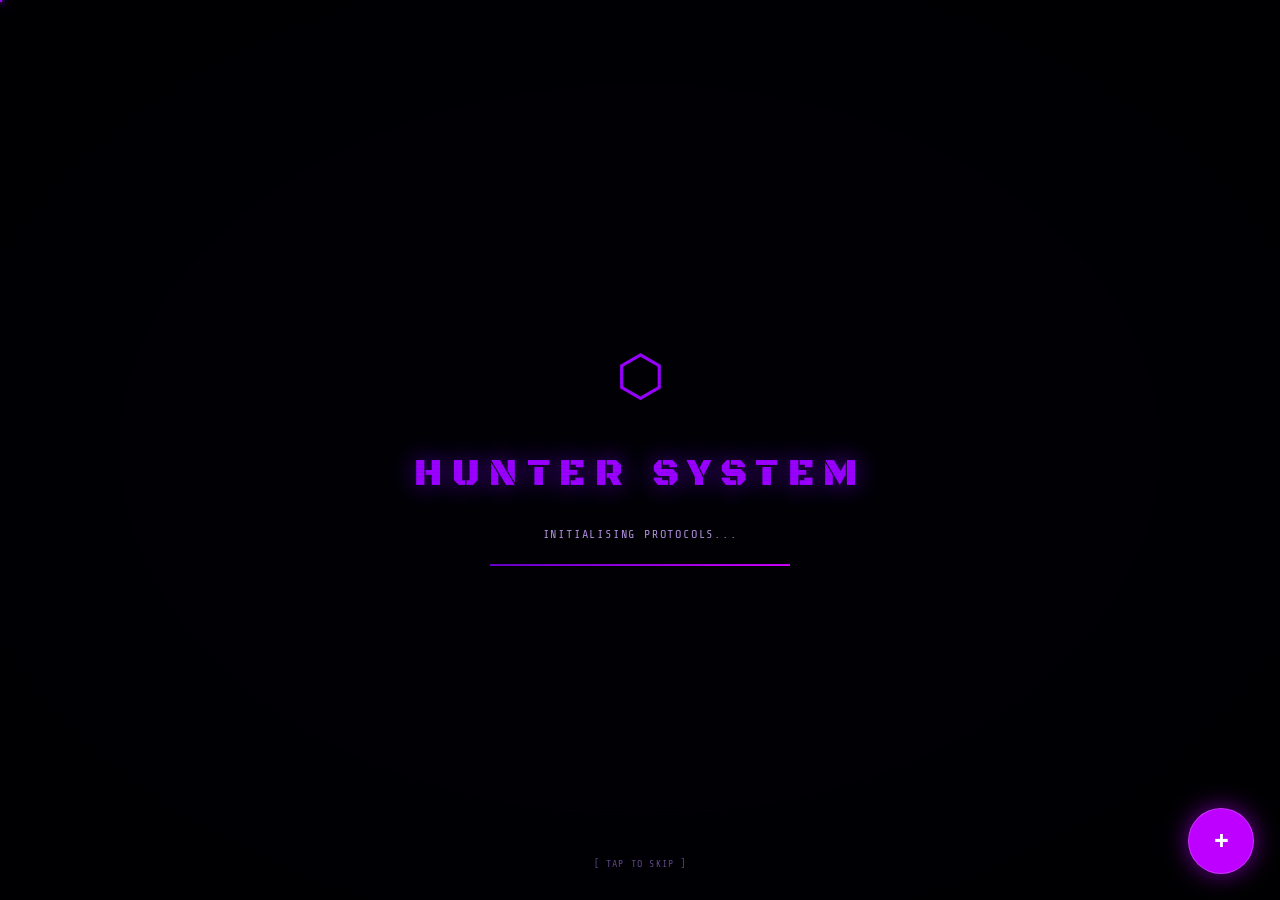
==== index.html @ cb7083f9 "Stable system checkpoint before Shadow Infusion integration" ====
<!DOCTYPE html>
<html lang="en">
<head>
<meta charset="UTF-8"/>
<meta name="viewport" content="width=device-width, initial-scale=1.0, viewport-fit=cover, user-scalable=no"/>
<meta name="description" content="HUNTER SYSTEM — Solo Leveling RPG Quest Tracker"/>
<meta name="theme-color" content="#000000"/>
<title>SYSTEM — Hunter Quest Log</title>

<!-- Favicon -->
<link rel="icon" href="data:image/svg+xml,<svg xmlns='http://www.w3.org/2000/svg' viewBox='0 0 32 32'><rect width='32' height='32' fill='%23000000'/><text x='50%25' y='54%25' font-size='20' text-anchor='middle' dominant-baseline='middle' fill='%239900ff'>⬡</text></svg>"/>

<!--
  FONTS: Currently loading from Google CDN for convenience.
  For APK / offline use:
  1. Go to https://gwfh.mranftl.com/fonts
  2. Download: Black Ops One, Rajdhani (400/600/700), Bebas Neue, Share Tech Mono
  3. Place .woff2 files in /fonts/ directory
  4. Uncomment @font-face blocks in base.css and remove the line below
-->
<link rel="preconnect" href="https://fonts.googleapis.com"/>
<link rel="preconnect" href="https://fonts.gstatic.com" crossorigin/>
<link href="https://fonts.googleapis.com/css2?family=Black+Ops+One&family=Rajdhani:wght@400;600;700&family=Bebas+Neue&family=Share+Tech+Mono&display=swap" rel="stylesheet"/>

<!-- Stylesheets — order matters -->
<link rel="stylesheet" href="css/base.css"/>
<link rel="stylesheet" href="css/layout.css"/>
<link rel="stylesheet" href="css/components.css"/>
<link rel="stylesheet" href="css/visual-engine.css"/>
</head>
<body>

<!-- ═══════════════════════════════════════════════════════════
     BACKGROUND LAYERS
═══════════════════════════════════════════════════════════ -->
<canvas id="bg-canvas" aria-hidden="true"></canvas>
<div class="shadow-mist"   aria-hidden="true"></div>
<div class="shadow-aura"   aria-hidden="true"></div>
<div class="system-fragments" aria-hidden="true">
  <div class="system-fragment fragment-1"></div>
  <div class="system-fragment fragment-2"></div>
  <div class="system-fragment fragment-3"></div>
</div>
<div id="streaks-layer" aria-hidden="true"></div>
<div id="vignette"      aria-hidden="true"></div>

<!-- Hunter silhouette — place your image in images/silhouette.png -->
<div class="hunter-silhouette" aria-hidden="true"
     style="background:url('images/silhouette.png') no-repeat center bottom/contain;"></div>

<!-- ═══════════════════════════════════════════════════════════
     AWAKENING INTRO OVERLAY
═══════════════════════════════════════════════════════════ -->
<div id="awakening-overlay" role="dialog" aria-label="System awakening">
  <div class="aw-rune" aria-hidden="true">⬡</div>
  <div class="aw-title">HUNTER SYSTEM</div>
  <div class="aw-sub">INITIALISING PROTOCOLS...</div>
  <div class="aw-bar-wrap"><div class="aw-bar-fill"></div></div>
  <div class="aw-skip" data-action="skipAwakening" role="button" tabindex="0">[ TAP TO SKIP ]</div>
</div>

<!-- ═══════════════════════════════════════════════════════════
     FIRST CONTACT MODAL — one-time hunter setup
═══════════════════════════════════════════════════════════ -->
<div id="first-contact-backdrop" role="dialog" aria-label="Create your hunter">
  <div class="first-contact-box">
    <div class="fc-header">
      <span class="fc-rune" aria-hidden="true">⬡</span>
      <div class="fc-title">FIRST CONTACT</div>
      <div class="fc-sub">HUNTER DESIGNATION REQUIRED</div>
    </div>
    <div class="fc-body">
      <label class="fc-label" for="first-contact-input">HUNTER NAME</label>
      <input class="sys-input" id="first-contact-input" type="text"
             placeholder="[ ENTER DESIGNATION... ]"
             maxlength="32" autocomplete="off" spellcheck="false"/>
      <div id="first-contact-error" role="alert" aria-live="polite"></div>
      <div style="margin-top:16px;">
        <button class="sys-btn sys-btn-primary" data-action="submitFirstContact" style="width:100%;">
          <span>ARISE — BEGIN JOURNEY</span>
        </button>
      </div>
    </div>
  </div>
</div>

<!-- ═══════════════════════════════════════════════════════════
     SYSTEM NOTIFICATION MODAL
═══════════════════════════════════════════════════════════ -->
<div id="sys-modal-backdrop" role="dialog" aria-modal="true">
  <div class="sys-modal">
    <div class="sys-modal-header">
      <span class="tag" id="sys-modal-tag">SYSTEM</span>
    </div>
    <div class="sys-modal-body" id="sys-modal-body"></div>
    <div class="sys-modal-footer">
      <button class="sys-btn sys-btn-primary" data-action="closeSysModal">
        <span>CONFIRM</span>
      </button>
    </div>
  </div>
</div>

<!-- ═══════════════════════════════════════════════════════════
     LEVEL UP EVENT
═══════════════════════════════════════════════════════════ -->
<div id="levelup-event" aria-live="assertive">
  <div class="lvl-rune-ring"   aria-hidden="true"></div>
  <div class="lvl-rune-ring-2" aria-hidden="true"></div>
  <div class="lvl-pillar pillar-left"  aria-hidden="true"></div>
  <div class="lvl-pillar pillar-right" aria-hidden="true"></div>
  <div class="lvl-text-wrap">
    <div class="lvl-badge">LEVEL UP</div>
    <div class="lvl-number" id="lvl-number-display">2</div>
    <div class="lvl-subtitle">POWER INCREASED</div>
  </div>
</div>

<!-- ═══════════════════════════════════════════════════════════
     RANK UP EVENT
═══════════════════════════════════════════════════════════ -->
<div id="rankup-event" aria-live="assertive">
  <div class="rankup-rank-text" id="rankup-rank-display">M</div>
  <div class="rankup-label">RANK PROMOTION</div>
  <div class="rankup-prev"  id="rankup-prev-rank"></div>
</div>

<!-- ═══════════════════════════════════════════════════════════
     VFX OVERLAYS
═══════════════════════════════════════════════════════════ -->
<div id="crit-overlay"       aria-hidden="true"></div>
<div id="quest-clear-flash"  aria-hidden="true"></div>

<!-- ═══════════════════════════════════════════════════════════
     TOAST CONTAINER
═══════════════════════════════════════════════════════════ -->
<div id="toast-container" role="status" aria-live="polite" aria-atomic="false"></div>

<!-- ═══════════════════════════════════════════════════════════
     CURSOR ELEMENTS
═══════════════════════════════════════════════════════════ -->
<div id="cursor-ring"             aria-hidden="true"></div>
<div id="cursor-dot"              aria-hidden="true"></div>
<div id="cursor-trail-container"  aria-hidden="true"></div>

<!-- ═══════════════════════════════════════════════════════════
     MAIN APP
═══════════════════════════════════════════════════════════ -->
<!-- Screen flash overlay for AAA visual impact -->
<div id="screen-flash" class="screen-flash-layer"></div>
<div id="app">

  <div id="system-viewport">
    <div id="monarch-hud" aria-hidden="false">
      <div class="hud-corner top-left"></div>
      <div class="hud-corner top-right"></div>

      <header class="hud-status-line" role="banner">
        <div class="hud-brand">SHADOW⬡CORE</div>
        <div class="hud-stat">LVL <span id="hud-lvl">1</span></div>
        <div class="hud-stat">STRK <span id="hud-strk">0</span></div>
        <div class="hud-stat-spacer"></div>
        <div id="header-hunter-name" aria-label="Hunter name"></div>
        <div id="header-status" aria-label="System status">AWAKEN TO BEGIN</div>
        <div id="header-streak" aria-label="Login streak"></div>
        <div class="hud-clock" id="eod-countdown" aria-label="End of day countdown" aria-live="off"></div>
        <div id="save-indicator" aria-live="polite">SAVED</div>
        <div class="bonus-gate-indicator" id="bonus-gate-indicator"
             data-action="triggerBonusGate" role="button" tabindex="0"
             aria-label="Bonus gate available">
          ◆ GATE
          <span id="bgi-sub-text"></span>
        </div>
      </header>

      <!-- NAVIGATION HUD (SLIDE TABS) -->
      <nav class="hud-nav" aria-label="Main Navigation">
        <button class="nav-orb active tab-btn" data-tab="hq" title="System Hub">
          <span class="nav-icon" aria-hidden="true">⬡</span>
          <span class="nav-label">SYSTEM HUB</span>
        </button>
        <button class="nav-orb tab-btn" data-tab="quests" title="Active Quests">
          <span class="nav-icon" aria-hidden="true">◈</span>
          <span class="nav-label">QUESTS</span>
        </button>
        <button class="nav-orb tab-btn" data-tab="dungeon" id="tab-dungeon" title="Active Raid Zones">
          <span class="nav-icon" aria-hidden="true">🌀</span>
          <span class="nav-label">GATES</span>
        </button>
        <button class="nav-orb tab-btn" data-tab="arsenal" id="tab-arsenal" title="System Shop & Inventory">
          <span class="nav-icon" aria-hidden="true">⚔</span>
          <span class="nav-label">ARSENAL</span>
        </button>
        <button class="nav-orb tab-btn" data-tab="profile" title="Hunter Status">
          <span class="nav-icon" aria-hidden="true">👤</span>
          <span class="nav-label">STATUS</span>
        </button>
      </nav>
    </div>

    <div id="spatial-canvas">

    <!-- ═══ HQ TAB ═══ -->
    <main id="page-hq" class="page spatial-node" role="main">
      <div class="hq-main-column">
        <!-- Daily Login Gate - appears only when not logged in today -->
        <section class="awakening-gate" id="awakening-gate" aria-live="polite">
          <div class="onboarding-head">
            <div class="onboarding-title">SYSTEM AWAKENING</div>
          </div>
          <p class="awakening-copy">Validate today to unlock quest tracking and protect your streak.</p>
          <button class="sys-btn sys-btn-primary awakening-login-btn" data-action="dailyLogin">
            <span>⚡ DAILY LOGIN</span>
          </button>
        </section>

        <section class="onboarding-panel" id="onboarding-panel" aria-live="polite">
          <div class="onboarding-head">
            <div class="onboarding-title">FIRST HUNT CHECKLIST</div>
            <button class="sys-btn sys-btn-sm" data-action="dismissOnboarding"><span>DISMISS</span></button>
          </div>
          <div class="onboarding-items">
            <div class="onb-item" id="onb-step-login">1. Use <strong>Daily Login</strong> to activate today</div>
            <div class="onb-item" id="onb-step-add">2. Add at least one quest in HQ Quick Register</div>
            <div class="onb-item" id="onb-step-complete">3. Complete a quest to gain XP and Gold</div>
          </div>
        </section>

        <!-- MISSION CONTROL -->
        <div class="sys-label">MISSION CONTROL</div>
        <section class="mission-control-panel">
          <div class="mcp-topline">YOUR NEXT MOVE</div>
          <h1 id="next-action-title">Start your day with Daily Login</h1>
          <p id="next-action-copy">Login to unlock quests, earn XP, and protect your streak.</p>
          <div class="next-action-meta" id="next-action-meta">+5 to +15 XP available now</div>
          <div class="next-action-row">
            <button class="sys-btn sys-btn-primary cta-dominant" data-action="takeNextAction">
              <span id="next-action-btn-label">⚡ DAILY LOGIN</span>
            </button>
            <button class="sys-btn" data-action="switchTab" data-target-tab="quests">
              <span>OPEN QUESTS</span>
            </button>
          </div>
        </section>

        <section class="quick-register-panel" id="quick-register-panel" aria-label="Quick register quest">
          <div class="sys-label">QUICK REGISTER</div>
          <div class="quest-input-wrap quest-input-wrap-hq">
            <input class="sys-input" type="text" id="quest-name-input-hq"
                   placeholder="[ REGISTER NEW QUEST... ]"
                   maxlength="120" autocomplete="off"/>
            <button class="quest-add-btn" data-action="addQuestHQ" aria-label="Add quest from HQ">+ REGISTER</button>
          </div>
        </section>
      </div>

      <div class="hq-side-column">
        <!-- COMPACT HUNTER STATUS CARD -->
        <div class="sys-label">HUNTER STATUS</div>
        <div class="status-window" id="status-window-main">
          <div class="sw-header">
            <div class="sw-title">STATUS WINDOW</div>
            <div class="rank-hex rank-K" id="rank-hex-badge">K</div>
          </div>
          <div class="sw-body">
            <div class="sw-grid">
              <div class="sw-cell">
                <div class="sw-cell-key">EXPERIENCE</div>
                <div class="sw-cell-val xp-val t-num" id="xp-display">12</div>
                <div class="sw-cell-sub">TOTAL XP</div>
              </div>
              <div class="sw-cell">
                <div class="sw-cell-key">GOLD</div>
                <div class="sw-cell-val gold-val t-num" id="gold-display">5</div>
                <div class="sw-cell-sub">TOTAL GOLD</div>
              </div>
              <div class="sw-cell">
                <div class="sw-cell-key">LEVEL</div>
                <div class="sw-cell-val level-val t-num" id="level-display">1</div>
                <div class="sw-cell-sub">HUNTER LVL</div>
              </div>
              <div class="sw-cell">
                <div class="sw-cell-key">LOGIN STREAK</div>
                <div class="sw-cell-val streak-val t-num" id="streak-display">0</div>
                <div class="sw-cell-sub">DAYS</div>
              </div>
            </div>

            <!-- XP Bar -->
            <div class="xp-bar-wrap">
              <div class="xp-bar-label">
                <span>EXPERIENCE</span>
                <span id="xp-progress-text">12 / 100</span>
              </div>
              <div class="xp-to-next" id="xp-to-next"><span>88</span> XP to Level 2</div>
              <div class="xp-bar-track">
                <div class="xp-bar-fill energy-flow" id="xp-bar-fill" style="width:12%;"></div>
              </div>
            </div>

            <!-- Gold Bar -->
            <div class="gold-bar-wrap">
              <div class="gold-bar-label">
                <span>GOLD TOWARD RANK</span>
                <span id="gold-progress-text">5 / 50</span>
              </div>
              <div class="gold-track">
                <div class="gold-fill" id="gold-bar-fill" style="width:10%;"></div>
              </div>
            </div>

            <!-- Streak Bar -->
            <div class="streak-bar-wrap streak-bar-row">
              <div class="streak-bar-label">
                <span>WEEKLY STREAK</span>
                <span id="streak-progress-text">0 / 7 days</span>
              </div>
              <div class="streak-segments" id="streak-segments">
                <div class="streak-seg" data-day="1"></div>
                <div class="streak-seg" data-day="2"></div>
                <div class="streak-seg" data-day="3"></div>
                <div class="streak-seg" data-day="4"></div>
                <div class="streak-seg" data-day="5"></div>
                <div class="streak-seg" data-day="6"></div>
                <div class="streak-seg" data-day="7"></div>
              </div>
            </div>

            <!-- Power Level Bar -->
            <div class="power-bar-wrap">
              <div class="power-bar-label">
                <span>HUNTER POWER</span>
                <span id="power-level-text" style="color:var(--mana);font-family:var(--font-mono);">0</span>
              </div>
              <div class="power-bar-track">
                <div class="power-level-fill" id="power-level-fill" style="width:0%;"></div>
              </div>
            </div>

          </div>
        </div>

        <!-- COMMANDS -->
        <div class="sys-label">COMMANDS</div>
        <div class="cmd-row">
          <button class="cmd-btn cmd-login" id="login-btn" data-action="dailyLogin">⚡ DAILY LOGIN</button>
          <button class="cmd-btn cmd-eod"   id="end-day-btn"    data-action="endOfDay">☽ END OF DAY</button>
          <button class="cmd-btn cmd-sim"   id="end-day-sim-btn" data-action="endDaySimulation" style="display:none;">↺ NEW DAY SIM</button>
        </div>

        <!-- ACTIVITY LOG -->
        <div class="hq-collapsible expanded" id="sec-activity">
          <button class="hq-collapse-toggle" data-action="toggleSection" data-section="activity" aria-expanded="true">
            <span class="sys-label">ACTIVITY LOG</span>
            <span class="collapse-right">
              <span class="collapse-meta" id="meta-activity"></span>
              <span class="collapse-icon">−</span>
            </span>
          </button>
          <div class="hq-collapse-body">
            <div class="xp-hist-panel">
              <div class="xp-hist-title">RECENT XP CHANGES — LAST 5</div>
              <div class="xp-hist-list" id="xp-history-list" role="list">
                <span class="xp-hist-empty">[ NO RECORDS ]</span>
              </div>
            </div>
          </div>
        </div>

        <!-- EOD SUMMARY -->
        <div id="end-of-day-summary" class="eod-panel" role="status" style="display:none;">
          <h4>◈ END OF DAY REPORT</h4>
          <div class="eod-line">Original XP:    <strong><span id="summary-original-xp">0</span></strong></div>
          <div class="eod-line">Original Gold:  <strong><span id="summary-original-gold">0</span></strong></div>
          <div class="eod-line">Failed Quests:  <strong><span id="summary-failed-count">0</span></strong></div>
          <div class="eod-line">Penalty:        <strong><span id="summary-penalty">0</span>%</strong></div>
          <div class="eod-line">Final XP:       <strong><span id="summary-final-xp">0</span></strong></div>
          <div class="eod-line">Final Gold:     <strong><span id="summary-final-gold">0</span></strong></div>
        </div>
      </div>
    </main><!-- /page-hq -->

    <!-- ═══ QUESTS TAB ═══ -->
    <section id="page-quests" class="page spatial-node" aria-label="Daily quests">

      <!-- DYNAMIC THEMED BACKGROUND -->
      <div class="dynamic-bg-layer" style="background-image: url('https://images.unsplash.com/photo-1550684848-fac1c5b4e853?q=80&w=1920&auto=format&fit=crop');"></div>

      <div class="quest-controls-sidebar">
        <div style="display:flex;align-items:center;justify-content:space-between;margin-bottom:var(--gap);flex-wrap:wrap;gap:10px; position:relative; z-index:2;">
          <div class="sys-label" style="margin-bottom:0;border:none;padding:0;">DAILY QUEST BOARD</div>
          <div class="shadow-counter" aria-label="Shadow army count">
            <span>SHADOW ARMY</span>
            <span class="shadow-counter-num t-num" id="shadow-army-count">0</span>
          </div>
        </div>

        <!-- Tier selector -->
        <div class="tier-selector" role="group" aria-label="Quest tier">
          <span class="tier-label">TIER:</span>
          <button class="tier-btn active-tier" data-tier="E" data-action="selectTier">E</button>
          <button class="tier-btn"             data-tier="N" data-action="selectTier">N</button>
          <button class="tier-btn"             data-tier="H" data-action="selectTier">H</button>
          <button class="tier-btn"             data-tier="S" data-action="selectTier">S</button>
        </div>

        <!-- Quick templates -->
        <div class="quest-templates-row" role="list" aria-label="Quick add templates">
          <button class="template-btn" data-action="useTemplate" data-template="📚 Study for 2 hours">📚 Study 2h</button>
          <button class="template-btn" data-action="useTemplate" data-template="🏃 Exercise 30 minutes">🏃 Exercise 30m</button>
          <button class="template-btn" data-action="useTemplate" data-template="💻 Code for 1 hour">💻 Code 1h</button>
          <button class="template-btn" data-action="useTemplate" data-template="📖 Read 50 pages">📖 Read 50p</button>
          <button class="template-btn" data-action="useTemplate" data-template="🧘 Meditate 15 minutes">🧘 Meditate 15m</button>
          <button class="template-btn" data-action="useTemplate" data-template="💧 Drink 8 glasses of water">💧 Hydrate</button>
        </div>

        <!-- Add quest input -->
        <div class="quest-input-wrap">
          <input class="sys-input" type="text" id="quest-name-input"
                 placeholder="[ ENTER MISSION OBJECTIVE... ]"
                 maxlength="120" autocomplete="off"/>
          <button class="quest-add-btn" data-action="addQuest" aria-label="Add quest">+ REGISTER</button>
        </div>
      </div>

      <div class="quest-list-column">
        <!-- Quest list -->
        <div id="quest-list" role="list" aria-label="Active quests"></div>

        <!-- Bonus gate panel -->
        <div class="bonus-gate-panel" id="bonus-gate-panel" role="dialog" aria-label="Bonus gate reward">
          <div class="sys-label">◆ BONUS GATE</div>
          <div id="gate-reward-box">[ REWARD PENDING — ENTER GATE ]</div>
          <button class="gate-open-btn sys-btn" id="gate-open-btn" data-action="openGate">
            <span>OPEN GATE</span>
          </button>
        </div>
      </div>

    </section><!-- /page-quests -->

    <!-- ═══ DUNGEON TAB ═══ -->
    <section id="page-dungeon" class="page spatial-node" aria-label="Dungeon">

      <!-- DYNAMIC THEMED BACKGROUND -->
      <div class="dynamic-bg-layer" style="background-image: url('https://images.unsplash.com/photo-1618005182384-a83a8bd57fbe?q=80&w=1920&auto=format&fit=crop');"></div>

      <div class="sys-label" style="position:relative; z-index:2;">ACTIVE RAID ZONES</div>

      <div id="forest-dungeon" class="dungeon-card locked-d" style="position:relative; z-index:2;">
        <div class="dungeon-banner">
          <!-- DYNAMIC THEMED BACKGROUND INNER -->
          <div class="dynamic-bg-layer-inner" style="background-image: url('https://images.unsplash.com/photo-1542382156909-9ae37b3f56fd?q=80&w=800&auto=format&fit=crop');"></div>
          <div class="gate-portal locked" id="gate-portal" aria-hidden="true">
            <div class="gate-ring"></div>
            <div class="gate-ring"></div>
            <div class="gate-ring"></div>
            <div class="gate-core"></div>
          </div>
          <div class="dungeon-banner-title">🌲 FOREST DUNGEON</div>
          <div id="forest-status" class="dungeon-status-badge dsb-locked" aria-live="polite">⬡ LOCKED</div>
        </div>
        <div class="dungeon-body">
          <div class="dungeon-progress-wrap" id="dungeon-progress-wrap" style="display:none;">
            <div class="dungeon-progress-label">
              DUNGEON PROGRESS <span id="dungeon-prog-text">0 / 3 DAYS</span>
            </div>
            <div class="dungeon-prog-track">
              <div class="dungeon-prog-fill" id="dungeon-prog-fill"></div>
            </div>
          </div>
          <div id="forest-requirements" class="dungeon-req">◈ Unlock: Level 5 · Rank M or above</div>
          <button id="start-forest-btn" class="enter-btn" data-action="startForestDungeon" style="display:none;">▶ ENTER DUNGEON</button>

          <div id="forest-quest-list" class="dungeon-quest-list">
            <div class="dday"><h4>⬡ DAY 1</h4>
              <div class="dquest">◈ Clear the forest path</div>
              <div class="dquest">◈ Gather herbs for potions</div>
            </div>
            <div class="dday"><h4>⬡ DAY 2</h4>
              <div class="dquest">◈ Find the ancient shrine</div>
              <div class="dquest">◈ Defeat forest guardians</div>
            </div>
            <div class="dday"><h4>⬡ DAY 3</h4>
              <div class="dquest">◈ Navigate the dark grove</div>
              <div class="dquest">◈ Prepare for battle</div>
              <div class="dquest boss-quest">⚔ BOSS: Defeat the Forest Guardian</div>
            </div>
          </div>

          <!-- Boss section -->
          <div class="boss-silhouette-wrap" id="boss-silhouette" aria-label="Dungeon boss">
            <div style="width:160px;height:160px;margin:0 auto 12px;border:var(--b-danger);overflow:hidden;position:relative;">
              <div class="dynamic-bg-layer-inner" style="background-image: url('https://images.unsplash.com/photo-1542451313056-b7c8e626645f?q=80&w=400&auto=format&fit=crop');"></div>
              <!-- Fallback SVG boss -->
              <svg class="boss-svg" viewBox="0 0 100 120" xmlns="http://www.w3.org/2000/svg" style="position:relative;z-index:1;opacity:0.7;">
                <polygon points="50,0 44,18 38,6 42,22 30,14 40,26 22,22 36,32 16,34 34,40 10,48 32,48 8,62 34,56 16,72 38,62 28,80 46,66 44,86 52,68 56,86 54,66 72,80 62,62 84,72 74,56 92,62 74,48 90,48 66,40 84,34 68,32 78,26 60,22 70,14 58,22 62,6 56,18" fill="rgba(204,0,0,0.6)"/>
                <ellipse cx="50" cy="55" rx="18" ry="22" fill="rgba(102,0,204,0.5)"/>
                <circle cx="44" cy="50" r="3" fill="var(--gate-bright)"/>
                <circle cx="56" cy="50" r="3" fill="var(--gate-bright)"/>
              </svg>
            </div>
            <div class="boss-name" style="position:relative; z-index:2;">🌲 FOREST GUARDIAN</div>
            <div class="boss-subtitle">S-RANK BOSS · DUNGEON DEPTH 3</div>
            <div style="margin-top:12px;padding:0 16px;">
              <div class="boss-hp-label">BOSS HP</div>
              <div class="boss-hp-track">
                <div class="boss-hp-fill" id="boss-hp-fill" style="width:100%;"></div>
              </div>
            </div>
            <p style="font-family:var(--font-mono);font-size:8px;color:rgba(255,255,255,0.18);text-align:center;margin-top:8px;">
              © Solo Leveling — Chugong / DUBU · Ize Press · Fan display only
            </p>
          </div>

        </div>
      </div>

    </section><!-- /page-dungeon -->

    <!-- ═══ ARSENAL TAB ═══ -->
    <section id="page-arsenal" class="page spatial-node" aria-label="Arsenal and shop">

      <!-- DYNAMIC THEMED BACKGROUND -->
      <div class="dynamic-bg-layer" style="background-image: url('https://images.unsplash.com/photo-1552820728-8b83bb6b773f?q=80&w=1920&auto=format&fit=crop');"></div>

      <div class="sys-label" style="position:relative; z-index:2;">SYSTEM SHOP</div>
      <div class="shop-gold-row" style="position:relative; z-index:2;">
        <span class="shop-gold-icon" aria-hidden="true">◇</span>
        <span>AVAILABLE GOLD:</span>
        <span id="shop-gold-display" class="t-num" style="font-size:22px;">0</span>
      </div>

      <div class="equip-grid" style="position:relative; z-index:2;">

        <!-- Sword -->
        <div class="equip-card" id="sword-item">
          <div class="card-shine" aria-hidden="true"></div>
          <!-- DYNAMIC THEMED BACKGROUND INNER -->
          <div class="equip-img-wrap" aria-label="Sword image">
            <div class="dynamic-bg-layer-inner" style="background-image: url('https://images.unsplash.com/photo-1598463283281-a602c38865e9?q=80&w=400&auto=format&fit=crop');"></div>
            <div class="equip-placeholder" aria-hidden="true" style="position:relative; z-index:2;">⚔</div>
          </div>
          <div class="equip-name">SHADOW BLADE +1</div>
          <div class="equip-desc">Forged in the abyss. Increases quest XP by 10% when equipped. Binds to Shadow Monarch lineage.</div>
          <div class="equip-cost t-num">50 <span style="font-size:12px;font-family:var(--font-mono);">GOLD</span></div>
          <button class="buy-btn" id="buy-sword-btn" data-action="buyItem" data-item="sword">ACQUIRE</button>
        </div>

        <!-- Armor -->
        <div class="equip-card" id="armor-item">
          <div class="card-shine" aria-hidden="true"></div>
          <div class="equip-img-wrap" aria-label="Armor image">
            <div class="dynamic-bg-layer-inner" style="background-image: url('https://images.unsplash.com/photo-1595133644053-90ce51ce6026?q=80&w=400&auto=format&fit=crop');"></div>
            <div class="equip-placeholder" aria-hidden="true" style="position:relative; z-index:2;">◆</div>
          </div>
          <div class="equip-name">MONARCH ARMOR +1</div>
          <div class="equip-desc">Woven from shadow essence. Reduces end-of-day XP penalty by 20%. Rank K and above.</div>
          <div class="equip-cost t-num">75 <span style="font-size:12px;font-family:var(--font-mono);">GOLD</span></div>
          <button class="buy-btn" id="buy-armor-btn" data-action="buyItem" data-item="armor">ACQUIRE</button>
        </div>

        <!-- Streak Shield -->
        <div class="equip-card" id="streak-shield-item">
          <div class="card-shine" aria-hidden="true"></div>
          <div class="equip-img-wrap" aria-label="Shield image">
            <div class="dynamic-bg-layer-inner" style="background-image: url('https://images.unsplash.com/photo-1614729939124-032f0b56c9ce?q=80&w=400&auto=format&fit=crop');"></div>
            <div class="equip-placeholder" aria-hidden="true" style="position:relative; z-index:2;">◇</div>
          </div>
          <div class="equip-name">STREAK SHIELD</div>
          <div class="equip-desc">Ancient barrier. Auto-activates on a missed login day — preserves streak once. Single use.</div>
          <div class="equip-cost t-num">30 <span style="font-size:12px;font-family:var(--font-mono);">GOLD</span></div>
          <button class="buy-btn" id="buy-shield-btn" data-action="buyItem" data-item="shield">ACQUIRE</button>
        </div>

        <!-- Shadow Infusion (Infinite Sink) -->
        <div class="equip-card" id="shadow-infusion-item">
          <div class="card-shine" aria-hidden="true"></div>
          <div class="equip-img-wrap" aria-label="Infusion image">
            <div class="dynamic-bg-layer-inner" style="background-image: url('https://images.unsplash.com/photo-1550684848-fac1c5b4e853?q=80&w=400&auto=format&fit=crop');"></div>
            <div class="equip-placeholder" aria-hidden="true" style="position:relative; z-index:2; color:#9900ff; text-shadow:0 0 10px #ff00cc;">⬡</div>
          </div>
          <div class="equip-name" style="color:#ff00cc;">SHADOW INFUSION</div>
          <div class="equip-desc">Permanent essence integration. Increases Critical Hit payout multiplier by <span class="hl-green">+0.1x</span> per level.</div>
          <div class="equip-cost t-num" id="infusion-cost-display">100 <span style="font-size:12px;font-family:var(--font-mono);">GOLD</span></div>
          <button class="buy-btn sys-btn-primary" id="buy-infusion-btn" data-action="buyItem" data-item="shadow_infusion">INFUSE (LV. <span id="infusion-lvl-display">0</span>)</button>
        </div>

      </div>

    </section><!-- /page-arsenal -->

    <!-- ═══ PROFILE TAB ═══ -->
    <section id="page-profile" class="page spatial-node" aria-label="Hunter profile">

      <!-- DYNAMIC THEMED BACKGROUND -->
      <div class="dynamic-bg-layer" style="background-image: url('https://images.unsplash.com/photo-1518770660439-4636190af475?q=80&w=1920&auto=format&fit=crop');"></div>

      <div class="sys-label" style="position:relative; z-index:2;">HUNTER PROFILE</div>

      <!-- Compact Hunter Card -->
      <div class="hunter-card-compact" id="hunter-card" style="position:relative; z-index:2;">
        <div class="hc-avatar">
          <div class="hc-rank-badge" id="profile-rank-badge">K</div>
        </div>
        <div class="hc-info">
          <div class="hc-name" id="profile-hunter-name">HUNTER</div>
          <div class="hc-stats-row">
            <span class="hc-stat">LVL <span id="profile-lvl">1</span></span>
            <span class="hc-stat">STRK <span id="profile-streak">0</span></span>
            <span class="hc-stat">GOLD <span id="profile-gold">0</span></span>
          </div>
          <div class="hc-xp-bar">
            <div class="hc-xp-fill" id="profile-xp-fill" style="width:12%;"></div>
          </div>
          <div class="hc-next-unlock" id="profile-next-unlock">Strike unlocks at Level 2 — 88 XP away</div>
        </div>
      </div>

      <!-- ACHIEVEMENTS -->
      <div class="sys-label" style="position:relative; z-index:2;">TITLES &amp; ACHIEVEMENTS</div>
      <div class="achievements-section" style="position:relative; z-index:2;">
        <div class="achievements-grid" id="achievements-grid" role="list"></div>
        <div class="achievements-empty" id="achievements-empty" style="display:none;">
          <p>No achievements earned yet. Complete quests and maintain your streak to unlock titles.</p>
        </div>
      </div>

      <!-- SKILL TREE -->
      <div class="sys-label" style="position:relative; z-index:2;">PASSIVE SKILLS</div>
      <div class="skill-tree-section" style="position:relative; z-index:2;">
        <div class="skill-tree-wrap">
          <div class="skill-tree-header">◆ HUNTER SKILL PROGRESSION</div>
          <div class="skill-tree-body">
            <div class="skill-branch">
              <div class="skill-node active" id="sn-1">
                <span class="skill-node-icon" aria-hidden="true">↯</span>
                <span class="skill-node-label">Swift</span>
                <div class="skill-node-tooltip">Unlock at Level 1 · Active</div>
              </div>
              <div class="skill-connector lit" id="sc-1"></div>
              <div class="skill-node locked" id="sn-2">
                <span class="skill-node-icon" aria-hidden="true">◈</span>
                <span class="skill-node-label">Strike</span>
                <div class="skill-node-tooltip">Unlock at Level 2</div>
              </div>
              <div class="skill-connector" id="sc-2"></div>
              <div class="skill-node locked" id="sn-3">
                <span class="skill-node-icon" aria-hidden="true">◆</span>
                <span class="skill-node-label">Guard</span>
                <div class="skill-node-tooltip">Unlock at Level 3</div>
              </div>
              <div class="skill-connector" id="sc-3"></div>
              <div class="skill-node locked" id="sn-4">
                <span class="skill-node-icon" aria-hidden="true">◇</span>
                <span class="skill-node-label">Mana</span>
                <div class="skill-node-tooltip">Unlock at Level 4</div>
              </div>
              <div class="skill-connector" id="sc-4"></div>
              <div class="skill-node locked" id="sn-5">
                <span class="skill-node-icon" aria-hidden="true">⬡</span>
                <span class="skill-node-label">Shadow</span>
                <div class="skill-node-tooltip">Unlock at Level 5 · Shadow Monarch</div>
              </div>
            </div>
          </div>
        </div>
      </div>

      <!-- DATA MANAGEMENT -->
      <div class="sys-label" style="position:relative; z-index:2;">DATA MANAGEMENT</div>
      <div class="data-section" style="position:relative; z-index:2;">
        <div class="data-mgmt-row">
          <button class="data-btn" data-action="exportData">⬇ EXPORT SAVE</button>
          <button class="data-btn" data-action="importTrigger">⬆ IMPORT SAVE</button>
          <input type="file" id="import-file-input" accept=".json" aria-label="Import save file" style="display:none;"/>
        </div>
        <div class="data-reset-section">
          <button class="data-btn data-btn-danger" data-action="initiateReset">⚠ RESET PROFILE</button>
          <p class="data-warning-note">Reset applies permanent penalties. This cannot be undone.</p>
        </div>
      </div>

      <!-- Hunter Name Update -->
      <div class="sys-label" style="position:relative; z-index:2;">HUNTER DESIGNATION</div>
      <div class="profile-name-section" style="position:relative; z-index:2;">
        <div class="quest-input-wrap">
          <input class="sys-input" type="text" id="hunter-name-input-inline"
                 placeholder="[ UPDATE HUNTER DESIGNATION... ]"
                 maxlength="32" autocomplete="off" spellcheck="false"/>
          <button class="quest-add-btn" data-action="updateHunterName" aria-label="Update hunter name">UPDATE</button>
        </div>
      </div>

    </section><!-- /page-profile -->

    </div><!-- /spatial-canvas -->
  </div><!-- /system-viewport -->
</div><!-- /app -->

<button class="floating-action-orb" data-action="quickAddQuest" aria-label="Quick add quest">+</button>

<!-- Hidden message element (accessibility / test) -->
<div id="message" style="display:none;" aria-hidden="true"></div>

<!-- ═══════════════════════════════════════════════════════════
     COMBO DISPLAY (Visual Engine)
═══════════════════════════════════════════════════════════ -->
<div id="combo-display" role="status" aria-live="polite">
  <div class="combo-badge">
    <span class="combo-count">0</span> CHAIN
  </div>
  <span class="combo-multiplier">x1.0</span>
</div>

<!-- ═══════════════════════════════════════════════════════════
     MOMENTUM BAR (Visual Engine)
═══════════════════════════════════════════════════════════ -->
<div id="momentum-bar" role="progressbar" aria-valuemin="0" aria-valuemax="100">
  <div class="momentum-fill" style="width: 0%;"></div>
</div>

<!-- ═══════════════════════════════════════════════════════════
     SCRIPTS — load order is critical
═══════════════════════════════════════════════════════════ -->
<script src="js/state.js"  defer></script>
<script src="js/engine.js" defer></script>
<script src="js/ui.js"     defer></script>
<script src="js/images.js" defer></script>
<script src="js/visual-engine.js" defer></script>
<script src="js/adaptive-engine.js" defer></script>
<script src="js/main.js"   defer></script>

</body>
</html>
---- css/base.css ----
/* ═══════════════════════════════════════════════════════════════
   BASE.CSS — Variables, Reset, Typography
   Hunter System v5.0
   FONT SETUP: Download woff2 files from https://gwfh.mranftl.com/fonts
   Place in: fonts/ folder alongside this project
═══════════════════════════════════════════════════════════════ */

/* ── Local fonts (replace CDN link in index.html with these) ── */
/* Uncomment after placing woff2 files in /fonts/ directory     */
/*
@font-face {
  font-family: 'Black Ops One';
  src: url('../fonts/blackopsone.woff2') format('woff2');
  font-weight: 400; font-style: normal; font-display: block;
}
@font-face {
  font-family: 'Rajdhani';
  src: url('../fonts/rajdhani-400.woff2') format('woff2');
  font-weight: 400; font-style: normal; font-display: swap;
}
@font-face {
  font-family: 'Rajdhani';
  src: url('../fonts/rajdhani-600.woff2') format('woff2');
  font-weight: 600; font-style: normal; font-display: swap;
}
@font-face {
  font-family: 'Rajdhani';
  src: url('../fonts/rajdhani-700.woff2') format('woff2');
  font-weight: 700; font-style: normal; font-display: swap;
}
@font-face {
  font-family: 'Bebas Neue';
  src: url('../fonts/bebasneuе.woff2') format('woff2');
  font-weight: 400; font-style: normal; font-display: block;
}
@font-face {
  font-family: 'Share Tech Mono';
  src: url('../fonts/sharetechmono.woff2') format('woff2');
  font-weight: 400; font-style: normal; font-display: swap;
}
*/

/* ════════════════════════════════════════════════════════════
   ROOT VARIABLES — Shadow Monarch Palette
════════════════════════════════════════════════════════════ */
:root {
  /* ── Void base ── */
  --void:       #000000;
  --abyss:      #04000a;
  --pit:        #08001a;
  --trench:     #0e0025;

  /* ── Shadow Monarch purple ── */
  --monarch:        #6600cc;
  --monarch-bright: #9900ff;
  --monarch-glow:   rgba(102,0,204,0.7);
  --mana:           #cc00ff;
  --mana-dim:       rgba(204,0,255,0.12);
  --shadow-purple:  #4d0099;

  /* ── Blood gate / danger ── */
  --gate-red:    #cc0000;
  --gate-bright: #ff1a1a;
  --gate-dim:    rgba(204,0,0,0.12);

  /* ── System green ── */
  --sys-green:     #00ff88;
  --sys-green-dim: rgba(0,255,136,0.1);

  /* ── Gold — earned rewards only ── */
  --gold:        #b8922a;
  --gold-bright: #d4a843;
  --gold-dim:    rgba(184,146,42,0.15);

  /* ── Text ── */
  --text:        #ddd0ff;
  --text-2:      #b08cdd;
  --text-3:      #6a4f96;
  --text-sys:    #00ff88;

  /* ── Borders ── */
  --b-default: 1px solid rgba(102,0,204,0.35);
  --b-active:  1px solid rgba(102,0,204,0.85);
  --b-danger:  1px solid rgba(204,0,0,0.6);
  --b-gold:    1px solid rgba(184,146,42,0.5);

  /* ── Glows ── */
  --glow-monarch: 0 0 25px rgba(102,0,204,0.8), 0 0 60px rgba(102,0,204,0.5);
  --glow-red:     0 0 25px rgba(204,0,0,0.8),   0 0 60px rgba(204,0,0,0.5);
  --glow-gold:    0 0 25px rgba(184,146,42,0.8), 0 0 50px rgba(184,146,42,0.5);

  /* ── Glassmorphism ── */
  --glass-bg: rgba(5, 0, 15, 0.6);
  --glass-border: 1px solid rgba(189, 0, 255, 0.3);
  --glass-blur: blur(16px);

  /* ── Radius tokens ── */
  --r-none:  0px;
  --r-sharp: 4px;
  --r-sm:    8px;
  --r-md:    12px;
  --r-lg:    24px;

  /* ── Fonts ── */
  --font-title: 'Black Ops One', cursive;
  --font-body:  'Rajdhani', sans-serif;
  --font-mono:  'Share Tech Mono', monospace;
  --font-num:   'Bebas Neue', cursive;

  /* ── Spacing (Fluid) ── */
  --gap:    clamp(16px, 2vw, 24px);
  --gap-sm: clamp(8px, 1vw, 12px);
  --gap-lg: clamp(24px, 4vw, 40px);
}

/* ════════════════════════════════════════════════════════════
   RESET
════════════════════════════════════════════════════════════ */
*, *::before, *::after {
  box-sizing: border-box; margin: 0; padding: 0;
}
html {
  height: 100%; scroll-behavior: smooth;
  text-rendering: optimizeLegibility;
  -webkit-text-size-adjust: 100%;
  font-size: clamp(14px, 1vw + 10px, 18px); /* Fluid typography root */
}
body {
  min-height: 100%;
  background: var(--void);
  color: var(--text);
  font-family: var(--font-body);
  font-size: 1rem;
  line-height: 1.6;
  overflow-x: hidden;
}
/* Background mesh via ::before to avoid repaints */
body::before {
  content: '';
  position: fixed; inset: 0; z-index: -1; pointer-events: none;
  background:
    radial-gradient(ellipse 70% 55% at 15% 8%,   rgba(102,0,204,0.14) 0%, transparent 65%),
    radial-gradient(ellipse 60% 75% at 88% 85%,  rgba(102,0,204,0.10) 0%, transparent 65%),
    radial-gradient(ellipse 45% 45% at 50% 50%,  rgba(204,0,255,0.04) 0%, transparent 70%),
    radial-gradient(ellipse 80% 30% at 50% 100%, rgba(0,0,0,0.9)       0%, transparent 60%);
}
img, svg { display: block; max-width: 100%; }
button { font-family: inherit; }
input, textarea, select { font-family: inherit; }
a { color: inherit; text-decoration: none; }
ul, ol { list-style: none; }

/* ── Text selection ── */
::selection { background: rgba(102,0,204,0.5); color: #fff; }

/* ── Scrollbar ── */
::-webkit-scrollbar { width: 4px; }
::-webkit-scrollbar-track { background: #000; }
::-webkit-scrollbar-thumb {
  background: linear-gradient(var(--shadow-purple), var(--mana));
  border-radius: 2px;
}
* { scrollbar-width: thin; scrollbar-color: var(--shadow-purple) #000; }

/* ── Scanline overlay (body-level) ── */
body::after {
  content: '';
  position: fixed; inset: 0; z-index: 9997; pointer-events: none;
  background: repeating-linear-gradient(
    0deg,
    transparent,                transparent 3px,
    rgba(0,0,0,0.055) 3px,     rgba(0,0,0,0.055) 4px
  );
}

/* ════════════════════════════════════════════════════════════
   TYPOGRAPHY
════════════════════════════════════════════════════════════ */
.t-title {
  font-family: var(--font-title);
  letter-spacing: 0.25em;
  text-transform: uppercase;
}
.t-mono {
  font-family: var(--font-mono);
  letter-spacing: 0.08em;
}
.t-num {
  font-family: var(--font-num);
  letter-spacing: 0.05em;
}
.t-label {
  font-family: var(--font-title);
  font-size: 9px;
  letter-spacing: 0.3em;
  text-transform: uppercase;
  color: var(--text-2);
}
.t-system {
  font-family: var(--font-mono);
  color: var(--text-sys);
  font-size: 12px;
}

/* ── Section label ── */
.sys-label {
  font-family: var(--font-title);
  font-size: 9px;
  letter-spacing: 0.35em;
  color: var(--text-2);
  text-transform: uppercase;
  padding: 6px 0 10px;
  border-bottom: var(--b-default);
  margin-bottom: 12px;
  display: flex;
  align-items: center;
  gap: 8px;
}
.sys-label::before {
  content: '◈';
  color: var(--monarch-bright);
  font-size: 8px;
}

/* ── Colour utility ── */
.hl         { color: var(--monarch-bright); font-weight: 700; }
.hl-gold    { color: var(--gold-bright); }
.hl-green   { color: var(--sys-green); }
.hl-red     { color: var(--gate-bright); }

/* ── Number bump animation ── */
@keyframes statBump {
  0%   { transform: scale(1);    color: var(--text); }
  25%  { transform: scale(1.18); color: var(--monarch-bright); }
  65%  { transform: scale(0.97); }
  100% { transform: scale(1);    color: var(--text); }
}
.bump { animation: statBump 0.45s cubic-bezier(0.16,1,0.3,1); }

/* ── Number rolling ── */
@keyframes numRoll { from { opacity: 0.6; } to { opacity: 1; } }
.num-rolling { animation: numRoll 0.1s ease; }
---- css/layout.css ----
/* ═══════════════════════════════════════════════════════════════
   LAYOUT.CSS — Header, Tabs, Pages, Status Window
   Hunter System v5.0
═══════════════════════════════════════════════════════════════ */

/* ════════════════════════════════════════════════════════════
   APP SHELL & SCALING
════════════════════════════════════════════════════════════ */
.hq-main-column, .hq-side-column, .quest-controls-sidebar, .quest-list-column {
  display: flex;
  flex-direction: column;
  gap: var(--gap);
}

#app {
  position: relative;
  z-index: 10;
  min-height: 100vh;
  max-width: 100vw;
  margin: 0;
  padding: 0;
  display: flex;
  justify-content: center;
}

body {
  background: #0a001a;
  overflow: hidden;
  cursor: crosshair;
}

#system-viewport {
  position: fixed;
  inset: 0;
  perspective: 1000px;
  width: 100%;
}

#spatial-canvas {
  position: absolute;
  width: 100vw;
  height: 100vh;
  display: block; /* Removing grid, changing to relative stacking */
  overflow: hidden;
  transform: none !important; /* Ensure old grid transform never applies */
}

#spatial-canvas .page {
  position: absolute;
  top: 0; left: 0;
  width: 100vw;
  height: 100vh;
  overflow-y: auto;
  padding: clamp(90px, 15vh, 120px) clamp(20px, 5vw, 60px) 120px;
  visibility: hidden;
  opacity: 0;
  display: none; /* Hard hidden by default */
  transform: translateY(40px); /* Default slide down state */
  transition: transform 0.45s cubic-bezier(0.16, 1, 0.3, 1), 
              opacity 0.35s cubic-bezier(0.16, 1, 0.3, 1);
  z-index: 1;
}

#spatial-canvas .page.active {
  display: block;
  visibility: visible;
  opacity: 1;
  transform: translateY(0);
  transition: transform 0.5s cubic-bezier(0.23, 1, 0.32, 1), 
              opacity 0.4s ease-out;
  z-index: 10;
}

/* DESKTOP RESPONSIVE SCALING */
@media (min-width: 1024px) {
  #spatial-canvas .page {
    /* Full immersive width instead of centered column */
    padding: 120px 8vw 120px; 
    max-width: 1600px;
    margin: 0 auto;
  }
  
  /* Quests Tab: Two-column layout */
  #page-quests {
    display: flex;
    flex-direction: row;
    gap: 40px;
    align-items: flex-start;
  }
  
  .quest-controls-sidebar {
    width: 350px;
    flex-shrink: 0;
    position: sticky;
    top: 140px;
  }
  
  .quest-list-column {
    flex-grow: 1;
    position: relative;
    z-index: 2;
  }
  
  /* HQ Tab: Dashboard grid */
  #page-hq {
    display: flex;
    flex-direction: row;
    gap: 40px;
    align-items: flex-start;
  }

  .hq-main-column {
    flex-grow: 1;
    display: flex;
    flex-direction: column;
    gap: var(--gap-lg);
    position: relative;
    z-index: 2;
  }
  
  .hq-side-column {
    width: 400px;
    flex-shrink: 0;
    display: flex;
    flex-direction: column;
    gap: var(--gap-lg);
    position: relative;
    z-index: 2;
  }
  
  .mission-control-panel h1 {
    font-size: clamp(36px, 4vw, 56px); /* Scale up title */
    margin-bottom: 12px;
  }
  
  .sw-cell-val {
    font-size: clamp(32px, 3vw, 48px); /* Scale up stats */
  }
  
  .status-window {
    margin-top: 0;
  }
  
  /* Make next-action buttons larger on desktop */
  .next-action-row .cta-dominant {
    min-height: 64px;
    font-size: 14px;
  }
  
  /* Give the nav more presence */
  .hud-nav {
    gap: 16px;
    padding: 12px 24px;
  }
  .nav-orb {
    min-width: 80px;
  }
  .nav-icon {
    font-size: 22px;
  }
  .nav-label {
    font-size: 11px;
  }
  
  .sys-panel {
    padding: var(--gap-lg);
  }
  
  .quest-row {
    padding: 16px 24px; /* Larger hit targets */
    gap: 16px;
  }
  
  .q-name {
    font-size: 16px; /* Bigger quest names */
  }
  
  .dungeon-card {
    transform: scale(1.02); /* More presence */
    margin-bottom: var(--gap-lg);
  }
  
  .equip-grid {
    grid-template-columns: repeat(auto-fit, minmax(300px, 1fr));
    gap: 30px;
  }
}

#page-arsenal { grid-column: 1; grid-row: 1; }
#page-hq { grid-column: 2; grid-row: 1; }
#page-quests { grid-column: 3; grid-row: 1; }
#page-dungeon { grid-column: 2; grid-row: 2; }
#page-profile { grid-column: 3; grid-row: 2; }

#monarch-hud {
  position: fixed;
  inset: 0;
  z-index: 9999;
  pointer-events: none;
  box-shadow: inset 0 0 90px rgba(189, 0, 255, 0.12);
  transition: box-shadow 0.25s ease;
}

#monarch-hud.danger-state {
  box-shadow: inset 0 0 120px rgba(255, 0, 51, 0.2);
}

.hud-corner {
  position: absolute;
  width: 42px;
  height: 42px;
  border: 2px solid #bd00ff;
  pointer-events: none;
}

.top-left { top: 16px; left: 16px; border-right: 0; border-bottom: 0; }
.top-right { top: 16px; right: 16px; border-left: 0; border-bottom: 0; }

.hud-status-line {
  pointer-events: auto;
  display: flex;
  align-items: center;
  gap: 12px;
  margin: 16px 70px 0;
  padding: 10px 12px;
  border: var(--glass-border);
  background: var(--glass-bg);
  backdrop-filter: var(--glass-blur);
  -webkit-backdrop-filter: var(--glass-blur);
  border-radius: var(--r-sm);
  box-shadow: 0 4px 24px rgba(0,0,0,0.4);
}

.hud-brand {
  font-family: var(--font-title);
  font-size: 11px;
  letter-spacing: 0.2em;
  color: #f2cfff;
}

.hud-stat { font-family: var(--font-mono); font-size: 11px; color: var(--text-2); }
.hud-stat span { color: #f2cfff; }
.hud-stat-spacer { flex: 1; }
.hud-clock { min-width: 92px; text-align: right; font-family: var(--font-mono); font-size: 10px; color: #f2cfff; }

.hud-nav {
  pointer-events: auto;
  position: fixed;
  left: 50%;
  bottom: 20px;
  transform: translateX(-50%);
  display: inline-flex;
  gap: 8px;
  padding: 8px;
  border: var(--glass-border);
  background: var(--glass-bg);
  backdrop-filter: var(--glass-blur);
  -webkit-backdrop-filter: var(--glass-blur);
  border-radius: var(--r-md);
  box-shadow: 0 8px 32px rgba(0,0,0,0.5), inset 0 1px 0 rgba(255,255,255,0.1);
}

.nav-orb {
  min-width: 54px;
  padding: 6px 10px;
  display: flex;
  flex-direction: column;
  align-items: center;
  gap: 2px;
  line-height: 1;
}

.nav-icon {
  font-size: 16px;
  line-height: 1;
}

.nav-label {
  font-size: 9px;
  letter-spacing: 0.05em;
  text-transform: uppercase;
  font-family: var(--font-mono);
}

.tab-locked {
  position: relative;
  opacity: 0.6;
}

.tab-unlock-hint {
  position: absolute;
  bottom: -14px;
  left: 50%;
  transform: translateX(-50%);
  font-size: 7px;
  white-space: nowrap;
  color: var(--text-3);
  font-family: var(--font-mono);
  letter-spacing: 0.05em;
}

.floating-action-orb {
  position: fixed;
  right: 26px;
  bottom: 26px;
  width: 66px;
  height: 66px;
  border-radius: 50%;
  border: 1px solid rgba(255, 255, 255, 0.2);
  background: #bd00ff;
  color: #fff;
  font-family: var(--font-title);
  font-size: 24px;
  line-height: 1;
  z-index: 10000;
  cursor: pointer;
  box-shadow: 0 0 24px rgba(189, 0, 255, 0.6);
}

.floating-action-orb:hover {
  background: #d84aff;
}

/* ════════════════════════════════════════════════════════════
   BACKGROUND LAYERS (no backdrop-filter anywhere)
════════════════════════════════════════════════════════════ */
#bg-canvas {
  position: fixed; inset: 0; z-index: 0; opacity: 0.32;
  pointer-events: none;
}
.shadow-mist {
  position: fixed; inset: 0; z-index: 1; pointer-events: none;
  background:
    radial-gradient(ellipse 60% 50% at 80% 90%, rgba(102,0,204,0.15) 0%, transparent 70%),
    radial-gradient(ellipse 40% 60% at 10% 20%, rgba(102,0,204,0.10) 0%, transparent 70%),
    radial-gradient(ellipse 100% 40% at 50% 100%, rgba(0,0,0,0.85) 0%, transparent 60%);
}
.shadow-aura {
  position: fixed; bottom: 0; left: 0; right: 0; height: 280px;
  z-index: 2; pointer-events: none;
  background: radial-gradient(ellipse 100% 80% at 50% 100%, rgba(102,0,204,0.16) 0%, transparent 70%);
  animation: auraFlicker 8s ease-in-out infinite;
}
@keyframes auraFlicker { 0%,100%{opacity:0.5} 50%{opacity:1} }

/* Fragments — hidden on mobile for performance */
.system-fragments { position: fixed; inset: 0; z-index: 2; pointer-events: none; overflow: hidden; }
.system-fragment {
  position: absolute;
  background: rgba(102,0,204,0.03);
  border: 1px solid rgba(102,0,204,0.12);
  animation: fragmentFloat 20s linear infinite;
}
.fragment-1 { width:80px; height:60px; top:12%; left:4%;  animation-delay:0s; }
.fragment-2 { width:100px; height:80px; top:58%; right:8%; animation-delay:-7s; }
.fragment-3 { width:60px; height:90px; top:32%; left:78%; animation-delay:-13s; }
@keyframes fragmentFloat {
  0%   { transform:translateY(0) rotate(0deg);    opacity:0; }
  8%   { opacity:0.2; }
  90%  { opacity:0.15; }
  100% { transform:translateY(-100vh) rotate(180deg); opacity:0; }
}
.hunter-silhouette {
  position: fixed; right: 0; bottom: 0; z-index: 2; pointer-events: none;
  width: min(400px,42vw); height: min(500px,78vh);
  opacity: 0.04;
}
#streaks-layer { position: fixed; inset: 0; z-index: 2; pointer-events: none; overflow: hidden; }
.energy-streak {
  position: absolute; left: -200px; height: 1px;
  background: linear-gradient(90deg, transparent, rgba(102,0,204,0.4), transparent);
  animation: streakSlide linear infinite;
}
@keyframes streakSlide { from{left:-200px} to{left:110vw} }

/* Vignette */
#vignette {
  position: fixed; inset: 0; z-index: 9996; pointer-events: none;
  background: radial-gradient(ellipse 90% 90% at 50% 50%, transparent 45%, rgba(0,0,0,0.75) 100%);
}

/* ════════════════════════════════════════════════════════════
   HEADER
════════════════════════════════════════════════════════════ */
.app-header {
  position: sticky; top: 0; z-index: 200;
  background: var(--glass-bg);
  backdrop-filter: var(--glass-blur);
  -webkit-backdrop-filter: var(--glass-blur);
  border-bottom: var(--glass-border);
  border-top: 2px solid var(--monarch);
  padding: 0 16px;
  display: flex;
  align-items: center;
  gap: 12px;
  height: 56px; /* slightly taller */
  box-shadow: 0 4px 16px rgba(0,0,0,0.4);
}
.header-logo {
  font-family: var(--font-title);
  font-size: 13px;
  letter-spacing: 0.3em;
  color: var(--monarch-bright);
  text-shadow: 0 0 12px rgba(102,0,204,0.6);
  white-space: nowrap;
  flex-shrink: 0;
}
.header-logo span { color: var(--mana); }
.header-sep { color: var(--text-3); font-size: 10px; }
#header-hunter-name {
  font-family: var(--font-mono);
  font-size: 11px;
  color: var(--text-2);
  letter-spacing: 0.08em;
  flex: 1;
  overflow: hidden;
  text-overflow: ellipsis;
  white-space: nowrap;
}
#header-status {
  font-family: var(--font-mono);
  font-size: 9px;
  letter-spacing: 0.1em;
  color: var(--text-3);
  flex-shrink: 0;
}
#header-streak {
  font-family: var(--font-mono);
  font-size: 9px;
  letter-spacing: 0.08em;
  color: var(--text-2);
  flex-shrink: 0;
  transition: color 0.2s;
}
#header-streak.at-risk {
  color: var(--gate-bright);
  animation: dangerPulse 1.4s ease-in-out infinite;
}
#eod-countdown {
  font-family: var(--font-mono);
  font-size: 9px;
  letter-spacing: 0.08em;
  color: var(--text-2);
  padding: 2px 8px;
  border: var(--b-default);
  display: none;
  transition: color 0.2s, border-color 0.2s;
}
#eod-countdown.urgent {
  color: var(--gate-bright);
  border-color: rgba(204,0,0,0.4);
  animation: dangerPulse 1.4s ease-in-out infinite;
}
#save-indicator {
  font-family: var(--font-mono);
  font-size: 8px;
  letter-spacing: 0.1em;
  color: var(--sys-green);
  opacity: 0;
  transition: opacity 0.3s;
  flex-shrink: 0;
}
#save-indicator.show { opacity: 1; }
@keyframes dangerPulse { 0%,100%{opacity:0.6} 50%{opacity:1} }

/* ════════════════════════════════════════════════════════════
   TAB BAR
════════════════════════════════════════════════════════════ */
.tab-bar {
  display: flex;
  background: var(--glass-bg);
  backdrop-filter: var(--glass-blur);
  -webkit-backdrop-filter: var(--glass-blur);
  border-bottom: var(--glass-border);
  overflow-x: auto;
  scrollbar-width: none;
  position: sticky;
  top: 56px; /* header height */
  z-index: 190;
  box-shadow: 0 4px 12px rgba(0,0,0,0.3);
}
.tab-bar::-webkit-scrollbar { display: none; }
.tab-btn {
  font-family: var(--font-title);
  font-size: 9px;
  letter-spacing: 0.28em;
  text-transform: uppercase;
  color: var(--text-3);
  background: transparent;
  border: none;
  border-bottom: 2px solid transparent;
  border-right: 1px solid rgba(102,0,204,0.1);
  padding: 12px 16px;
  cursor: none;
  white-space: nowrap;
  flex-shrink: 0;
  transition: color 0.15s, border-bottom-color 0.15s;
  position: relative;
}
.tab-btn:hover { color: var(--text-2); }
.tab-btn.active {
  color: var(--monarch-bright);
  border-bottom-color: var(--monarch-bright);
  background: rgba(102,0,204,0.06);
}
.tab-btn.tab-locked {
  opacity: 0.6;
}
.tab-btn.tab-locked::before {
  content: "LOCKED";
  display: block;
  font-family: var(--font-mono);
  font-size: 7px;
  letter-spacing: 0.1em;
  color: var(--text-3);
}
.tab-btn.cursor-near { color: var(--text-2); }
/* Tab proximity glow */
.tab-btn.cursor-near::after {
  content: '';
  position: absolute; inset: 0;
  background: radial-gradient(ellipse 60% 80% at 50% 120%, rgba(102,0,204,0.2) 0%, transparent 70%);
  pointer-events: none;
}

/* ════════════════════════════════════════════════════════════
   PAGES / TAB CONTENT
════════════════════════════════════════════════════════════ */
.tab-content-wrap { position: relative; }

.page {
  display: none;
  padding: 20px 16px;
  animation: none;
  position: relative;
}
.page.active { display: block; }

/* ════════════════════════════════════════════════════════════
   DYNAMIC BACKGROUND LAYERS (Unsplash Implementation)
════════════════════════════════════════════════════════════ */
.dynamic-bg-layer {
  position: absolute;
  inset: 0;
  z-index: 0;
  background-size: cover;
  background-position: center;
  background-repeat: no-repeat;
  opacity: 0.15;
  mix-blend-mode: screen;
  pointer-events: none;
  filter: blur(2px) contrast(1.2);
  mask-image: linear-gradient(to bottom, rgba(0,0,0,1) 0%, rgba(0,0,0,0) 80%);
  -webkit-mask-image: linear-gradient(to bottom, rgba(0,0,0,1) 0%, rgba(0,0,0,0) 80%);
}

.dynamic-bg-layer-inner {
  position: absolute;
  inset: 0;
  z-index: 0;
  background-size: cover;
  background-position: center;
  background-repeat: no-repeat;
  opacity: 0.4;
  mix-blend-mode: overlay;
  pointer-events: none;
}

/* Tab enter/exit animations (Interaction Polish) */
.page.tab-exit {
  display: block; /* keep in DOM while animating out */
  visibility: visible;
  opacity: 0;
  transform: translateY(-30px) scale(0.98); /* Slide up and shrink out */
  transition: transform 0.4s cubic-bezier(0.16, 1, 0.3, 1),
              opacity 0.3s ease-in;
  z-index: 5;
}

/* ════════════════════════════════════════════════════════════
   STATUS WINDOW — HQ TAB
════════════════════════════════════════════════════════════ */
.status-window {
  border: var(--glass-border);
  border-top: 2px solid var(--monarch-bright);
  background: var(--glass-bg);
  backdrop-filter: var(--glass-blur);
  -webkit-backdrop-filter: var(--glass-blur);
  margin-bottom: 0; /* Managed by flex gap */
  clip-path: polygon(0 0, calc(100% - 16px) 0, 100% 16px, 100% 100%, 0 100%);
  position: relative;
  box-shadow: 0 8px 32px rgba(0,0,0,0.3);
}
/* Corner cut ornament */
.status-window::before {
  content: '';
  position: absolute; top: 0; right: 0;
  width: 16px; height: 16px;
  background: var(--monarch-bright);
  clip-path: polygon(100% 0, 0 0, 100% 100%);
}

.sw-header {
  background: rgba(102,0,204,0.12);
  border-bottom: var(--b-default);
  padding: 10px 16px;
  display: flex;
  align-items: center;
  justify-content: space-between;
  gap: 12px;
}
.sw-title {
  font-family: var(--font-title);
  font-size: 10px;
  letter-spacing: 0.3em;
  color: var(--monarch-bright);
}
.rank-hex {
  font-family: var(--font-num);
  font-size: 26px;
  width: 52px; height: 58px;
  display: flex; align-items: center; justify-content: center;
  clip-path: polygon(50% 0%, 93% 25%, 93% 75%, 50% 100%, 7% 75%, 7% 25%);
  background: rgba(102,0,204,0.18);
  border: none;
  transition: transform 0.3s;
}
.rank-K { background: rgba(102,0,204,0.15); color: var(--text-2); }
.rank-M { background: rgba(0,255,136,0.12); color: var(--sys-green); }
.rank-A { background: rgba(184,146,42,0.15); color: var(--gold-bright); }
.rank-S { background: rgba(204,0,0,0.15);    color: var(--gate-bright); }
.rank-hex.promoted { animation: hexPromo 0.5s cubic-bezier(0.34,1.56,0.64,1); }
@keyframes hexPromo { from{transform:scale(0.4) rotate(-30deg)} to{transform:scale(1) rotate(0deg)} }

.sw-body { padding: 0; }
.sw-grid {
  display: grid;
  grid-template-columns: 1fr 1fr;
  gap: 1px;
  background: rgba(102,0,204,0.18); /* grid line */
}
.sw-cell {
  background: var(--abyss);
  padding: 12px 16px;
  display: flex;
  flex-direction: column;
  gap: 2px;
}
.sw-cell-key {
  font-family: var(--font-title);
  font-size: 8px;
  letter-spacing: 0.25em;
  color: var(--text-3);
  text-transform: uppercase;
}
.sw-cell-val {
  font-family: var(--font-num);
  font-size: 32px;
  color: var(--text);
  line-height: 1;
}
.sw-cell-sub {
  font-family: var(--font-mono);
  font-size: 9px;
  color: var(--text-3);
  letter-spacing: 0.08em;
}
.sw-cell-val.xp-val   { color: var(--monarch-bright); }
.sw-cell-val.gold-val { color: var(--gold-bright); }
.sw-cell-val.level-val{ color: var(--text); }
.sw-cell-val.streak-val{ color: var(--sys-green); }

/* XP Bar — 2px hard line */
.xp-bar-wrap { padding: 4px 16px 12px; }
.xp-bar-label {
  font-family: var(--font-mono);
  font-size: 9px; color: var(--text-3);
  letter-spacing: 0.08em;
  display: flex; justify-content: space-between;
  margin-bottom: 6px;
}
.xp-to-next { font-size: 9px; color: var(--text-3); }
.xp-to-next span { color: var(--monarch-bright); font-family: var(--font-mono); }
.xp-bar-track {
  height: 2px;
  background: rgba(102,0,204,0.15);
  position: relative;
}
.xp-bar-fill {
  height: 100%;
  background: var(--monarch-bright);
  box-shadow: 0 0 8px var(--monarch-bright);
  transition: width 0.5s cubic-bezier(0.16,1,0.3,1);
}

/* Gold bar */
.gold-bar-wrap { padding: 0 16px 12px; }
.gold-bar-label { font-family: var(--font-mono); font-size: 9px; color: var(--text-3); letter-spacing: 0.08em; display: flex; justify-content: space-between; margin-bottom: 6px; }
.gold-track { height: 2px; background: rgba(184,146,42,0.15); }
.gold-fill  { height: 100%; background: var(--gold-bright); box-shadow: 0 0 6px var(--gold-bright); transition: width 0.5s cubic-bezier(0.16,1,0.3,1); }

/* Streak bar */
.streak-bar-wrap { padding: 0 16px 12px; }
.streak-bar-label { font-family: var(--font-mono); font-size: 9px; color: var(--text-3); letter-spacing: 0.08em; display: flex; justify-content: space-between; margin-bottom: 6px; transition: color 0.2s; }
.streak-bar-row.streak-danger .streak-bar-label { color: var(--gate-bright); animation: dangerPulse 1.4s ease-in-out infinite; }
.streak-segments { display: flex; gap: 3px; }
.streak-seg {
  flex: 1; height: 8px;
  background: rgba(102,0,204,0.15);
  border: 1px solid rgba(102,0,204,0.2);
  transition: background 0.2s, box-shadow 0.2s;
}
.streak-seg.filled { background: var(--monarch-bright); box-shadow: 0 0 6px var(--monarch-bright); }
.streak-bar-row.streak-danger .streak-seg.filled { background: var(--gate-red); box-shadow: 0 0 6px var(--gate-red); }

/* Power level bar */
.power-bar-wrap { padding: 0 16px 16px; }
.power-bar-label { font-family: var(--font-mono); font-size: 9px; color: var(--text-3); letter-spacing: 0.08em; display: flex; justify-content: space-between; margin-bottom: 6px; }
.power-bar-track { height: 3px; background: rgba(204,0,255,0.1); }
.power-level-fill {
  height: 100%;
  background: linear-gradient(90deg, var(--monarch), var(--mana));
  transition: width 0.6s cubic-bezier(0.16,1,0.3,1);
}

/* ════════════════════════════════════════════════════════════
   COMMAND BUTTONS ROW
════════════════════════════════════════════════════════════ */
.cmd-row {
  display: flex;
  gap: var(--gap-sm);
  flex-wrap: wrap;
  margin-bottom: var(--gap);
}
.cmd-row .cmd-btn:disabled {
  opacity: 0.5;
  cursor: default;
}
.cmd-row .cmd-eod {
  border-color: rgba(204,0,0,0.72);
  color: #ff5757;
}
.cmd-row .cmd-sim {
  opacity: 0.72;
}

/* ════════════════════════════════════════════════════════════
   XP HISTORY PANEL
════════════════════════════════════════════════════════════ */
.xp-hist-panel {
  background: var(--abyss);
  border: var(--b-default);
  border-left: 2px solid var(--monarch);
  padding: 12px 14px;
  margin-bottom: var(--gap);
}
.xp-hist-title { font-family: var(--font-mono); font-size: 9px; color: var(--text-3); letter-spacing: 0.1em; margin-bottom: 10px; }
.xp-hist-list  { display: grid; gap: 6px; }
.xp-hist-empty { font-family: var(--font-mono); font-size: 11px; color: var(--text-3); }
.mission-control-panel {
  background: linear-gradient(180deg, rgba(102,0,204,0.2) 0%, rgba(10,0,20,0.5) 100%);
  backdrop-filter: var(--glass-blur);
  -webkit-backdrop-filter: var(--glass-blur);
  border: var(--glass-border);
  border-top: 2px solid var(--mana);
  padding: var(--gap-lg);
  margin-bottom: 0; /* Managed by flex gap */
  border-radius: var(--r-md);
  box-shadow: var(--glow-monarch);
  position: relative;
  overflow: hidden;
}
.mission-control-panel::after {
  content: '';
  position: absolute;
  inset: 0;
  background: radial-gradient(circle at 50% 0%, rgba(102,0,204,0.4) 0%, transparent 70%);
  pointer-events: none;
  z-index: -1;
  animation: pulseGlow 4s ease-in-out infinite alternate;
}
@keyframes pulseGlow {
  0% { opacity: 0.5; transform: scale(1); }
  100% { opacity: 1; transform: scale(1.05); }
}
.mcp-topline {
  font-family: var(--font-mono);
  font-size: 10px;
  color: var(--mana);
  letter-spacing: 0.12em;
}
.mission-control-panel h1 {
  font-size: 36px;
  line-height: 1.1;
  margin: 8px 0 6px;
  font-family: var(--font-body);
  letter-spacing: 0.02em;
}
.mission-control-panel p {
  color: var(--text-2);
  margin-bottom: 10px;
}
.next-action-meta {
  font-family: var(--font-mono);
  font-size: 12px;
  color: var(--sys-green);
  margin-bottom: 12px;
}
.next-action-row {
  display: flex;
  gap: 8px;
  flex-wrap: wrap;
}
.next-action-row .cta-dominant {
  flex: 1 1 90%;
  min-height: 52px;
  font-size: 11px;
}
.awakening-gate {
  border: var(--glass-border);
  background: linear-gradient(180deg, rgba(102,0,204,0.2) 0%, rgba(10,0,20,0.5) 100%);
  backdrop-filter: var(--glass-blur);
  -webkit-backdrop-filter: var(--glass-blur);
  margin-bottom: 0; /* Flex gap */
  padding: var(--gap);
  border-radius: var(--r-md);
  box-shadow: var(--glow-monarch);
}
.awakening-copy {
  font-family: var(--font-mono);
  font-size: 11px;
  color: var(--text-2);
  margin-bottom: 10px;
}
.awakening-login-btn {
  width: 100%;
}
.quick-register-panel {
  margin-bottom: var(--gap-sm);
}
.quest-input-wrap-hq {
  margin-bottom: 0;
}
.hq-rename-wrap {
  margin-bottom: 10px;
}
.hq-awakening .onboarding-panel,
.hq-awakening .mission-control-panel,
.hq-awakening > .sys-label,
.hq-awakening .quick-register-panel,
.hq-awakening .manhwa-frame,
.hq-awakening .status-window,
.hq-awakening .cmd-row,
.hq-awakening .hq-collapsible,
.hq-awakening .eod-panel {
  display: none !important;
}
.onboarding-panel {
  border: var(--glass-border);
  background: var(--glass-bg);
  backdrop-filter: var(--glass-blur);
  -webkit-backdrop-filter: var(--glass-blur);
  margin-bottom: 0; /* Flex gap */
  padding: var(--gap);
  border-radius: var(--r-sm);
  box-shadow: 0 4px 16px rgba(0,0,0,0.3);
}
.onboarding-panel.hidden {
  display: none;
}
.onboarding-head {
  display: flex;
  justify-content: space-between;
  gap: 12px;
  align-items: center;
  margin-bottom: 10px;
}
.onboarding-title {
  font-family: var(--font-title);
  font-size: 10px;
  letter-spacing: 0.2em;
  color: var(--text);
}
.onboarding-items {
  display: grid;
  gap: 8px;
}
.onb-item {
  font-family: var(--font-body);
  color: var(--text-2);
  border-left: 2px solid rgba(102,0,204,0.5);
  padding-left: 8px;
}
.onb-item.done {
  color: var(--sys-green);
  border-left-color: var(--sys-green);
}
.hq-collapsible {
  border-top: 1px solid rgba(102,0,204,0.16);
  margin-bottom: 10px;
}
.hq-collapse-toggle {
  width: 100%;
  border: none;
  background: transparent;
  display: flex;
  justify-content: space-between;
  align-items: center;
  color: inherit;
  padding: 0;
}
.collapse-right {
  display: inline-flex;
  align-items: center;
  gap: 8px;
}
.collapse-meta {
  font-family: var(--font-mono);
  font-size: 10px;
  color: var(--text-2);
  border: 1px solid rgba(102,0,204,0.35);
  padding: 1px 6px;
  min-height: 16px;
  display: inline-flex;
  align-items: center;
  justify-content: center;
}
.collapse-meta.hidden {
  visibility: hidden;
}
.collapse-meta.info {
  color: var(--text-2);
  border-color: rgba(102,0,204,0.35);
}
.collapse-meta.good {
  color: var(--sys-green);
  border-color: rgba(0,255,136,0.4);
}
.collapse-meta.warn {
  color: var(--gold-bright);
  border-color: rgba(184,146,42,0.45);
}
.collapse-meta.urgent {
  color: var(--gate-bright);
  border-color: rgba(204,0,0,0.55);
}
.hq-collapse-toggle .sys-label {
  margin-bottom: 0;
  border-bottom: none;
  padding: 8px 0;
}
.collapse-icon {
  font-family: var(--font-mono);
  font-size: 18px;
  color: var(--text-2);
  width: 24px;
  text-align: center;
}
.hq-collapse-body {
  display: none;
}
.hq-collapsible.expanded .hq-collapse-body {
  display: block;
}
.hq-collapsible.has-signal:not(.expanded) .hq-collapse-toggle {
  border-left: 2px solid rgba(184,146,42,0.75);
  padding-left: 8px;
}
.hq-collapsible.urgent-pulse:not(.expanded) .hq-collapse-toggle {
  animation: collapsePulse 1.4s ease-in-out infinite;
}
@keyframes collapsePulse {
  0%, 100% { box-shadow: none; }
  50% { box-shadow: 0 0 0 1px rgba(204,0,0,0.35), 0 0 12px rgba(204,0,0,0.2); }
}
.xp-hist-badge {
  font-family: var(--font-mono);
  font-size: 11px;
  padding: 3px 10px;
  border-radius: var(--r-none);
}
.xp-hist-row {
  display: flex;
  align-items: center;
  gap: 8px;
}
.xp-hist-reason {
  font-family: var(--font-mono);
  font-size: 10px;
  color: var(--text-2);
}
.xp-hist-badge.pos  { background: rgba(0,255,136,0.08); color: var(--sys-green); border: 1px solid rgba(0,255,136,0.25); }
.xp-hist-badge.neg  { background: var(--gate-dim);      color: var(--gate-bright); border: var(--b-danger); }
.xp-hist-badge.crit { background: var(--gold-dim);      color: var(--gold-bright); border: var(--b-gold); }

/* ════════════════════════════════════════════════════════════
   EOD SUMMARY PANEL
════════════════════════════════════════════════════════════ */
.eod-panel {
  display: none;
  background: var(--abyss);
  border: var(--b-danger);
  border-top: 2px solid var(--gate-bright);
  padding: 14px 16px;
  margin-bottom: var(--gap);
  clip-path: polygon(0 0, calc(100% - 12px) 0, 100% 12px, 100% 100%, 0 100%);
}
.eod-panel.show { display: block; }
.eod-panel h4   { font-family: var(--font-title); font-size: 10px; letter-spacing: 0.3em; color: var(--gate-bright); margin-bottom: 10px; }
.eod-line { font-family: var(--font-mono); font-size: 12px; color: var(--text-2); padding: 4px 0; border-bottom: 1px solid rgba(204,0,0,0.08); }
.eod-line strong { color: var(--text); }

/* ════════════════════════════════════════════════════════════
   SKILL TREE
════════════════════════════════════════════════════════════ */
.skill-tree-wrap {
  background: var(--abyss);
  border: var(--b-default);
  border-left: 2px solid var(--monarch);
  margin-bottom: var(--gap);
  overflow: hidden;
}
.skill-tree-header { font-family: var(--font-title); font-size: 9px; letter-spacing: 0.25em; color: var(--text-2); padding: 8px 14px; border-bottom: var(--b-default); background: rgba(102,0,204,0.08); }
.skill-tree-body  { padding: 14px; }
.skill-branch     { display: flex; align-items: center; gap: 0; }
.skill-node {
  display: flex; flex-direction: column; align-items: center;
  gap: 3px; padding: 8px 10px; position: relative;
  border: var(--b-default);
  transition: border-color 0.2s, background 0.2s;
  cursor: default; min-width: 56px;
}
.skill-node.active   { border-color: rgba(102,0,204,0.7); background: rgba(102,0,204,0.1); }
.skill-node.mastered { border-color: var(--gold-bright); background: rgba(184,146,42,0.08); }
.skill-node.locked   { opacity: 0.3; }
.skill-node-icon  { font-size: 14px; }
.skill-node-label { font-family: var(--font-mono); font-size: 8px; color: var(--text-2); letter-spacing: 0.06em; }
.skill-node-tooltip {
  display: none; position: absolute; bottom: calc(100% + 6px); left: 50%;
  transform: translateX(-50%);
  background: var(--pit); border: var(--b-active); padding: 4px 8px;
  font-family: var(--font-mono); font-size: 9px; color: var(--text-2);
  white-space: nowrap; z-index: 50;
}
.skill-node:hover .skill-node-tooltip { display: block; }
.skill-connector { width: 24px; height: 2px; background: rgba(102,0,204,0.2); flex-shrink: 0; transition: background 0.2s; }
.skill-connector.lit { background: var(--monarch-bright); box-shadow: 0 0 6px var(--monarch-bright); }

/* ════════════════════════════════════════════════════════════
   DATA MANAGEMENT
════════════════════════════════════════════════════════════ */
.data-mgmt-row { display: flex; gap: var(--gap-sm); flex-wrap: wrap; margin-bottom: var(--gap); }
.data-warning-note {
  font-family: var(--font-mono);
  font-size: 11px;
  color: var(--text-2);
  margin-top: -6px;
}
.data-btn {
  font-family: var(--font-title); font-size: 9px; letter-spacing: 0.2em;
  padding: 9px 16px; background: transparent;
  border: var(--b-default); color: var(--text-2); cursor: none;
  transition: all 0.18s;
}
.data-btn:hover { border-color: rgba(102,0,204,0.6); color: var(--monarch-bright); }
.data-btn-danger { border-color: rgba(204,0,0,0.4); color: var(--gate-bright); }
.data-btn-danger:hover { background: rgba(204,0,0,0.1); }
#import-file-input { display: none; }

.dungeon-card {
  background: var(--glass-bg);
  backdrop-filter: blur(8px);
  -webkit-backdrop-filter: blur(8px);
  border: var(--glass-border);
  border-left: 2px solid var(--gate-bright);
  margin-bottom: 0; /* Flex gap */
  border-radius: var(--r-md);
  overflow: hidden;
  box-shadow: 0 8px 32px rgba(0,0,0,0.4);
}

/* ════════════════════════════════════════════════════════════
   RESPONSIVE
════════════════════════════════════════════════════════════ */
@media (max-width: 480px) {
  .system-fragments,
  .hunter-silhouette { display: none; }
  .shadow-aura { animation: none; opacity: 0.3; }
  .sw-grid { grid-template-columns: 1fr 1fr; }
  .sw-cell-val { font-size: 26px; }
  .app-header { gap: 8px; padding: 0 12px; }
  .page { padding: 14px 12px; }
}
@media (max-width: 360px) {
  .tab-btn { padding: 10px 10px; font-size: 8px; letter-spacing: 0.18em; }
}
---- css/components.css ----
/* ═══════════════════════════════════════════════════════════════
   COMPONENTS.CSS — All UI Components
   Hunter System v5.0
═══════════════════════════════════════════════════════════════ */

/* ════════════════════════════════════════════════════════════
   SYS-PANEL — Angular clipped cards
════════════════════════════════════════════════════════════ */
.sys-panel {
  background: var(--glass-bg);
  backdrop-filter: var(--glass-blur);
  -webkit-backdrop-filter: var(--glass-blur);
  border: var(--glass-border);
  border-left: 2px solid var(--monarch);
  position: relative;
  margin-bottom: 0; /* Managed by flex gap */
  clip-path: polygon(0 0, calc(100% - 14px) 0, 100% 14px, 100% 100%, 0 100%);
  contain: layout style paint;
  box-shadow: 0 4px 16px rgba(0,0,0,0.3);
}
.sys-panel::before {
  content: '';
  position: absolute; top: 0; right: 0;
  width: 14px; height: 14px;
  background: var(--monarch);
  clip-path: polygon(100% 0, 0 0, 100% 100%);
}
.sys-panel-head {
  background: rgba(102,0,204,0.15);
  border-bottom: 1px solid rgba(102,0,204,0.4);
  padding: 12px 18px;
  display: flex; align-items: center; gap: 10px;
}
.sys-panel-head::before { content: '◈'; color: var(--monarch-bright); font-size: 11px; text-shadow: var(--glow-monarch); }
.sys-panel-title { font-family: var(--font-title); font-size: 11px; letter-spacing: 0.4em; color: #fff; text-shadow: 0 0 8px var(--monarch-bright); }
.sys-panel-body  { padding: 18px 20px; }

/* ════════════════════════════════════════════════════════════
   BUTTONS — fill sweep on hover
════════════════════════════════════════════════════════════ */
.sys-btn {
  font-family: var(--font-title);
  font-size: 11px;
  letter-spacing: 0.35em;
  text-transform: uppercase;
  background: var(--glass-bg);
  backdrop-filter: blur(8px);
  -webkit-backdrop-filter: blur(8px);
  border: 1px solid var(--monarch);
  border-radius: var(--r-sharp);
  color: var(--monarch-bright);
  padding: 14px 28px;
  cursor: none;
  position: relative;
  overflow: hidden;
  isolation: isolate;
  transition: all 0.3s cubic-bezier(0.16,1,0.3,1);
  clip-path: polygon(0 0, calc(100% - 10px) 0, 100% 10px, 100% 100%, 10px 100%, 0 calc(100% - 10px));
  display: inline-flex; align-items: center; justify-content: center; gap: 8px;
  box-shadow: 0 4px 12px rgba(0,0,0,0.4), inset 0 0 10px rgba(102,0,204,0.2);
}
.sys-btn::after {
  content: '';
  position: absolute; inset: 0;
  background: var(--monarch);
  transform: translateX(-101%);
  transition: transform 0.25s cubic-bezier(0.16,1,0.3,1);
  z-index: -1;
}
.sys-btn:hover::after   { transform: translateX(0); }
.sys-btn:hover          { 
  color: #fff; 
  border-color: var(--monarch-bright);
  box-shadow: var(--glow-monarch);
  transform: scale(1.02) translateY(-2px);
}
.sys-btn:active         { 
  transform: scale(0.96) translateY(0); 
  box-shadow: inset 0 2px 8px rgba(0,0,0,0.6);
}
.sys-btn span           { position: relative; z-index: 1; }
.sys-btn:disabled       { opacity: 0.35; pointer-events: none; }
.sys-btn::before,
.nav-orb::before {
  content: '';
  position: absolute;
  inset: 0;
  background: repeating-linear-gradient(
    0deg,
    rgba(255, 255, 255, 0.08) 0,
    rgba(255, 255, 255, 0.08) 1px,
    transparent 1px,
    transparent 3px
  );
  opacity: 0;
  pointer-events: none;
  transition: opacity 0.15s ease;
}
.sys-btn:hover::before,
.nav-orb:hover::before {
  opacity: 1;
}
.sys-btn:hover,
.nav-orb:hover {
  text-shadow: -0.5px 0 rgba(255, 0, 51, 0.7), 0.5px 0 rgba(0, 255, 255, 0.7);
}

/* Variants */
.sys-btn-primary::after { background: linear-gradient(90deg, var(--monarch), var(--mana)); }
.sys-btn-danger  { border-color: rgba(204,0,0,0.5); color: var(--gate-bright); }
.sys-btn-danger::after  { background: var(--gate-red); }
.sys-btn-gold    { border-color: rgba(184,146,42,0.5); color: var(--gold-bright); }
.sys-btn-gold::after    { background: var(--gold); }
.sys-btn-sm { padding: 7px 14px; font-size: 9px; }

/* Command buttons */
.cmd-btn {
  font-family: var(--font-title);
  font-size: 11px;
  letter-spacing: 0.15em;
  padding: 14px 22px;
  background: var(--glass-bg);
  backdrop-filter: blur(8px);
  -webkit-backdrop-filter: blur(8px);
  border: 1px solid rgba(102,0,204,0.4);
  color: var(--text-2);
  cursor: none;
  transition: all 0.3s cubic-bezier(0.16,1,0.3,1);
  display: inline-flex; align-items: center; gap: 8px;
  clip-path: polygon(0 0, calc(100% - 6px) 0, 100% 6px, 100% 100%, 0 100%);
  box-shadow: 0 4px 16px rgba(0,0,0,0.4), inset 0 0 8px rgba(102,0,204,0.1);
  text-transform: uppercase;
}
.cmd-btn:hover { 
  background: rgba(102,0,204,0.3); 
  color: #fff; 
  border-color: var(--monarch-bright);
  box-shadow: var(--glow-monarch);
  transform: translateY(-2px);
}
.cmd-btn:active {
  transform: translateY(1px) scale(0.98);
}
.cmd-login  { color: var(--sys-green); border-color: rgba(0,255,136,0.5); }
.cmd-login:hover { background: rgba(0,255,136,0.15); border-color: #00ff88; box-shadow: 0 0 20px rgba(0,255,136,0.6); color: #fff; }
.cmd-eod    { color: var(--gate-bright); border-color: rgba(204,0,0,0.3); }
.cmd-eod:hover   { background: rgba(204,0,0,0.08); }
.cmd-sim    { color: var(--text-2); }

/* ════════════════════════════════════════════════════════════
   INPUTS
════════════════════════════════════════════════════════════ */
.sys-input {
  background: var(--glass-bg);
  backdrop-filter: blur(8px);
  -webkit-backdrop-filter: blur(8px);
  border: var(--glass-border);
  border-bottom: 2px solid rgba(102,0,204,0.5);
  border-radius: var(--r-sm);
  color: var(--text);
  font-family: var(--font-mono);
  font-size: 14px;
  letter-spacing: 0.08em;
  padding: 14px 16px;
  width: 100%;
  outline: none;
  caret-color: var(--monarch-bright);
  transition: all 0.2s cubic-bezier(0.16,1,0.3,1);
  box-shadow: inset 0 2px 8px rgba(0,0,0,0.3);
}
.sys-input::placeholder { color: var(--text-3); letter-spacing: 0.06em; }
.sys-input:focus {
  border-bottom-color: var(--mana);
  box-shadow: inset 0 2px 8px rgba(0,0,0,0.3), 0 4px 16px rgba(204,0,255,0.2);
  background: rgba(10,0,20,0.6);
}

/* ════════════════════════════════════════════════════════════
   MODALS
════════════════════════════════════════════════════════════ */
#sys-modal-backdrop {
  position: fixed; inset: 0; z-index: 800;
  background: rgba(0,0,8,0.9);
  display: none; align-items: center; justify-content: center;
  padding: 16px;
}
#sys-modal-backdrop.show { display: flex; }

.sys-modal {
  background: var(--glass-bg);
  backdrop-filter: blur(20px);
  -webkit-backdrop-filter: blur(20px);
  border: var(--glass-border);
  border-top: 2px solid var(--monarch-bright);
  max-width: min(460px, 92vw);
  width: 100%;
  overflow: hidden;
  animation: sysModalIn 0.32s cubic-bezier(0.16,1,0.3,1);
  clip-path: polygon(0 0, calc(100% - 18px) 0, 100% 18px, 100% 100%, 0 100%);
  position: relative;
  box-shadow: 0 10px 40px rgba(0,0,0,0.6);
}
.sys-modal::before {
  content: '';
  position: absolute; top: 0; right: 0;
  width: 18px; height: 18px;
  background: var(--monarch-bright);
  clip-path: polygon(100% 0, 0 0, 100% 100%);
}
@keyframes sysModalIn {
  from { transform: translateY(-20px) scale(0.96); opacity: 0; }
  to   { transform: translateY(0)     scale(1);    opacity: 1; }
}
.sys-modal-header {
  background: rgba(102,0,204,0.12);
  border-bottom: var(--b-default);
  padding: 11px 18px;
  display: flex; align-items: center; gap: 8px;
}
.sys-modal-header .tag {
  font-family: var(--font-title);
  font-size: 10px;
  letter-spacing: 0.28em;
  color: var(--monarch-bright);
  text-transform: uppercase;
}
.sys-modal-body {
  padding: 24px 20px;
  font-family: var(--font-mono);
  font-size: 13px;
  color: var(--text);
  line-height: 1.8;
  text-align: center;
  letter-spacing: 0.04em;
}
.sys-modal-footer {
  padding: 12px 20px;
  border-top: var(--b-default);
  display: flex;
  justify-content: center;
}
.modal-btn-row { display: flex; gap: 10px; justify-content: center; flex-wrap: wrap; margin-top: 12px; }

/* ════════════════════════════════════════════════════════════
   FIRST CONTACT MODAL (single-user setup)
════════════════════════════════════════════════════════════ */
#first-contact-backdrop {
  position: fixed; inset: 0; z-index: 8500;
  background: rgba(0,0,0,0.97);
  display: none; align-items: center; justify-content: center;
  padding: 20px;
}
#first-contact-backdrop.show { display: flex; }

.first-contact-box {
  background: var(--glass-bg);
  backdrop-filter: blur(20px);
  -webkit-backdrop-filter: blur(20px);
  border: var(--glass-border);
  border-top: 2px solid var(--monarch-bright);
  max-width: min(400px, 92vw);
  width: 100%;
  overflow: hidden;
  animation: sysModalIn 0.4s cubic-bezier(0.16,1,0.3,1);
  clip-path: polygon(0 0, calc(100% - 16px) 0, 100% 16px, 100% 100%, 0 100%);
  position: relative;
  box-shadow: 0 10px 40px rgba(0,0,0,0.6);
}
.first-contact-box::before {
  content: '';
  position: absolute; top: 0; right: 0;
  width: 16px; height: 16px;
  background: var(--monarch-bright);
  clip-path: polygon(100% 0, 0 0, 100% 100%);
}
.fc-header {
  background: rgba(102,0,204,0.12);
  border-bottom: var(--b-default);
  padding: 18px 20px;
  text-align: center;
}
.fc-rune {
  font-size: 36px;
  color: var(--monarch-bright);
  text-shadow: 0 0 20px var(--monarch-bright);
  display: block;
  margin-bottom: 8px;
  animation: runeGlow 1.4s ease-in-out infinite alternate;
}
@keyframes runeGlow { from{opacity:0.4} to{opacity:1} }
.fc-title {
  font-family: var(--font-title);
  font-size: 14px;
  letter-spacing: 0.3em;
  color: var(--text);
}
.fc-sub { font-family: var(--font-mono); font-size: 10px; color: var(--text-2); letter-spacing: 0.12em; margin-top: 4px; }
.fc-body { padding: 24px 20px 18px; }
.fc-label { font-family: var(--font-title); font-size: 8px; letter-spacing: 0.3em; color: var(--text-2); display: block; margin-bottom: 8px; }
#first-contact-error { font-family: var(--font-mono); font-size: 11px; color: var(--gate-bright); min-height: 16px; margin-top: 10px; text-align: center; }

/* ════════════════════════════════════════════════════════════
   AWAKENING INTRO OVERLAY
════════════════════════════════════════════════════════════ */
#awakening-overlay {
  position: fixed; inset: 0; z-index: 9000;
  background: #000005;
  display: flex; flex-direction: column; align-items: center; justify-content: center;
  gap: 20px; transition: opacity 0.8s ease;
}
#awakening-overlay.fade-out { opacity: 0; pointer-events: none; }
.aw-rune  { font-size: 56px; animation: runeGlow 1.2s ease-in-out infinite alternate; color: var(--monarch-bright); }
.aw-title { font-family: var(--font-title); font-size: clamp(20px,5vw,38px); color: var(--monarch-bright); letter-spacing: 0.25em; text-align: center; text-shadow: 0 0 24px rgba(102,0,204,0.8); animation: awTitle 2.5s ease forwards; }
@keyframes awTitle { 0%{opacity:0;transform:scale(1.3);filter:blur(8px)} 60%{opacity:1;transform:scale(1);filter:blur(0)} 100%{opacity:1} }
.aw-sub   { font-family: var(--font-mono); font-size: 12px; letter-spacing: 0.15em; color: var(--text-2); text-align: center; animation: awFade 2s 0.8s ease forwards; opacity: 0; }
@keyframes awFade { to{opacity:1} }
.aw-bar-wrap { width: min(300px,70vw); height: 2px; background: rgba(102,0,204,0.2); overflow: hidden; animation: awFade 0.5s 0.5s ease forwards; opacity: 0; }
.aw-bar-fill { height: 100%; width: 0%; background: linear-gradient(90deg, var(--monarch), var(--mana)); animation: awBarFill 2.2s 0.6s cubic-bezier(0.16,1,0.3,1) forwards; }
@keyframes awBarFill { to{width:100%} }
.aw-skip { position: absolute; bottom: 28px; font-family: var(--font-mono); font-size: 10px; color: var(--text-3); cursor: none; letter-spacing: 0.12em; animation: awFade 0.5s 1.5s ease forwards; opacity: 0; }
.aw-skip:hover { color: var(--text-2); }

/* ════════════════════════════════════════════════════════════
   LEVEL UP EVENT
════════════════════════════════════════════════════════════ */
#levelup-event {
  position: fixed; inset: 0; z-index: 700;
  display: none; flex-direction: column; align-items: center; justify-content: center;
  background: radial-gradient(ellipse at center, rgba(102,0,204,0.2) 0%, rgba(0,0,8,0.96) 70%);
  pointer-events: none;
  animation: lvlFlash 0.7s ease;
}
#levelup-event.show { display: flex; }
@keyframes lvlFlash { 0%{background:rgba(102,0,204,0)} 12%{background:rgba(102,0,204,0.3)} 100%{background:rgba(102,0,204,0)} }
.lvl-rune-ring   { position:absolute; width:360px; height:360px; border:1px solid rgba(102,0,204,0.4); border-radius:50%; animation:spin 4s linear infinite; }
.lvl-rune-ring-2 { position:absolute; width:480px; height:480px; border:1px solid rgba(102,0,204,0.2); border-radius:50%; animation:spin 7s linear infinite reverse; }
@keyframes spin { to{transform:rotate(360deg)} }
.lvl-text-wrap  { text-align:center; z-index:1; }
.lvl-badge      { font-family:var(--font-title); font-size:13px; letter-spacing:0.35em; color:var(--text-2); text-shadow:0 0 16px var(--monarch); margin-bottom:10px; animation:lvlBadge 0.5s ease; }
@keyframes lvlBadge { from{opacity:0;transform:translateY(8px)} to{opacity:1;transform:translateY(0)} }
.lvl-number     { font-family:var(--font-num); font-size:clamp(60px,14vw,110px); color:#fff; text-shadow:0 0 40px var(--monarch-bright), 0 0 80px var(--shadow-purple); animation:lvlNumber 0.6s 0.2s cubic-bezier(0.34,1.56,0.64,1) both; }
@keyframes lvlNumber { from{transform:scale(0.3);opacity:0} to{transform:scale(1);opacity:1} }
.lvl-subtitle   { font-family:var(--font-mono); font-size:12px; letter-spacing:0.2em; color:var(--mana); margin-top:10px; animation:lvlBadge 0.5s 0.5s ease both; }
.lvl-pillar     { position:absolute; bottom:0; width:2px; height:100%; background:linear-gradient(0deg, var(--monarch-bright) 0%, rgba(102,0,204,0.3) 50%, transparent 100%); filter:none; animation:pillarRise 1.8s ease-out both; }
@keyframes pillarRise { from{transform:translateY(100%);opacity:0} to{transform:translateY(0);opacity:1} }
.pillar-left  { left:20%; animation-delay:0.1s; }
.pillar-right { right:20%; animation-delay:0.2s; }
.lvl-flash    { animation:lvlFlashBorder 0.5s ease; }
@keyframes lvlFlashBorder { 0%{box-shadow:none} 40%{box-shadow:0 0 0 2px var(--monarch-bright)} 100%{box-shadow:none} }

/* ════════════════════════════════════════════════════════════
   RANK UP EVENT
════════════════════════════════════════════════════════════ */
#rankup-event {
  position: fixed; inset: 0; z-index: 710;
  display: none; flex-direction: column; align-items: center; justify-content: center;
  background: rgba(0,0,0,0.95); pointer-events: none;
}
#rankup-event.show { display: flex; }
#rankup-event::before { content:''; position:absolute; inset:8px; border:1px solid var(--gold); animation:rankBorderIn 0.5s ease forwards; pointer-events:none; }
@keyframes rankBorderIn { from{opacity:0;transform:scale(1.05)} to{opacity:1;transform:scale(1)} }
.rankup-rank-text { font-family:var(--font-num); font-size:clamp(80px,18vw,140px); color:transparent; -webkit-text-stroke:2px var(--gold-bright); text-shadow:0 0 60px var(--gold-dim); animation:rankReveal 0.8s cubic-bezier(0.16,1,0.3,1) both; }
@keyframes rankReveal { from{transform:scale(3);opacity:0;filter:blur(20px)} to{transform:scale(1);opacity:1;filter:blur(0)} }
.rankup-label { font-family:var(--font-title); font-size:12px; letter-spacing:0.5em; color:var(--gold); margin-top:14px; }
.rankup-prev  { font-family:var(--font-mono); font-size:11px; color:var(--text-2); letter-spacing:0.12em; margin-top:6px; }
body.rank-flash::after { background:rgba(184,146,42,0.15); }

/* ════════════════════════════════════════════════════════════
   CRITICAL HIT OVERLAY
════════════════════════════════════════════════════════════ */
#crit-overlay {
  position: fixed; inset: 0; z-index: 650; pointer-events: none;
  display: none;
  box-shadow: inset 0 0 80px rgba(204,0,0,0.5);
}
#crit-overlay.show { display: block; animation: critFlash 1.3s ease forwards; }
@keyframes critFlash { 0%{opacity:1} 100%{opacity:0} }

/* ════════════════════════════════════════════════════════════
   QUEST CLEAR FLASH
════════════════════════════════════════════════════════════ */
#quest-clear-flash {
  position: fixed; inset: 0; z-index: 640; pointer-events: none;
  display: none;
  box-shadow: inset 0 0 60px rgba(0,255,136,0.18);
}
#quest-clear-flash.show { display:block; animation:questClearFlash 1.1s ease forwards; }
@keyframes questClearFlash { 0%{opacity:1} 100%{opacity:0} }

/* ════════════════════════════════════════════════════════════
   TOASTS
════════════════════════════════════════════════════════════ */
#toast-container {
  position: fixed;
  bottom: 24px; right: 16px;
  z-index: 9500;
  display: flex; flex-direction: column; gap: 8px;
  pointer-events: none;
  max-width: 300px;
}
.sl-toast {
  font-family: var(--font-mono);
  font-size: 12px;
  letter-spacing: 0.07em;
  padding: 10px 14px;
  background: var(--glass-bg);
  backdrop-filter: blur(10px);
  -webkit-backdrop-filter: blur(10px);
  border-left: 2px solid var(--monarch-bright);
  border-top: var(--glass-border); border-right: var(--glass-border); border-bottom: var(--glass-border);
  border-radius: 0;
  color: var(--text);
  box-shadow: var(--glow-monarch);
  clip-path: polygon(0 0, calc(100% - 8px) 0, 100% 8px, 100% 100%, 0 100%);
  animation: toastSlide 0.22s cubic-bezier(0.16,1,0.3,1) forwards;
  contain: layout style paint;
}
.sl-toast.success { border-left-color: var(--sys-green);   box-shadow: 0 0 10px rgba(0,255,136,0.3); }
.sl-toast.error   { border-left-color: var(--gate-bright);  box-shadow: var(--glow-red); }
.sl-toast.warn    { border-left-color: var(--gold-bright);  box-shadow: var(--glow-gold); }
@keyframes toastSlide  { from{transform:translateX(110%);opacity:0} to{transform:translateX(0);opacity:1} }
@keyframes toastOut    { from{transform:translateX(0);opacity:1}    to{transform:translateX(110%);opacity:0} }

/* ════════════════════════════════════════════════════════════
   QUEST BOARD
════════════════════════════════════════════════════════════ */
.quest-templates-row {
  display: flex; gap: 6px; flex-wrap: wrap;
  margin-bottom: var(--gap-sm);
  position: relative; z-index: 2;
}
.template-btn {
  font-family: var(--font-mono);
  font-size: 10px;
  letter-spacing: 0.05em;
  padding: 8px 14px;
  background: var(--glass-bg);
  backdrop-filter: blur(4px);
  -webkit-backdrop-filter: blur(4px);
  border: var(--glass-border);
  color: var(--text-2);
  cursor: none;
  transition: all 0.2s cubic-bezier(0.16,1,0.3,1);
  border-radius: var(--r-sm);
  box-shadow: 0 2px 8px rgba(0,0,0,0.2);
}
.template-btn:hover { background: rgba(102,0,204,0.2); color: var(--monarch-bright); border-color: rgba(102,0,204,0.6); transform: translateY(-2px); box-shadow: 0 4px 12px rgba(102,0,204,0.3); }

.quest-input-wrap {
  display: flex; gap: 8px;
  margin-bottom: var(--gap-lg);
  position: relative; z-index: 2;
}
.quest-add-btn {
  font-family: var(--font-title);
  font-size: 10px;
  letter-spacing: 0.08em;
  padding: 11px 16px;
  background: var(--monarch);
  border: none; color: #fff; cursor: none;
  white-space: nowrap;
  clip-path: polygon(0 0, calc(100% - 6px) 0, 100% 6px, 100% 100%, 0 100%);
  transition: background 0.18s;
}
.quest-add-btn:hover { background: var(--monarch-bright); }

/* Tier selector */
.tier-selector { display: flex; gap: 6px; margin-bottom: var(--gap-sm); align-items: center; }
.tier-label { font-family: var(--font-title); font-size: 8px; letter-spacing: 0.25em; color: var(--text-3); margin-right: 6px; }
.tier-btn {
  font-family: var(--font-title);
  font-size: 9px;
  letter-spacing: 0.18em;
  padding: 8px 16px;
  background: var(--glass-bg);
  backdrop-filter: blur(4px);
  -webkit-backdrop-filter: blur(4px);
  border: var(--glass-border);
  color: var(--text-3);
  cursor: none;
  transition: all 0.2s cubic-bezier(0.16,1,0.3,1);
  border-radius: var(--r-sm);
  box-shadow: 0 2px 8px rgba(0,0,0,0.2);
}
.tier-btn:hover { color: var(--text-2); border-color: rgba(102,0,204,0.6); transform: translateY(-2px); }
.tier-btn.active-tier { background: rgba(102,0,204,0.25); color: var(--monarch-bright); border-color: rgba(102,0,204,0.8); box-shadow: 0 4px 12px rgba(102,0,204,0.4); }
.tier-btn[data-tier="S"].active-tier { background: rgba(184,146,42,0.2); color: var(--gold-bright); border-color: rgba(184,146,42,0.6); box-shadow: 0 4px 12px rgba(184,146,42,0.3); }
.tier-btn[data-tier="H"].active-tier { background: rgba(204,0,0,0.15); color: var(--gate-bright); border-color: rgba(204,0,0,0.5); box-shadow: 0 4px 12px rgba(204,0,0,0.3); }

/* ════════════════════════════════════════════════════════════
   ANTICIPATION & REWARD VISUALS
════════════════════════════════════════════════════════════ */
.anticipate-quest, .anticipate-primary, .anticipate-crit {
  animation: anticipationShake 0.15s ease-in-out infinite alternate !important;
  filter: brightness(1.5) contrast(1.2);
  box-shadow: 0 0 30px rgba(189,0,255,0.8), inset 0 0 20px rgba(189,0,255,0.4) !important;
  transform: scale(0.95) !important;
  pointer-events: none;
  border-color: var(--monarch-bright) !important;
}
.anticipate-crit {
  animation: anticipationShakeCrit 0.1s ease-in-out infinite alternate !important;
  box-shadow: 0 0 50px rgba(0,204,255,0.9), inset 0 0 30px rgba(0,204,255,0.6) !important;
  border-color: #00ccff !important;
  filter: brightness(2) contrast(1.5);
}

@keyframes anticipationShake {
  0% { transform: scale(0.95) translateX(-2px); }
  100% { transform: scale(0.95) translateX(2px); }
}
@keyframes anticipationShakeCrit {
  0% { transform: scale(0.92) translate(-3px, -2px); }
  100% { transform: scale(0.92) translate(3px, 2px); }
}

/* Flash overlay for AAA impact */
.screen-flash-layer {
  position: fixed; inset: 0; z-index: 9999;
  background: white; opacity: 0; pointer-events: none;
  mix-blend-mode: overlay;
}
.screen-flash-layer.flash-active {
  animation: screenFlashAnim 0.6s cubic-bezier(0.16,1,0.3,1) forwards;
}
@keyframes screenFlashAnim {
  0% { opacity: 0.8; }
  100% { opacity: 0; }
}
.quest-row {
  display: grid;
  grid-template-columns: 20px 28px 1fr auto auto;
  align-items: center;
  gap: 12px;
  padding: 16px 20px;
  border-left: 3px solid var(--text-3);
  background: var(--glass-bg);
  backdrop-filter: blur(12px);
  -webkit-backdrop-filter: blur(12px);
  border-bottom: 1px solid rgba(255,255,255,0.05);
  border-top: 1px solid rgba(255,255,255,0.05);
  transition: all 0.25s cubic-bezier(0.16,1,0.3,1);
  position: relative;
  contain: layout style paint;
  margin-bottom: 4px;
  box-shadow: 0 4px 12px rgba(0,0,0,0.2);
  animation: questCascadeIn 0.4s cubic-bezier(0.16, 1, 0.3, 1) backwards;
}

@keyframes questCascadeIn {
  from { opacity: 0; transform: translateX(-20px); filter: blur(4px); }
  to { opacity: 1; transform: translateX(0); filter: blur(0); }
}

.quest-row:nth-child(1) { animation-delay: 0.05s; }
.quest-row:nth-child(2) { animation-delay: 0.10s; }
.quest-row:nth-child(3) { animation-delay: 0.15s; }
.quest-row:nth-child(4) { animation-delay: 0.20s; }
.quest-row:nth-child(5) { animation-delay: 0.25s; }
.quest-row:nth-child(n+6) { animation-delay: 0.30s; }

.quest-row:hover { 
  background: rgba(102,0,204,0.25); 
  border-left-color: var(--monarch-bright); 
  transform: translateX(6px) scale(1.01);
  box-shadow: var(--glow-monarch);
  z-index: 10;
}
.quest-row:active {
  transform: translateX(4px) scale(0.99);
}
.quest-row.done           { border-left-color: var(--sys-green); opacity: 0.45; }
.quest-row.failed         { border-left-color: var(--gate-red);  opacity: 0.4; }
.quest-row[data-tier="S"] { border-left-color: var(--gold); }
.quest-row[data-tier="H"] { border-left-color: var(--gate-red); }
.quest-row[data-tier="N"] { border-left-color: var(--monarch-bright); }
.quest-row[data-tier="E"] { border-left-color: var(--text-3); }
.quest-empty { font-family: var(--font-mono); font-size: 12px; color: var(--text-3); padding: 20px; text-align: center; letter-spacing: 0.1em; }
.quest-check { font-family: var(--font-mono); font-size: 13px; color: var(--text-3); }
.quest-check.done      { color: var(--sys-green); }
.quest-check.fail-icon { color: var(--gate-red); }
.q-tier-tag { font-family: var(--font-title); font-size: 8px; letter-spacing: 0.15em; padding: 2px 5px; border-radius: var(--r-none); }
.qtag-E { background: rgba(102,0,204,0.08); color: var(--text-3); border: 1px solid rgba(102,0,204,0.2); }
.qtag-N { background: rgba(102,0,204,0.12); color: var(--text-2); border: var(--b-default); }
.qtag-H { background: rgba(204,0,0,0.1);    color: var(--gate-bright); border: var(--b-danger); }
.qtag-S { background: rgba(184,146,42,0.1); color: var(--gold-bright); border: var(--b-gold); }
.q-name { font-family: var(--font-body); font-size: 14px; color: var(--text); font-weight: 600; overflow: hidden; text-overflow: ellipsis; white-space: nowrap; }
.quest-row.done .q-name { text-decoration: line-through; text-decoration-color: var(--gate-red); }
.quest-crit-indicator { font-family: var(--font-mono); font-size: 9px; color: var(--text-3); animation: critFlicker 3.2s ease-in-out infinite; user-select: none; flex-shrink: 0; }
@keyframes critFlicker { 0%,100%{opacity:0.2;color:var(--text-3)} 45%{opacity:0.8;color:var(--monarch-bright)} 47%{opacity:0.2} 49%{opacity:0.9;color:var(--mana)} 51%{opacity:0.2} }
.q-actions { display: flex; gap: 4px; }
.q-btn { font-family: var(--font-title); font-size: 8px; letter-spacing: 0.15em; padding: 5px 10px; cursor: none; border: none; transition: all 0.15s; clip-path: polygon(0 0, calc(100% - 4px) 0, 100% 4px, 100% 100%, 0 100%); }
.q-complete { background: rgba(0,255,136,0.12); color: var(--sys-green); border: 1px solid rgba(0,255,136,0.3); }
.q-complete:hover { background: rgba(0,255,136,0.22); }
.q-fail     { background: rgba(204,0,0,0.1);    color: var(--gate-bright); border: var(--b-danger); }
.q-fail:hover     { background: rgba(204,0,0,0.2); }

/* Quest complete animation */
@keyframes questComplete { 0%{background:rgba(0,255,136,0.18);border-left-color:var(--sys-green)} 60%{background:rgba(0,255,136,0.04)} 100%{background:rgba(8,0,20,0.6);border-left-color:var(--sys-green)} }
.quest-row.completing { animation: questComplete 0.6s ease forwards; }

/* Shadow army counter */
.shadow-counter {
  display: flex; align-items: center; gap: 6px;
  font-family: var(--font-mono); font-size: 10px; color: var(--text-2);
  letter-spacing: 0.08em;
  border: var(--b-default); padding: 4px 10px;
}
.shadow-counter-num { color: var(--monarch-bright); font-family: var(--font-num); font-size: 18px; }

/* ════════════════════════════════════════════════════════════
   ACHIEVEMENTS
════════════════════════════════════════════════════════════ */
.achievements-grid { display: flex; flex-direction: column; gap: 4px; margin-bottom: var(--gap); }
.ach-badge {
  display: flex; align-items: center; gap: 12px;
  padding: 10px 14px;
  background: var(--abyss);
  border: var(--b-default);
  border-left: 2px solid var(--text-3);
  opacity: 0.38;
  transition: all 0.2s;
  contain: layout style paint;
}
.ach-badge.unlocked { opacity: 1; border-left-color: var(--monarch-bright); background: rgba(102,0,204,0.06); }
.ach-badge.unlocked:hover { background: rgba(102,0,204,0.1); }
.ach-icon { font-size: 16px; flex-shrink: 0; width: 24px; text-align: center; }
.ach-icon.dim { color: var(--text-3); }
.ach-info { display: flex; flex-direction: column; gap: 2px; }
.ach-name { font-family: var(--font-body); font-weight: 700; font-size: 13px; color: var(--text); letter-spacing: 0.04em; }
.ach-desc { font-family: var(--font-mono); font-size: 10px; color: var(--text-2); letter-spacing: 0.05em; }

/* ════════════════════════════════════════════════════════════
   BONUS GATE
════════════════════════════════════════════════════════════ */
.bonus-gate-indicator {
  display: none; align-items: center; gap: 8px;
  font-family: var(--font-mono); font-size: 10px;
  color: var(--gold-bright); letter-spacing: 0.08em;
  padding: 3px 10px;
  border: var(--b-gold);
  animation: gatePulse 1.6s ease-in-out infinite;
  cursor: none;
}
.bonus-gate-indicator.visible { display: flex; }
@keyframes gatePulse { 0%,100%{box-shadow:none} 50%{box-shadow:var(--glow-gold)} }

.bonus-gate-panel {
  display: none;
  background: var(--abyss);
  border: var(--b-gold);
  border-top: 2px solid var(--gold-bright);
  padding: 16px;
  margin-bottom: var(--gap);
  clip-path: polygon(0 0, calc(100% - 12px) 0, 100% 12px, 100% 100%, 0 100%);
}
.bonus-gate-panel.show { display: block; animation: sysModalIn 0.3s ease; }
#gate-reward-box { font-family: var(--font-mono); font-size: 13px; color: var(--gold-bright); text-align: center; padding: 12px 0; letter-spacing: 0.08em; }
.gate-open-btn { font-family: var(--font-title); font-size: 10px; letter-spacing: 0.25em; padding: 11px 20px; background: var(--gold); border: none; color: #000; cursor: none; width: 100%; transition: background 0.18s; }
.gate-open-btn:hover { background: var(--gold-bright); }

/* ════════════════════════════════════════════════════════════
   DUNGEON TAB
════════════════════════════════════════════════════════════ */
.dungeon-card {
  border: var(--b-default);
  background: var(--abyss);
  margin-bottom: var(--gap);
  overflow: hidden;
  contain: layout style paint;
}
.dungeon-card.locked-d { opacity: 0.65; }
.dungeon-card.active-d { border-color: rgba(102,0,204,0.7); box-shadow: var(--glow-monarch); }
.dungeon-banner {
  position: relative;
  min-height: 180px;
  display: flex; flex-direction: column; align-items: center; justify-content: center;
  background: rgba(0,0,0,0.8);
  overflow: hidden;
}
.dungeon-banner-title { font-family: var(--font-title); font-size: 16px; letter-spacing: 0.3em; color: #fff; text-shadow: 0 0 16px var(--monarch-bright); z-index: 2; }
.dungeon-status-badge { font-family: var(--font-mono); font-size: 10px; letter-spacing: 0.12em; padding: 4px 12px; border-radius: 0; margin-top: 8px; z-index: 2; }
.dsb-locked { background: rgba(204,0,0,0.1); color: var(--gate-bright); border: var(--b-danger); }
.dsb-active { background: rgba(102,0,204,0.15); color: var(--monarch-bright); border: var(--b-active); }
.dungeon-body { padding: 14px 16px; }
.dungeon-req  { font-family: var(--font-mono); font-size: 11px; color: var(--text-2); letter-spacing: 0.06em; margin-bottom: 10px; }
.dungeon-progress-wrap { margin-bottom: 12px; display: none; }
.dungeon-progress-label { font-family: var(--font-mono); font-size: 9px; color: var(--text-3); letter-spacing: 0.08em; display: flex; justify-content: space-between; margin-bottom: 4px; }
.dungeon-prog-track { height: 2px; background: rgba(102,0,204,0.15); }
.dungeon-prog-fill  { height: 100%; background: var(--monarch-bright); transition: width 0.6s ease; }
.enter-btn { font-family: var(--font-title); font-size: 10px; letter-spacing: 0.25em; padding: 11px 20px; background: rgba(102,0,204,0.12); border: var(--b-active); color: var(--monarch-bright); cursor: none; transition: all 0.18s; clip-path: polygon(0 0, calc(100% - 8px) 0, 100% 8px, 100% 100%, 0 100%); display: none; }
.enter-btn:hover { background: rgba(102,0,204,0.24); }

/* Gate portal */
.gate-portal { position: relative; z-index: 3; width: 100px; height: 100px; display: flex; align-items: center; justify-content: center; margin-bottom: 8px; }
.gate-ring { position: absolute; border-radius: 50%; border: 1px solid rgba(102,0,204,0.5); animation: spin 3s linear infinite; }
.gate-ring:nth-child(1) { width: 90px;  height: 90px;  animation-duration: 4s; }
.gate-ring:nth-child(2) { width: 65px;  height: 65px;  animation-duration: 2.5s; animation-direction: reverse; }
.gate-ring:nth-child(3) { width: 40px;  height: 40px;  animation-duration: 3.5s; }
.gate-core { width: 20px; height: 20px; background: radial-gradient(circle, var(--monarch-bright), var(--mana)); border-radius: 50%; box-shadow: 0 0 20px var(--monarch-bright); animation: corePulse 2s ease-in-out infinite; }
@keyframes corePulse { 0%,100%{transform:scale(1)} 50%{transform:scale(1.2)} }
.gate-portal.locked .gate-ring { border-color: rgba(204,0,0,0.3); }
.gate-portal.locked .gate-core { background: radial-gradient(circle, var(--gate-red), var(--gate-bright)); box-shadow: 0 0 20px var(--gate-red); }

/* Dungeon quest list */
.dungeon-quest-list { display: none; }
.dungeon-quest-list.show { display: block; }
.dday { margin-bottom: 12px; }
.dday h4 { font-family: var(--font-title); font-size: 9px; letter-spacing: 0.25em; color: var(--monarch-bright); margin-bottom: 6px; }
.dquest { font-family: var(--font-mono); font-size: 11px; color: var(--text-2); padding: 5px 0; border-bottom: 1px solid rgba(102,0,204,0.06); letter-spacing: 0.04em; }
.boss-quest { color: var(--gate-bright); }

/* Boss section */
.boss-silhouette-wrap { display: none; padding: 16px 0; text-align: center; }
.boss-silhouette-wrap.show { display: block; }
.boss-svg { width: 90px; height: 110px; margin: 0 auto 10px; }
.boss-name     { font-family: var(--font-title); font-size: 12px; letter-spacing: 0.3em; color: var(--gate-bright); }
.boss-subtitle { font-family: var(--font-mono); font-size: 10px; color: var(--text-2); letter-spacing: 0.1em; margin-top: 4px; }
.boss-hp-label { font-family: var(--font-mono); font-size: 9px; color: var(--text-3); letter-spacing: 0.1em; margin-bottom: 4px; }
.boss-hp-track { height: 4px; background: rgba(204,0,0,0.15); }
.boss-hp-fill  { height: 100%; background: var(--gate-bright); box-shadow: 0 0 8px var(--gate-bright); transition: width 0.6s ease; }

/* ════════════════════════════════════════════════════════════
   SHOP / ARSENAL
════════════════════════════════════════════════════════════ */
.shop-gold-row { display: flex; align-items: center; gap: 8px; padding: 10px 0; margin-bottom: var(--gap-sm); font-family: var(--font-mono); font-size: 13px; color: var(--gold-bright); letter-spacing: 0.06em; }
.shop-gold-icon { font-size: 16px; }
.equip-grid { display: grid; grid-template-columns: repeat(auto-fit, minmax(240px, 1fr)); gap: 12px; }
.equip-card {
  background: var(--abyss);
  border: var(--b-default);
  border-top: 2px solid rgba(102,0,204,0.4);
  padding: 16px;
  transition: border-color 0.2s;
  position: relative;
  overflow: hidden;
  clip-path: polygon(0 0, calc(100% - 10px) 0, 100% 10px, 100% 100%, 0 100%);
  contain: layout style paint;
}
.equip-card::before { content:''; position:absolute; top:0; right:0; width:10px; height:10px; background:rgba(102,0,204,0.5); clip-path:polygon(100% 0, 0 0, 100% 100%); }
.equip-card:hover   { border-color: rgba(102,0,204,0.8); }
.equip-card.owned   { border-top-color: var(--sys-green); }
.equip-card.owned::before { background: rgba(0,255,136,0.5); }
.card-shine { position:absolute; inset:0; background:radial-gradient(circle at var(--mx,50%) var(--my,50%), rgba(102,0,204,0.12), transparent 60%); pointer-events:none; }
.equip-img-wrap { width: 100%; height: 120px; border: var(--b-default); margin-bottom: 12px; overflow: hidden; position: relative; }
.equip-placeholder { width:100%; height:100%; display:flex; align-items:center; justify-content:center; font-size:32px; background:rgba(102,0,204,0.04); color:var(--text-3); }
.equip-name { font-family: var(--font-title); font-size: 11px; letter-spacing: 0.25em; color: var(--text); margin-bottom: 4px; }
.equip-desc { font-family: var(--font-mono); font-size: 10px; color: var(--text-2); letter-spacing: 0.04em; margin-bottom: 8px; line-height: 1.5; }
.equip-cost { font-family: var(--font-num); font-size: 20px; color: var(--gold-bright); margin-bottom: 10px; }
.buy-btn    { font-family: var(--font-title); font-size: 9px; letter-spacing: 0.22em; padding: 9px 16px; background: rgba(102,0,204,0.1); border: var(--b-default); color: var(--monarch-bright); cursor: none; width: 100%; transition: all 0.15s; clip-path: polygon(0 0, calc(100% - 6px) 0, 100% 6px, 100% 100%, 0 100%); }
.buy-btn    { letter-spacing: 0.1em; }
.buy-btn:hover    { background: rgba(102,0,204,0.22); border-color: rgba(102,0,204,0.8); }
.buy-btn:disabled { opacity: 0.5; cursor: default; background: rgba(0,255,136,0.06); color: var(--sys-green); border-color: rgba(0,255,136,0.3); }

/* ════════════════════════════════════════════════════════════
   MANHWA IMAGE FRAMES
   © Solo Leveling — Chugong / DUBU · Ize Press
   Fan display use only — all rights belong to original creators
════════════════════════════════════════════════════════════ */
.manhwa-frame {
  position: relative;
  background: var(--void);
  border: var(--b-default);
  border-left: 2px solid var(--monarch);
  overflow: hidden;
  display: flex;
  flex-direction: column;
  align-items: center;
  justify-content: center;
  gap: 6px;
  margin-bottom: var(--gap);
}
/* Corner ornaments */
.manhwa-frame::before {
  content: '';
  position: absolute; top: 0; left: 0;
  width: 16px; height: 16px;
  border-top: 2px solid var(--monarch-bright);
  border-left: 2px solid var(--monarch-bright);
  z-index: 3;
}
.manhwa-frame .mf-corner-br {
  position: absolute; bottom: 0; right: 0;
  width: 16px; height: 16px;
  border-bottom: 2px solid var(--monarch-bright);
  border-right: 2px solid var(--monarch-bright);
  z-index: 3;
}
/* Actual image */
.manhwa-frame-img {
  position: absolute; inset: 0;
  background-size: cover;
  background-position: center top;
  opacity: 0.88;
  mix-blend-mode: normal;
  z-index: 0;
  transition: opacity 0.3s;
}
.manhwa-frame:hover .manhwa-frame-img { opacity: 1; }
/* Scanline over image */
.manhwa-frame::after {
  content: '';
  position: absolute; inset: 0;
  background: repeating-linear-gradient(0deg, transparent, transparent 3px, rgba(0,0,0,0.15) 3px, rgba(0,0,0,0.15) 4px);
  pointer-events: none; z-index: 2;
}
/* Copyright notice */
.manhwa-copyright {
  position: absolute; bottom: 5px; right: 8px;
  font-family: var(--font-mono); font-size: 7px;
  color: rgba(255,255,255,0.22); letter-spacing: 0.06em;
  z-index: 4; pointer-events: none; user-select: none;
}
/* Placeholder elements shown until image added */
.frame-placeholder-icon  { font-size: 24px; color: var(--text-3); z-index: 3; position: relative; }
.frame-placeholder-label { font-family: var(--font-mono); font-size: 9px; color: var(--text-3); letter-spacing: 0.1em; text-align: center; z-index: 3; position: relative; padding: 0 12px; }
.frame-placeholder-sub   { font-family: var(--font-mono); font-size: 8px; color: rgba(255,255,255,0.15); text-align: center; z-index: 3; position: relative; padding: 0 12px; }
/* Size variants */
.mf-hero   { height: 260px; }
.mf-banner { height: 160px; }
.mf-card   { height: 120px; }

/* ════════════════════════════════════════════════════════════
   CURSOR SYSTEM
════════════════════════════════════════════════════════════ */
body.cursor-ready *, body.cursor-ready html { cursor: none !important; }

#cursor-ring {
  position: fixed; top: 0; left: 0;
  width: 26px; height: 26px;
  border: 1px solid rgba(102,0,204,0.8);
  transform: translate(-50%,-50%) rotate(45deg);
  pointer-events: none; z-index: 99999;
  mix-blend-mode: screen;
  transition: width 0.15s cubic-bezier(0.16,1,0.3,1), height 0.15s cubic-bezier(0.16,1,0.3,1), border-color 0.12s ease, transform 0.18s cubic-bezier(0.16,1,0.3,1), opacity 0.2s ease;
}
#cursor-dot {
  position: fixed; top: 0; left: 0;
  width: 4px; height: 4px;
  background: var(--monarch-bright);
  transform: translate(-50%,-50%);
  pointer-events: none; z-index: 100000;
  box-shadow: 0 0 6px var(--monarch-bright), 0 0 12px var(--monarch-bright);
  transition: transform 0.06s ease, background 0.1s ease;
}
#cursor-trail-container { position: fixed; inset: 0; pointer-events: none; z-index: 99998; }
.cursor-trail {
  position: fixed;
  background: var(--monarch);
  pointer-events: none;
  transform: translate(-50%,-50%);
  opacity: 0.5;
  animation: trailFade 0.5s ease forwards;
}
@keyframes trailFade { 0%{opacity:0.45;transform:translate(-50%,-50%) scale(1)} 100%{opacity:0;transform:translate(-50%,-50%) scale(0.2)} }

body.cur-hover #cursor-ring {
  width: 36px; height: 36px;
  border-color: var(--mana);
  transform: translate(-50%,-50%) rotate(0deg);
}
body.cur-hover #cursor-dot { background: var(--mana); box-shadow: 0 0 8px var(--mana), 0 0 16px var(--mana); transform: translate(-50%,-50%) scale(1.5); }
body.cur-click #cursor-ring { width: 12px; height: 12px; border-color: var(--gate-bright); border-width: 2px; transform: translate(-50%,-50%) rotate(45deg); transition: width 0.07s ease, height 0.07s ease, border-color 0.07s ease; }
body.cur-click #cursor-dot  { background: var(--gate-bright); box-shadow: 0 0 10px var(--gate-bright); transform: translate(-50%,-50%) scale(2); }

@media (hover: none), (pointer: coarse) {
  #cursor-ring, #cursor-dot, #cursor-trail-container { display: none !important; }
}

/* ════════════════════════════════════════════════════════════
   RIPPLE — touch feedback
════════════════════════════════════════════════════════════ */
.ripple-surface { position: relative; overflow: hidden; }
.tap-ripple {
  position: absolute;
  border-radius: 50%;
  background: rgba(102,0,204,0.3);
  transform: scale(0);
  animation: rippleExpand 0.55s cubic-bezier(0.16,1,0.3,1) forwards;
  pointer-events: none;
}
.sys-btn-danger .tap-ripple { background: rgba(204,0,0,0.28); }
@keyframes rippleExpand { to { transform: scale(4); opacity: 0; } }

/* ════════════════════════════════════════════════════════════
   XP FLOAT PARTICLES
════════════════════════════════════════════════════════════ */
.xp-float {
  position: fixed;
  font-family: var(--font-num);
  font-size: 22px;
  color: var(--monarch-bright);
  pointer-events: none;
  z-index: 9000;
  text-shadow: 0 0 10px var(--monarch-bright);
  animation: xpFloat 1.1s cubic-bezier(0.16,1,0.3,1) forwards;
}
.xp-float.crit { color: var(--gold-bright); font-size: 30px; text-shadow: 0 0 14px var(--gold-bright); }
@keyframes xpFloat { 0%{opacity:1;transform:translateY(0) scale(1)} 30%{opacity:1;transform:translateY(-28px) scale(1.1)} 100%{opacity:0;transform:translateY(-64px) scale(0.8)} }

/* ════════════════════════════════════════════════════════════
   DRAG & DROP IMAGE SYSTEM
   Images stored as base64 in localStorage — no file paths
════════════════════════════════════════════════════════════ */

/* Base drop zone — all frames are targets */
.img-drop-zone {
  position: relative;
  cursor: copy;
  transition: border-color 0.15s, box-shadow 0.15s;
}

/* Drag-over state */
.img-drop-zone.drag-over {
  border-color: var(--monarch-bright) !important;
  box-shadow: 0 0 0 2px var(--monarch-bright),
              0 0 24px rgba(153,0,255,0.4) !important;
}
.img-drop-zone.drag-over .drop-ui {
  opacity: 1 !important;
  color: var(--monarch-bright);
}

/* Drop UI — shown until image is loaded */
.drop-ui {
  position: relative;
  z-index: 5;
  display: flex;
  flex-direction: column;
  align-items: center;
  gap: 4px;
  pointer-events: none;
  transition: opacity 0.2s;
}
/* Hide drop UI once image is loaded */
.img-drop-zone.has-image .drop-ui { opacity: 0; pointer-events: none; }
.img-drop-zone.has-image:hover .drop-ui { opacity: 1; pointer-events: auto; }

.drop-icon  { font-size: 20px; color: var(--text-3); }
.drop-label {
  font-family: var(--font-mono);
  font-size: 10px;
  color: var(--text-3);
  letter-spacing: 0.1em;
  text-align: center;
  padding: 0 12px;
}
.drop-sub {
  font-family: var(--font-mono);
  font-size: 8px;
  color: rgba(255,255,255,0.18);
  text-align: center;
  padding: 0 12px;
}

/* Clear button — top right corner of frame, appears on hover */
.drop-clear-btn {
  position: absolute;
  top: 6px; right: 6px;
  z-index: 10;
  font-family: var(--font-mono);
  font-size: 9px;
  letter-spacing: 0.08em;
  padding: 3px 8px;
  background: rgba(204,0,0,0.7);
  border: 1px solid var(--gate-bright);
  color: #fff;
  cursor: pointer;
  pointer-events: auto;
  transition: background 0.15s;
}
.drop-clear-btn:hover { background: rgba(204,0,0,0.95); }

/* Inline drop zone (dungeon banner bg — smaller UI) */
.img-drop-inline {
  border: none !important;
  box-shadow: none !important;
}
.drop-ui-inline {
  position: absolute;
  bottom: 6px; left: 8px;
  z-index: 6;
  flex-direction: row;
  gap: 6px;
}
.img-drop-inline.drag-over {
  outline: 2px dashed var(--monarch-bright) !important;
  box-shadow: none !important;
}

/* Item card drop zones */
.img-drop-item {
  cursor: copy;
}
.img-drop-item.drag-over {
  box-shadow: 0 0 0 2px var(--monarch-bright) inset !important;
}
.drop-ui-item {
  position: absolute;
  inset: 0;
  display: flex;
  align-items: center;
  justify-content: center;
  z-index: 3;
  pointer-events: none;
  transition: opacity 0.2s;
}
.img-drop-item.has-image .drop-ui-item { opacity: 0; }
.drop-clear-item {
  position: absolute;
  top: 3px; right: 3px;
  font-size: 8px;
  padding: 2px 5px;
}

/* Success flash when image is dropped */
@keyframes dropSuccess {
  0%   { box-shadow: 0 0 0 3px var(--sys-green), 0 0 20px rgba(0,255,136,0.4); }
  100% { box-shadow: none; }
}
.img-drop-zone.drop-success {
  animation: dropSuccess 0.8s ease forwards;
}

/* ════════════════════════════════════════════════════════════
   COMPACT HUNTER CARD (Profile tab)
════════════════════════════════════════════════════════════ */
.hunter-card-compact {
  display: flex;
  gap: 16px;
  padding: 16px;
  background: var(--abyss);
  border: var(--b-default);
  border-left: 2px solid var(--monarch);
  margin-bottom: var(--gap);
  clip-path: polygon(0 0, calc(100% - 14px) 0, 100% 14px, 100% 100%, 0 100%);
}

.hc-avatar {
  flex-shrink: 0;
  width: 56px;
  height: 56px;
  background: rgba(102,0,204,0.15);
  border: 1px solid rgba(189, 0, 255, 0.4);
  display: flex;
  align-items: center;
  justify-content: center;
}

.hc-rank-badge {
  font-family: var(--font-title);
  font-size: 24px;
  color: var(--monarch-bright);
  text-shadow: 0 0 12px rgba(102,0,204,0.6);
}

.hc-info {
  flex: 1;
  min-width: 0;
}

.hc-name {
  font-family: var(--font-mono);
  font-size: 14px;
  color: var(--text-1);
  letter-spacing: 0.1em;
  margin-bottom: 8px;
  white-space: nowrap;
  overflow: hidden;
  text-overflow: ellipsis;
}

.hc-stats-row {
  display: flex;
  gap: 16px;
  margin-bottom: 10px;
}

.hc-stat {
  font-family: var(--font-mono);
  font-size: 11px;
  color: var(--text-2);
}

.hc-stat span {
  color: var(--text-1);
  font-weight: 600;
}

.hc-xp-bar {
  height: 4px;
  background: rgba(102,0,204,0.2);
  border-radius: 2px;
  overflow: hidden;
  margin-bottom: 6px;
}

.hc-xp-fill {
  height: 100%;
  background: linear-gradient(90deg, var(--monarch), var(--mana));
  border-radius: 2px;
  transition: width 0.3s ease;
}

.hc-next-unlock {
  font-size: 10px;
  color: var(--text-3);
  font-family: var(--font-mono);
  letter-spacing: 0.05em;
}

/* ════════════════════════════════════════════════════════════
   DATA RESET SECTION (isolated destructive action)
════════════════════════════════════════════════════════════ */
.data-reset-section {
  margin-top: 16px;
  padding-top: 16px;
  border-top: 1px dashed rgba(204, 0, 0, 0.3);
}

.data-reset-section .data-btn-danger {
  background: transparent;
  border: 1px solid rgba(204, 0, 0, 0.5);
  color: var(--gate-bright);
  font-size: 10px;
  padding: 10px 18px;
  transition: all 0.2s ease;
}

.data-reset-section .data-btn-danger:hover {
  background: rgba(204, 0, 0, 0.15);
  border-color: var(--gate-bright);
}

.data-reset-section .data-warning-note {
  font-size: 10px;
  color: var(--gate);
  margin-top: 8px;
  font-family: var(--font-mono);
}

/* ════════════════════════════════════════════════════════════
   PROFILE SECTION LAYOUT
════════════════════════════════════════════════════════════ */
.achievements-section,
.skill-tree-section,
.data-section,
.profile-name-section {
  margin-bottom: var(--gap);
}

.achievements-empty {
  padding: 20px;
  text-align: center;
  background: rgba(102,0,204,0.05);
  border: 1px dashed rgba(189, 0, 255, 0.2);
}

.achievements-empty p {
  font-size: 12px;
  color: var(--text-3);
  margin: 0;
}
---- css/visual-engine.css ----
/* ═══════════════════════════════════════════════════════════════════════════════
   VISUAL ENGINE v6.0 — Animation & Effects Stylesheet
   
   Systems:
   - Particle effects (.ve-particle)
   - Anticipation animations (.anticipate-*)
   - Combo display (.combo-*)
   - Living ambient effects (.energy-flow, .living-*)
   - Micro-interactions (.micro-*)
   - Reward bursts (.burst-*)
═══════════════════════════════════════════════════════════════════════════════ */

/* ────────────────────────────────────────────────────────────────────────────
   ACCESSIBILITY: Reduced Motion Support
──────────────────────────────────────────────────────────────────────────── */
@media (prefers-reduced-motion: reduce) {
  .ve-particle,
  .anticipate-charge,
  .anticipate-release,
  .combo-active,
  .combo-break,
  .momentum-fill,
  .energy-flow,
  .micro-press,
  .micro-release,
  .reward-announcement,
  .variable-reward::before,
  .urgency-low,
  .urgency-medium,
  .urgency-high,
  .satisfaction-pulse {
    animation: none !important;
    transition: none !important;
    transform: none !important;
  }
  
  .ve-particle {
    display: none !important;
  }
  
  #combo-display,
  #momentum-bar {
    opacity: 1 !important;
    transform: none !important;
  }
}

/* ────────────────────────────────────────────────────────────────────────────
   PARTICLE SYSTEM
──────────────────────────────────────────────────────────────────────────── */
.ve-particle {
  position: fixed;
  border-radius: 50%;
  pointer-events: none;
  z-index: 9999;
  mix-blend-mode: screen;
  box-shadow: 0 0 6px currentColor;
  will-change: transform, opacity;
  display: none;
}

.ve-particle.gold {
  background: linear-gradient(135deg, #ffd700, #ffaa00);
  box-shadow: 0 0 8px #ffd700, 0 0 16px rgba(255, 215, 0, 0.5);
}

.ve-particle.xp {
  background: linear-gradient(135deg, #66ff00, #00ff88);
  box-shadow: 0 0 8px #66ff00, 0 0 16px rgba(102, 255, 0, 0.5);
}

.ve-particle.mana {
  background: linear-gradient(135deg, #9900ff, #ff00cc);
  box-shadow: 0 0 8px #9900ff, 0 0 16px rgba(153, 0, 255, 0.5);
}

.ve-particle.crit {
  background: radial-gradient(circle, #ffffff 0%, #ff0040 50%, transparent 70%);
  box-shadow: 0 0 12px #ff0040, 0 0 24px rgba(255, 0, 64, 0.8);
}

/* ────────────────────────────────────────────────────────────────────────────
   COMBO DISPLAY
──────────────────────────────────────────────────────────────────────────── */
#combo-display {
  position: fixed;
  top: 80px;
  right: 20px;
  display: none;
  flex-direction: column;
  align-items: center;
  gap: 4px;
  z-index: 1000;
  pointer-events: none;
  transition: transform 0.2s cubic-bezier(0.34, 1.56, 0.64, 1);
}

#combo-display.pulse {
  animation: comboPulse 0.4s ease-out;
}

#combo-display.combo-break {
  animation: comboBreak 0.6s ease-out;
}

#combo-display.burn-fx {
  display: flex !important;
  animation: burnPulse 1s infinite alternate;
  filter: drop-shadow(0 0 15px rgba(255, 51, 102, 0.8));
}

#combo-display.burn-fx .combo-badge {
  background: linear-gradient(135deg, #ff0040, #ff3366);
  content: "BURN";
}

#combo-display.burn-fx .combo-count {
  display: none;
}

#combo-display.burn-fx .combo-multiplier {
  font-size: 16px;
  color: #ff3366;
  text-shadow: 0 0 10px rgba(255, 51, 102, 0.8);
}

@keyframes burnPulse {
  0% { transform: scale(1.1); }
  100% { transform: scale(1.25); filter: drop-shadow(0 0 25px rgba(255, 51, 102, 1)); }
}

body.momentum-burn-active::after {
  content: '';
  position: fixed;
  top: 0; left: 0; right: 0; bottom: 0;
  pointer-events: none;
  box-shadow: inset 0 0 80px rgba(255, 51, 102, 0.15);
  z-index: 999;
  animation: vignettePulse 2s infinite alternate;
}

@keyframes vignettePulse {
  0% { opacity: 0.5; }
  100% { opacity: 1; }
}

.combo-badge {
  background: linear-gradient(135deg, #ff0040, #ff6600);
  color: #fff;
  font-family: var(--font-mono);
  font-size: 12px;
  font-weight: 700;
  padding: 4px 12px;
  border-radius: 20px;
  box-shadow: 
    0 0 20px rgba(255, 0, 64, 0.5),
    0 4px 12px rgba(0,0,0,0.3),
    inset 0 1px 0 rgba(255,255,255,0.3);
  text-shadow: 0 0 8px rgba(255,255,255,0.5);
  letter-spacing: 0.1em;
}

.combo-count {
  font-size: 18px;
  font-family: var(--font-display);
  background: linear-gradient(180deg, #fff 0%, #ffcc00 100%);
  -webkit-background-clip: text;
  background-clip: text;
  -webkit-text-fill-color: transparent;
  filter: drop-shadow(0 0 8px rgba(255,204,0,0.8));
}

.combo-multiplier {
  font-size: 10px;
  color: #66ff00;
  font-family: var(--font-mono);
  text-shadow: 0 0 8px rgba(102,255,0,0.6);
}

@keyframes comboPulse {
  0% { transform: scale(1); }
  50% { transform: scale(1.3); }
  100% { transform: scale(1); }
}

@keyframes comboBreak {
  0% { transform: scale(1) rotate(0deg); filter: brightness(1); }
  25% { transform: scale(1.1) rotate(-5deg); filter: brightness(1.5); }
  50% { transform: scale(0.9) rotate(5deg); filter: brightness(0.5); }
  75% { transform: scale(1.05) rotate(-2deg); filter: brightness(1.2); }
  100% { transform: scale(1) rotate(0deg); filter: brightness(1); }
}

/* ────────────────────────────────────────────────────────────────────────────
   ANTICIPATION EFFECTS
──────────────────────────────────────────────────────────────────────────── */
.anticipate-charge {
  position: relative;
}

.anticipate-charge::before {
  content: '';
  position: absolute;
  inset: -2px;
  border-radius: inherit;
  background: conic-gradient(
    from 0deg,
    transparent 0%,
    rgba(102, 255, 0, 0.8) 25%,
    rgba(153, 0, 255, 0.8) 50%,
    rgba(255, 0, 204, 0.8) 75%,
    transparent 100%
  );
  opacity: 0;
  z-index: -1;
  animation: chargeRotate 0.8s linear;
}

.anticipate-charge.active::before {
  opacity: 1;
}

@keyframes chargeRotate {
  from { transform: rotate(0deg); }
  to { transform: rotate(360deg); }
}

.anticipate-shake {
  animation: anticipateShake 0.15s ease-in-out 3;
}

@keyframes anticipateShake {
  0%, 100% { transform: translateX(0); }
  25% { transform: translateX(-2px); }
  75% { transform: translateX(2px); }
}

.anticipate-pulse {
  animation: anticipatePulse 0.2s ease-in-out 4;
}

@keyframes anticipatePulse {
  0%, 100% { transform: scale(1); }
  50% { transform: scale(1.05); }
}

/* ────────────────────────────────────────────────────────────────────────────
   SHIMMER EFFECT
──────────────────────────────────────────────────────────────────────────── */
.shimmer-active {
  position: relative;
  overflow: hidden;
}

.shimmer-active::after {
  content: '';
  position: absolute;
  top: 0;
  left: -100%;
  width: 50%;
  height: 100%;
  background: linear-gradient(
    90deg,
    transparent,
    rgba(255,255,255,0.4),
    transparent
  );
  animation: shimmer 0.8s ease-in-out;
}

@keyframes shimmer {
  to { left: 150%; }
}

/* ────────────────────────────────────────────────────────────────────────────
   LIVING ENERGY FLOWS
──────────────────────────────────────────────────────────────────────────── */
.energy-flow {
  position: relative;
  overflow: hidden;
  background: linear-gradient(
    90deg,
    var(--c-glow) 0%,
    rgba(102, 255, 0, 0.8) 25%,
    rgba(153, 0, 255, 0.8) 50%,
    rgba(255, 0, 204, 0.8) 75%,
    var(--c-glow) 100%
  );
  background-size: 200% 100%;
  transition: opacity 0.3s ease;
}

.xp-bar-fill.energy-flow {
  animation: energyFlow 2s linear infinite;
}

@keyframes energyFlow {
  0% { background-position: 0% 50%; }
  100% { background-position: 200% 50%; }
}

/* ────────────────────────────────────────────────────────────────────────────
   LIVING PULSE (Ambient)
──────────────────────────────────────────────────────────────────────────── */
.living-pulse {
  animation: livingPulse calc(2s - (var(--living-pulse, 0.5) * 1.5s)) ease-in-out infinite;
}

@keyframes livingPulse {
  0%, 100% { 
    box-shadow: 0 0 0 0 rgba(153, 0, 255, 0.4),
                inset 0 0 20px rgba(102, 0, 204, 0.1);
  }
  50% { 
    box-shadow: 0 0 20px 5px rgba(153, 0, 255, 0.2),
                inset 0 0 30px rgba(102, 0, 204, 0.2);
  }
}

/* ────────────────────────────────────────────────────────────────────────────
   REWARD BURST EFFECTS
──────────────────────────────────────────────────────────────────────────── */
.burst-container {
  position: fixed;
  pointer-events: none;
  z-index: 9998;
}

.burst-ring {
  position: absolute;
  border: 2px solid;
  border-radius: 50%;
  animation: burstExpand 0.6s ease-out forwards;
}

.burst-ring.xp {
  border-color: #66ff00;
  box-shadow: 0 0 20px #66ff00;
}

.burst-ring.gold {
  border-color: #ffd700;
  box-shadow: 0 0 20px #ffd700;
}

@keyframes burstExpand {
  0% {
    width: 20px;
    height: 20px;
    opacity: 1;
    transform: translate(-50%, -50%);
  }
  100% {
    width: 150px;
    height: 150px;
    opacity: 0;
    transform: translate(-50%, -50%) scale(1.5);
  }
}

/* ────────────────────────────────────────────────────────────────────────────
   MOMENTUM VISUALIZER
──────────────────────────────────────────────────────────────────────────── */
#momentum-bar {
  position: fixed;
  bottom: 20px;
  left: 50%;
  transform: translateX(-50%);
  width: 200px;
  height: 4px;
  background: rgba(0,0,0,0.5);
  border-radius: 2px;
  overflow: hidden;
  opacity: 0;
  transition: opacity 0.3s ease;
  z-index: 1000;
}

#momentum-bar.visible {
  opacity: 1;
}

.momentum-fill {
  height: 100%;
  background: linear-gradient(90deg, #ff0040, #ff6600, #ffcc00);
  border-radius: 2px;
  transition: width 0.1s linear;
  box-shadow: 0 0 10px currentColor;
}

/* ────────────────────────────────────────────────────────────────────────────
   MICRO-INTERACTION ENHANCEMENTS
──────────────────────────────────────────────────────────────────────────── */
.micro-click {
  position: relative;
}

.micro-click::after {
  content: '';
  position: absolute;
  inset: 0;
  border-radius: inherit;
  background: radial-gradient(circle at center, rgba(255,255,255,0.3) 0%, transparent 70%);
  opacity: 0;
  animation: microRipple 0.4s ease-out;
  pointer-events: none;
}

@keyframes microRipple {
  0% { opacity: 1; transform: scale(0); }
  100% { opacity: 0; transform: scale(2); }
}

/* Enhanced ripple for tap */
.tap-ripple-enhanced {
  position: absolute;
  border-radius: 50%;
  background: radial-gradient(circle, rgba(255,255,255,0.5) 0%, transparent 60%);
  transform: scale(0);
  animation: tapRippleEnhanced 0.5s ease-out forwards;
  pointer-events: none;
}

@keyframes tapRippleEnhanced {
  to {
    transform: scale(3);
    opacity: 0;
  }
}

/* ────────────────────────────────────────────────────────────────────────────
   URGENCY ESCALATION
──────────────────────────────────────────────────────────────────────────── */
.urgency-low {
  --urgency-glow: 0 0 10px rgba(102, 255, 0, 0.3);
  animation: urgencyBreath 3s ease-in-out infinite;
}

.urgency-medium {
  --urgency-glow: 0 0 15px rgba(255, 204, 0, 0.5);
  animation: urgencyPulse 1.5s ease-in-out infinite;
}

.urgency-high {
  --urgency-glow: 0 0 20px rgba(255, 0, 64, 0.7);
  animation: urgencyRapid 0.8s ease-in-out infinite;
}

/* System-wide urgent state */
body.system-urgent {
  --c-glow: #ff0040;
  --mana: #ff3366;
}

body.system-urgent #monarch-hud {
  border-color: rgba(255, 0, 64, 0.5);
  box-shadow: 
    0 0 30px rgba(255, 0, 64, 0.3),
    inset 0 0 60px rgba(255, 0, 64, 0.1);
}

body.system-urgent .xp-bar-fill {
  background: linear-gradient(90deg, #ff0040, #ff6600, #ffcc00);
  box-shadow: 0 0 15px rgba(255, 0, 64, 0.6);
}

body.system-urgent #eod-countdown {
  color: #ff0040;
  text-shadow: 0 0 10px rgba(255, 0, 64, 0.8);
  animation: urgentPulse 0.5s ease-in-out infinite;
}

@keyframes urgentPulse {
  0%, 100% { opacity: 1; }
  50% { opacity: 0.7; }
}

@keyframes urgencyBreath {
  0%, 100% { box-shadow: var(--urgency-glow); }
  50% { box-shadow: 0 0 20px rgba(102, 255, 0, 0.5); }
}

@keyframes urgencyPulse {
  0%, 100% { box-shadow: var(--urgency-glow); transform: scale(1); }
  50% { box-shadow: 0 0 25px rgba(255, 204, 0, 0.8); transform: scale(1.02); }
}

@keyframes urgencyRapid {
  0%, 100% { box-shadow: var(--urgency-glow); }
  50% { box-shadow: 0 0 30px rgba(255, 0, 64, 1); }
}

/* ────────────────────────────────────────────────────────────────────────────
   REWARD ANNOUNCEMENT (Random Events)
──────────────────────────────────────────────────────────────────────────── */
.reward-announcement {
  opacity: 0;
  transform: translate(-50%, -50%) scale(0.5);
  transition: all 0.4s cubic-bezier(0.34, 1.56, 0.64, 1);
}

.reward-announcement.show {
  opacity: 1;
  transform: translate(-50%, -50%) scale(1);
}

.reward-announcement.fade-out {
  opacity: 0;
  transform: translate(-50%, -50%) scale(1.1);
  transition: all 0.3s ease-out;
}

.ra-icon {
  font-size: 48px;
  text-shadow: 0 0 30px currentColor;
  animation: raPulse 0.6s ease-in-out infinite;
  margin-bottom: 8px;
}

.ra-name {
  font-family: var(--font-display);
  font-size: 24px;
  font-weight: 700;
  color: #fff;
  text-transform: uppercase;
  letter-spacing: 0.2em;
  text-shadow: 0 0 20px rgba(255,255,255,0.5);
  margin-bottom: 4px;
}

.ra-bonus {
  font-family: var(--font-mono);
  font-size: 16px;
  color: #66ff00;
  text-shadow: 0 0 10px rgba(102,255,0,0.6);
}

@keyframes raPulse {
  0%, 100% { transform: scale(1); }
  50% { transform: scale(1.2); }
}

/* ────────────────────────────────────────────────────────────────────────────
   VARIABLE REWARD SPARKLE
──────────────────────────────────────────────────────────────────────────── */
.variable-reward {
  position: relative;
}

.variable-reward::before {
  content: '✦';
  position: absolute;
  top: -10px;
  right: -10px;
  font-size: 20px;
  color: #ffd700;
  text-shadow: 0 0 10px #ffd700;
  animation: sparkle 1s ease-in-out infinite;
  opacity: 0;
}

.variable-reward.active::before {
  opacity: 1;
}

@keyframes sparkle {
  0%, 100% { transform: scale(0) rotate(0deg); opacity: 0; }
  50% { transform: scale(1.2) rotate(180deg); opacity: 1; }
}

/* ────────────────────────────────────────────────────────────────────────────
   CHAIN/COMBO INDICATORS
──────────────────────────────────────────────────────────────────────────── */
.chain-link {
  display: inline-flex;
  align-items: center;
  gap: 4px;
}

.chain-link::after {
  content: '→';
  color: var(--mana);
  opacity: 0.5;
  animation: chainFlow 0.8s ease-in-out infinite;
}

@keyframes chainFlow {
  0%, 100% { opacity: 0.3; transform: translateX(-2px); }
  50% { opacity: 1; transform: translateX(2px); }
}

/* ────────────────────────────────────────────────────────────────────────────
   TENSION BUILDER
──────────────────────────────────────────────────────────────────────────── */
.tension-builder {
  position: relative;
  overflow: hidden;
}

.tension-builder::before {
  content: '';
  position: absolute;
  top: 0;
  left: 0;
  right: 0;
  height: 3px;
  background: linear-gradient(90deg, transparent, #ff0040, transparent);
  transform: translateX(-100%);
  animation: tensionBuild 0.5s ease-out forwards;
}

@keyframes tensionBuild {
  to { transform: translateX(100%); }
}

/* ────────────────────────────────────────────────────────────────────────────
   SATISFACTION COMPLETE
──────────────────────────────────────────────────────────────────────────── */
.satisfaction-complete {
  animation: satisfactionPop 0.4s cubic-bezier(0.34, 1.56, 0.64, 1);
}

@keyframes satisfactionPop {
  0% { transform: scale(1); }
  40% { transform: scale(1.1); }
  80% { transform: scale(0.98); }
  100% { transform: scale(1); }
}

/* Checkmark draw animation */
.check-draw {
  stroke-dasharray: 20;
  stroke-dashoffset: 20;
  animation: drawCheck 0.3s ease-out forwards;
}

@keyframes drawCheck {
  to { stroke-dashoffset: 0; }
}
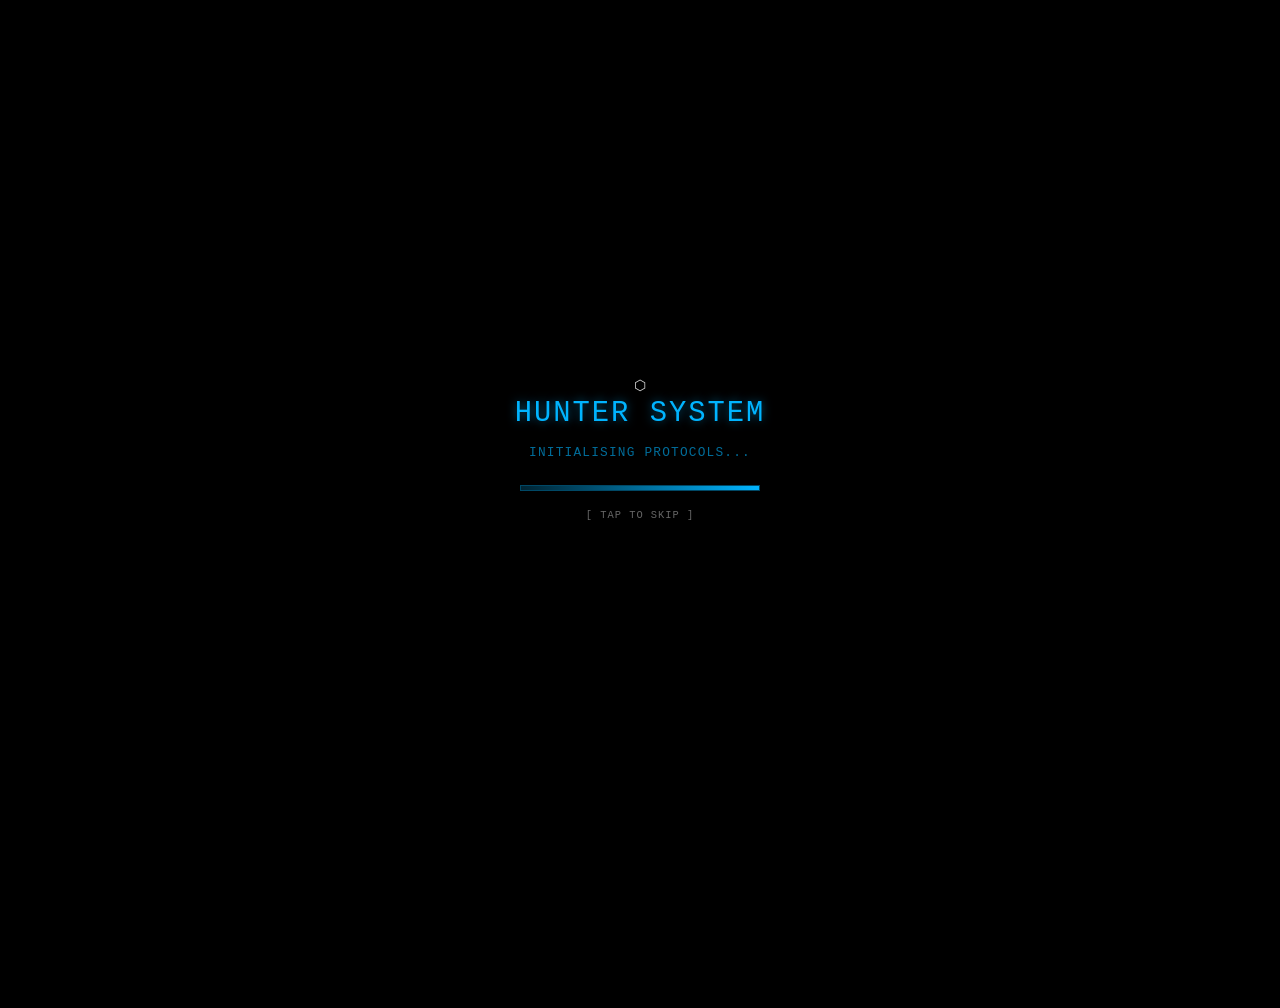
==== commit dd797159: "UI and Interactive Upgrade" ====
--- a/index.html
+++ b/index.html
@@ -148,10 +148,10 @@
 ═══════════════════════════════════════════════════════════ -->
 <!-- Screen flash overlay for AAA visual impact -->
 <div id="screen-flash" class="screen-flash-layer"></div>
-<div id="app">
-
-  <div id="system-viewport">
-    <div id="monarch-hud" aria-hidden="false">
+<div id="app" data-component="root">
+
+  <div id="system-viewport" data-component="viewport">
+    <div id="monarch-hud" aria-hidden="false" data-component="hud">
       <div class="hud-corner top-left"></div>
       <div class="hud-corner top-right"></div>
 
@@ -201,7 +201,7 @@
     <div id="spatial-canvas">
 
     <!-- ═══ HQ TAB ═══ -->
-    <main id="page-hq" class="page spatial-node" role="main">
+    <main id="page-hq" class="page spatial-node" role="main" data-component="hq">
       <div class="hq-main-column">
         <!-- Daily Login Gate - appears only when not logged in today -->
         <section class="awakening-gate" id="awakening-gate" aria-live="polite">
@@ -381,7 +381,7 @@
     </main><!-- /page-hq -->
 
     <!-- ═══ QUESTS TAB ═══ -->
-    <section id="page-quests" class="page spatial-node" aria-label="Daily quests">
+    <section id="page-quests" class="page spatial-node" aria-label="Daily quests" data-component="quests">
 
       <!-- DYNAMIC THEMED BACKGROUND -->
       <div class="dynamic-bg-layer" style="background-image: url('https://images.unsplash.com/photo-1550684848-fac1c5b4e853?q=80&w=1920&auto=format&fit=crop');"></div>
@@ -440,7 +440,7 @@
     </section><!-- /page-quests -->
 
     <!-- ═══ DUNGEON TAB ═══ -->
-    <section id="page-dungeon" class="page spatial-node" aria-label="Dungeon">
+    <section id="page-dungeon" class="page spatial-node" aria-label="Dungeon" data-component="dungeon">
 
       <!-- DYNAMIC THEMED BACKGROUND -->
       <div class="dynamic-bg-layer" style="background-image: url('https://images.unsplash.com/photo-1618005182384-a83a8bd57fbe?q=80&w=1920&auto=format&fit=crop');"></div>
@@ -519,7 +519,7 @@
     </section><!-- /page-dungeon -->
 
     <!-- ═══ ARSENAL TAB ═══ -->
-    <section id="page-arsenal" class="page spatial-node" aria-label="Arsenal and shop">
+    <section id="page-arsenal" class="page spatial-node" aria-label="Arsenal and shop" data-component="arsenal">
 
       <!-- DYNAMIC THEMED BACKGROUND -->
       <div class="dynamic-bg-layer" style="background-image: url('https://images.unsplash.com/photo-1552820728-8b83bb6b773f?q=80&w=1920&auto=format&fit=crop');"></div>
@@ -591,7 +591,7 @@
     </section><!-- /page-arsenal -->
 
     <!-- ═══ PROFILE TAB ═══ -->
-    <section id="page-profile" class="page spatial-node" aria-label="Hunter profile">
+    <section id="page-profile" class="page spatial-node" aria-label="Hunter profile" data-component="profile">
 
       <!-- DYNAMIC THEMED BACKGROUND -->
       <div class="dynamic-bg-layer" style="background-image: url('https://images.unsplash.com/photo-1518770660439-4636190af475?q=80&w=1920&auto=format&fit=crop');"></div>
@@ -723,13 +723,39 @@
 <!-- ═══════════════════════════════════════════════════════════
      SCRIPTS — load order is critical
 ═══════════════════════════════════════════════════════════ -->
+
+<!-- Config must load first -->
+<script src="config/Config.js"></script>
+
+<!-- Core Systems -->
+<script src="core/StateEngine.js"></script>
+<script src="core/ModeResolver.js"></script>
+<script src="core/ComponentManager.js"></script>
+<script src="core/TransitionManager.js"></script>
+
+<!-- Subsystems -->
+<script src="systems/TimerSystem.js"></script>
+<script src="systems/FlowSystem.js"></script>
+<script src="systems/SprintSystem.js"></script>
+<script src="systems/MomentumSystem.js"></script>
+<script src="systems/DecaySystem.js"></script>
+<script src="systems/InstabilitySystem.js"></script>
+
+<!-- Render -->
+<script src="render/RenderRegistry.js"></script>
+<script src="render/RenderLayer.js"></script>
+
+<!-- Main System Loop -->
+<script src="main/SystemLoop.js"></script>
+
+<!-- Original App Scripts -->
 <script src="js/state.js"  defer></script>
 <script src="js/engine.js" defer></script>
 <script src="js/ui.js"     defer></script>
 <script src="js/images.js" defer></script>
 <script src="js/visual-engine.js" defer></script>
 <script src="js/adaptive-engine.js" defer></script>
-<script src="js/main.js"   defer></script>
+<script src="js/main.js"></script>
 
 </body>
 </html>
--- a/css/base.css
+++ b/css/base.css
@@ -1,242 +1,326 @@
 /* ═══════════════════════════════════════════════════════════════
-   BASE.CSS — Variables, Reset, Typography
-   Hunter System v5.0
-   FONT SETUP: Download woff2 files from https://gwfh.mranftl.com/fonts
-   Place in: fonts/ folder alongside this project
+   BASE.CSS — HUD FOUNDATION SYSTEM v6.0
+   GLOBAL DESIGN TOKENS — Sharp, Angular, Mechanical
 ═══════════════════════════════════════════════════════════════ */
 
-/* ── Local fonts (replace CDN link in index.html with these) ── */
-/* Uncomment after placing woff2 files in /fonts/ directory     */
-/*
-@font-face {
-  font-family: 'Black Ops One';
-  src: url('../fonts/blackopsone.woff2') format('woff2');
-  font-weight: 400; font-style: normal; font-display: block;
-}
-@font-face {
-  font-family: 'Rajdhani';
-  src: url('../fonts/rajdhani-400.woff2') format('woff2');
-  font-weight: 400; font-style: normal; font-display: swap;
-}
-@font-face {
-  font-family: 'Rajdhani';
-  src: url('../fonts/rajdhani-600.woff2') format('woff2');
-  font-weight: 600; font-style: normal; font-display: swap;
-}
-@font-face {
-  font-family: 'Rajdhani';
-  src: url('../fonts/rajdhani-700.woff2') format('woff2');
-  font-weight: 700; font-style: normal; font-display: swap;
-}
-@font-face {
-  font-family: 'Bebas Neue';
-  src: url('../fonts/bebasneuе.woff2') format('woff2');
-  font-weight: 400; font-style: normal; font-display: block;
-}
-@font-face {
-  font-family: 'Share Tech Mono';
-  src: url('../fonts/sharetechmono.woff2') format('woff2');
-  font-weight: 400; font-style: normal; font-display: swap;
-}
-*/
-
-/* ════════════════════════════════════════════════════════════
-   ROOT VARIABLES — Shadow Monarch Palette
-════════════════════════════════════════════════════════════ */
-:root {
-  /* ── Void base ── */
-  --void:       #000000;
-  --abyss:      #04000a;
-  --pit:        #08001a;
-  --trench:     #0e0025;
-
-  /* ── Shadow Monarch purple ── */
-  --monarch:        #6600cc;
-  --monarch-bright: #9900ff;
-  --monarch-glow:   rgba(102,0,204,0.7);
-  --mana:           #cc00ff;
-  --mana-dim:       rgba(204,0,255,0.12);
-  --shadow-purple:  #4d0099;
-
-  /* ── Blood gate / danger ── */
-  --gate-red:    #cc0000;
-  --gate-bright: #ff1a1a;
-  --gate-dim:    rgba(204,0,0,0.12);
-
-  /* ── System green ── */
-  --sys-green:     #00ff88;
-  --sys-green-dim: rgba(0,255,136,0.1);
-
-  /* ── Gold — earned rewards only ── */
-  --gold:        #b8922a;
-  --gold-bright: #d4a843;
-  --gold-dim:    rgba(184,146,42,0.15);
-
-  /* ── Text ── */
-  --text:        #ddd0ff;
-  --text-2:      #b08cdd;
-  --text-3:      #6a4f96;
-  --text-sys:    #00ff88;
-
-  /* ── Borders ── */
-  --b-default: 1px solid rgba(102,0,204,0.35);
-  --b-active:  1px solid rgba(102,0,204,0.85);
-  --b-danger:  1px solid rgba(204,0,0,0.6);
-  --b-gold:    1px solid rgba(184,146,42,0.5);
-
-  /* ── Glows ── */
-  --glow-monarch: 0 0 25px rgba(102,0,204,0.8), 0 0 60px rgba(102,0,204,0.5);
-  --glow-red:     0 0 25px rgba(204,0,0,0.8),   0 0 60px rgba(204,0,0,0.5);
-  --glow-gold:    0 0 25px rgba(184,146,42,0.8), 0 0 50px rgba(184,146,42,0.5);
-
-  /* ── Glassmorphism ── */
-  --glass-bg: rgba(5, 0, 15, 0.6);
-  --glass-border: 1px solid rgba(189, 0, 255, 0.3);
-  --glass-blur: blur(16px);
-
-  /* ── Radius tokens ── */
-  --r-none:  0px;
-  --r-sharp: 4px;
-  --r-sm:    8px;
-  --r-md:    12px;
-  --r-lg:    24px;
-
-  /* ── Fonts ── */
-  --font-title: 'Black Ops One', cursive;
-  --font-body:  'Rajdhani', sans-serif;
-  --font-mono:  'Share Tech Mono', monospace;
-  --font-num:   'Bebas Neue', cursive;
-
-  /* ── Spacing (Fluid) ── */
-  --gap:    clamp(16px, 2vw, 24px);
-  --gap-sm: clamp(8px, 1vw, 12px);
-  --gap-lg: clamp(24px, 4vw, 40px);
-}
-
-/* ════════════════════════════════════════════════════════════
-   RESET
+/* ════════════════════════════════════════════════════════════
+   STEP 1 — GLOBAL RESET
 ════════════════════════════════════════════════════════════ */
 *, *::before, *::after {
-  box-sizing: border-box; margin: 0; padding: 0;
-}
+  box-sizing: border-box;
+  margin: 0;
+  padding: 0;
+}
+
 html {
-  height: 100%; scroll-behavior: smooth;
+  height: 100%;
   text-rendering: optimizeLegibility;
   -webkit-text-size-adjust: 100%;
-  font-size: clamp(14px, 1vw + 10px, 18px); /* Fluid typography root */
-}
+  -webkit-font-smoothing: antialiased;
+  -moz-osx-font-smoothing: grayscale;
+}
+
 body {
   min-height: 100%;
-  background: var(--void);
-  color: var(--text);
-  font-family: var(--font-body);
-  font-size: 1rem;
-  line-height: 1.6;
+  line-height: 1.5;
   overflow-x: hidden;
 }
-/* Background mesh via ::before to avoid repaints */
-body::before {
+
+img, svg, video, canvas {
+  display: block;
+  max-width: 100%;
+}
+
+button, input, textarea, select {
+  font: inherit;
+  color: inherit;
+  border: none;
+  background: none;
+}
+
+button {
+  cursor: pointer;
+}
+
+a {
+  color: inherit;
+  text-decoration: none;
+}
+
+ul, ol {
+  list-style: none;
+}
+
+/* ════════════════════════════════════════════════════════════
+   STEP 2 — ROOT DESIGN TOKENS
+════════════════════════════════════════════════════════════ */
+:root {
+  /* ── Background Scale ── */
+  --bg-primary:   #050508;
+  --bg-secondary: #080810;
+  --bg-tertiary:  #0a0a14;
+  --bg-elevated:  #0d0d18;
+
+  /* ── Accent System ── */
+  --accent-primary:      #00B4FF;
+  --accent-primary-dim:  #0088cc;
+  --accent-primary-glow: rgba(0, 180, 255, 0.6);
+  --accent-secondary:    #FFD166;
+  --accent-secondary-dim: #ccaa55;
+
+  /* ── Danger / Alert ── */
+  --danger:        #ff4444;
+  --danger-dim:    #cc3333;
+  --danger-glow:   rgba(255, 68, 68, 0.5);
+
+  /* ── Text Scale ── */
+  --text-primary:   #ffffff;
+  --text-secondary: #a0a8b8;
+  --text-muted:     #606870;
+  --text-dim:       #404850;
+
+  /* ── Border Scale ── */
+  --border-primary:   rgba(0, 180, 255, 0.4);
+  --border-secondary: rgba(160, 168, 184, 0.2);
+  --border-dim:       rgba(96, 104, 112, 0.15);
+
+  /* ── Cut Corner Geometry ── */
+  --cut-size:     12px;
+  --cut-size-sm:   6px;
+  --cut-size-lg:  18px;
+
+  /* ── Typography ── */
+  --font-primary: 'Rajdhani', 'Segoe UI', system-ui, -apple-system, sans-serif;
+  --font-mono:    'Share Tech Mono', 'Consolas', 'Monaco', monospace;
+
+  --text-xs:  0.65rem;
+  --text-sm:  0.75rem;
+  --text-md:  0.875rem;
+  --text-lg:  1.125rem;
+  --text-xl:  1.5rem;
+
+  --weight-normal: 400;
+  --weight-medium: 500;
+  --weight-bold:   700;
+
+  /* ── Spacing ── */
+  --space-xs: 4px;
+  --space-sm: 8px;
+  --space-md: 16px;
+  --space-lg: 24px;
+  --space-xl: 32px;
+
+  /* ── Glow System (Performance Safe) ── */
+  --glow-thin:   0 0 2px var(--accent-primary);
+  --glow-edge:   0 0 4px var(--accent-primary-glow), inset 0 0 1px var(--accent-primary-glow);
+  --glow-gold:   0 0 2px var(--accent-secondary);
+  --glow-danger: 0 0 2px var(--danger);
+
+  /* ── Layer Hierarchy (for Shadow Army) ── */
+  --z-bg: 0;
+  --z-shadow: 5;
+  --z-ui: 10;
+  --z-overlay: 20;
+  --z-modal: 30;
+}
+
+/* ════════════════════════════════════════════════════════════
+   STEP 3 — BASE BODY STYLE
+════════════════════════════════════════════════════════════ */
+body {
+  background: var(--bg-primary);
+  color: var(--text-primary);
+  font-family: var(--font-primary);
+  font-size: var(--text-md);
+  font-weight: var(--weight-normal);
+  letter-spacing: 0.02em;
+}
+
+/* ════════════════════════════════════════════════════════════
+   STEP 4 — CUT-CORNER GEOMETRY SYSTEM
+════════════════════════════════════════════════════════════ */
+.cut-panel {
+  clip-path: polygon(
+    var(--cut-size) 0%,
+    100% 0%,
+    100% calc(100% - var(--cut-size)),
+    calc(100% - var(--cut-size)) 100%,
+    0% 100%,
+    0% var(--cut-size)
+  );
+}
+
+.cut-panel-sm {
+  clip-path: polygon(
+    var(--cut-size-sm) 0%,
+    100% 0%,
+    100% calc(100% - var(--cut-size-sm)),
+    calc(100% - var(--cut-size-sm)) 100%,
+    0% 100%,
+    0% var(--cut-size-sm)
+  );
+}
+
+.cut-panel-lg {
+  clip-path: polygon(
+    var(--cut-size-lg) 0%,
+    100% 0%,
+    100% calc(100% - var(--cut-size-lg)),
+    calc(100% - var(--cut-size-lg)) 100%,
+    0% 100%,
+    0% var(--cut-size-lg)
+  );
+}
+
+/* ════════════════════════════════════════════════════════════
+   STEP 5 — GLOW EDGE SYSTEM (Performance Safe)
+════════════════════════════════════════════════════════════ */
+.glow-blue {
+  border: 1px solid var(--accent-primary);
+  box-shadow: var(--glow-thin);
+}
+
+.glow-blue::before {
   content: '';
-  position: fixed; inset: 0; z-index: -1; pointer-events: none;
-  background:
-    radial-gradient(ellipse 70% 55% at 15% 8%,   rgba(102,0,204,0.14) 0%, transparent 65%),
-    radial-gradient(ellipse 60% 75% at 88% 85%,  rgba(102,0,204,0.10) 0%, transparent 65%),
-    radial-gradient(ellipse 45% 45% at 50% 50%,  rgba(204,0,255,0.04) 0%, transparent 70%),
-    radial-gradient(ellipse 80% 30% at 50% 100%, rgba(0,0,0,0.9)       0%, transparent 60%);
-}
-img, svg { display: block; max-width: 100%; }
-button { font-family: inherit; }
-input, textarea, select { font-family: inherit; }
-a { color: inherit; text-decoration: none; }
-ul, ol { list-style: none; }
-
-/* ── Text selection ── */
-::selection { background: rgba(102,0,204,0.5); color: #fff; }
-
-/* ── Scrollbar ── */
-::-webkit-scrollbar { width: 4px; }
-::-webkit-scrollbar-track { background: #000; }
+  position: absolute;
+  inset: -1px;
+  pointer-events: none;
+  border: 1px solid var(--accent-primary-glow);
+  box-shadow: var(--glow-edge);
+}
+
+.glow-gold {
+  border: 1px solid var(--accent-secondary);
+  box-shadow: var(--glow-gold);
+}
+
+.glow-subtle {
+  border: 1px solid var(--border-primary);
+  box-shadow: 0 0 1px var(--accent-primary-glow);
+}
+
+/* ════════════════════════════════════════════════════════════
+   STEP 6 — UTILITY FOUNDATION
+════════════════════════════════════════════════════════════ */
+/* Text utilities */
+.text-primary   { color: var(--text-primary); }
+.text-secondary { color: var(--text-secondary); }
+.text-muted     { color: var(--text-muted); }
+.text-dim       { color: var(--text-dim); }
+.text-accent    { color: var(--accent-primary); }
+.text-gold      { color: var(--accent-secondary); }
+.text-danger    { color: var(--danger); }
+
+.text-xs  { font-size: var(--text-xs); letter-spacing: 0.05em; }
+.text-sm  { font-size: var(--text-sm); letter-spacing: 0.03em; }
+.text-md  { font-size: var(--text-md); }
+.text-lg  { font-size: var(--text-lg); }
+.text-xl  { font-size: var(--text-xl); }
+
+.text-mono  { font-family: var(--font-mono); letter-spacing: 0.05em; }
+.text-label { 
+  font-size: var(--text-xs); 
+  text-transform: uppercase; 
+  letter-spacing: 0.15em; 
+}
+
+/* Background utilities */
+.bg-primary   { background: var(--bg-primary); }
+.bg-secondary { background: var(--bg-secondary); }
+.bg-tertiary  { background: var(--bg-tertiary); }
+.bg-elevated  { background: var(--bg-elevated); }
+
+/* Border utilities */
+.border-hud {
+  border: 1px solid var(--border-secondary);
+}
+
+.border-hud-primary {
+  border: 1px solid var(--border-primary);
+}
+
+/* ── Angular decorative corners (pseudo-element based) ── */
+.corner-accent {
+  position: relative;
+}
+
+.corner-accent::after {
+  content: '';
+  position: absolute;
+  width: var(--cut-size-sm);
+  height: var(--cut-size-sm);
+  border-color: var(--accent-primary);
+  border-style: solid;
+  border-width: 0;
+  pointer-events: none;
+}
+
+.corner-accent--tl::after {
+  top: 0;
+  left: 0;
+  border-top-width: 1px;
+  border-left-width: 1px;
+}
+
+.corner-accent--tr::after {
+  top: 0;
+  right: 0;
+  border-top-width: 1px;
+  border-right-width: 1px;
+}
+
+.corner-accent--bl::after {
+  bottom: 0;
+  left: 0;
+  border-bottom-width: 1px;
+  border-left-width: 1px;
+}
+
+.corner-accent--br::after {
+  bottom: 0;
+  right: 0;
+  border-bottom-width: 1px;
+  border-right-width: 1px;
+}
+
+/* ── Selection ── */
+::selection {
+  background: var(--accent-primary-glow);
+  color: var(--text-primary);
+}
+
+/* ── Scrollbar (minimal, angular) ── */
+::-webkit-scrollbar {
+  width: 6px;
+  height: 6px;
+}
+
+::-webkit-scrollbar-track {
+  background: var(--bg-primary);
+}
+
 ::-webkit-scrollbar-thumb {
-  background: linear-gradient(var(--shadow-purple), var(--mana));
-  border-radius: 2px;
-}
-* { scrollbar-width: thin; scrollbar-color: var(--shadow-purple) #000; }
-
-/* ── Scanline overlay (body-level) ── */
-body::after {
-  content: '';
-  position: fixed; inset: 0; z-index: 9997; pointer-events: none;
-  background: repeating-linear-gradient(
-    0deg,
-    transparent,                transparent 3px,
-    rgba(0,0,0,0.055) 3px,     rgba(0,0,0,0.055) 4px
-  );
-}
-
-/* ════════════════════════════════════════════════════════════
-   TYPOGRAPHY
-════════════════════════════════════════════════════════════ */
-.t-title {
-  font-family: var(--font-title);
-  letter-spacing: 0.25em;
-  text-transform: uppercase;
-}
-.t-mono {
-  font-family: var(--font-mono);
-  letter-spacing: 0.08em;
-}
-.t-num {
-  font-family: var(--font-num);
-  letter-spacing: 0.05em;
-}
-.t-label {
-  font-family: var(--font-title);
-  font-size: 9px;
-  letter-spacing: 0.3em;
-  text-transform: uppercase;
-  color: var(--text-2);
-}
-.t-system {
-  font-family: var(--font-mono);
-  color: var(--text-sys);
-  font-size: 12px;
-}
-
-/* ── Section label ── */
-.sys-label {
-  font-family: var(--font-title);
-  font-size: 9px;
-  letter-spacing: 0.35em;
-  color: var(--text-2);
-  text-transform: uppercase;
-  padding: 6px 0 10px;
-  border-bottom: var(--b-default);
-  margin-bottom: 12px;
-  display: flex;
-  align-items: center;
-  gap: 8px;
-}
-.sys-label::before {
-  content: '◈';
-  color: var(--monarch-bright);
-  font-size: 8px;
-}
-
-/* ── Colour utility ── */
-.hl         { color: var(--monarch-bright); font-weight: 700; }
-.hl-gold    { color: var(--gold-bright); }
-.hl-green   { color: var(--sys-green); }
-.hl-red     { color: var(--gate-bright); }
-
-/* ── Number bump animation ── */
-@keyframes statBump {
-  0%   { transform: scale(1);    color: var(--text); }
-  25%  { transform: scale(1.18); color: var(--monarch-bright); }
-  65%  { transform: scale(0.97); }
-  100% { transform: scale(1);    color: var(--text); }
-}
-.bump { animation: statBump 0.45s cubic-bezier(0.16,1,0.3,1); }
-
-/* ── Number rolling ── */
-@keyframes numRoll { from { opacity: 0.6; } to { opacity: 1; } }
-.num-rolling { animation: numRoll 0.1s ease; }
+  background: var(--border-secondary);
+}
+
+::-webkit-scrollbar-thumb:hover {
+  background: var(--border-primary);
+}
+
+* {
+  scrollbar-width: thin;
+  scrollbar-color: var(--border-secondary) var(--bg-primary);
+}
+
+/* ════════════════════════════════════════════════════════════
+   STEP 7 — SHADOW ARMY LAYER SLOT
+════════════════════════════════════════════════════════════ */
+.shadow-army-layer {
+  position: fixed;
+  top: 0;
+  left: 0;
+  width: 100%;
+  height: 100%;
+  z-index: var(--z-shadow);
+  pointer-events: none;
+}
--- a/css/layout.css
+++ b/css/layout.css
@@ -1,1096 +1,656 @@
 /* ═══════════════════════════════════════════════════════════════
-   LAYOUT.CSS — Header, Tabs, Pages, Status Window
-   Hunter System v5.0
+   LAYOUT.CSS — AUTHORITATIVE LAYOUT SYSTEM
+   SOLE AUTHORITY: Page structure, columns, spacing, alignment
 ═══════════════════════════════════════════════════════════════ */
 
-/* ════════════════════════════════════════════════════════════
-   APP SHELL & SCALING
-════════════════════════════════════════════════════════════ */
-.hq-main-column, .hq-side-column, .quest-controls-sidebar, .quest-list-column {
+/* =========================
+   ROOT LAYOUT ENFORCEMENT
+========================= */
+
+* {
+  box-sizing: border-box;
+}
+
+html, body {
+  height: 100%;
+  width: 100%;
+  margin: 0;
+  padding: 0;
+  overflow-x: hidden;
+}
+
+#app {
+  min-height: 100vh;
+  width: 100%;
   display: flex;
   flex-direction: column;
-  gap: var(--gap);
-}
-
-#app {
-  position: relative;
-  z-index: 10;
-  min-height: 100vh;
-  max-width: 100vw;
-  margin: 0;
-  padding: 0;
+}
+
+#system-viewport {
+  flex: 1;
+  display: flex;
+  flex-direction: column;
+  width: 100%;
+}
+
+#spatial-canvas {
+  flex: 1;
+  width: 100%;
   display: flex;
   justify-content: center;
 }
 
-body {
-  background: #0a001a;
-  overflow: hidden;
-  cursor: crosshair;
-}
-
-#system-viewport {
-  position: fixed;
-  inset: 0;
-  perspective: 1000px;
+/* =========================
+   PAGE CONTAINER
+========================= */
+
+.page {
   width: 100%;
-}
-
-#spatial-canvas {
-  position: absolute;
-  width: 100vw;
-  height: 100vh;
-  display: block; /* Removing grid, changing to relative stacking */
-  overflow: hidden;
-  transform: none !important; /* Ensure old grid transform never applies */
-}
-
-#spatial-canvas .page {
-  position: absolute;
-  top: 0; left: 0;
-  width: 100vw;
-  height: 100vh;
-  overflow-y: auto;
-  padding: clamp(90px, 15vh, 120px) clamp(20px, 5vw, 60px) 120px;
-  visibility: hidden;
-  opacity: 0;
-  display: none; /* Hard hidden by default */
-  transform: translateY(40px); /* Default slide down state */
-  transition: transform 0.45s cubic-bezier(0.16, 1, 0.3, 1), 
-              opacity 0.35s cubic-bezier(0.16, 1, 0.3, 1);
-  z-index: 1;
-}
-
-#spatial-canvas .page.active {
+  max-width: 1200px;
+  margin: 0 auto;
   display: block;
-  visibility: visible;
-  opacity: 1;
-  transform: translateY(0);
-  transition: transform 0.5s cubic-bezier(0.23, 1, 0.32, 1), 
-              opacity 0.4s ease-out;
-  z-index: 10;
-}
-
-/* DESKTOP RESPONSIVE SCALING */
-@media (min-width: 1024px) {
-  #spatial-canvas .page {
-    /* Full immersive width instead of centered column */
-    padding: 120px 8vw 120px; 
-    max-width: 1600px;
-    margin: 0 auto;
-  }
-  
-  /* Quests Tab: Two-column layout */
-  #page-quests {
-    display: flex;
-    flex-direction: row;
-    gap: 40px;
-    align-items: flex-start;
-  }
-  
-  .quest-controls-sidebar {
-    width: 350px;
-    flex-shrink: 0;
-    position: sticky;
-    top: 140px;
-  }
-  
-  .quest-list-column {
-    flex-grow: 1;
-    position: relative;
-    z-index: 2;
-  }
-  
-  /* HQ Tab: Dashboard grid */
-  #page-hq {
-    display: flex;
-    flex-direction: row;
-    gap: 40px;
-    align-items: flex-start;
-  }
-
-  .hq-main-column {
-    flex-grow: 1;
-    display: flex;
-    flex-direction: column;
-    gap: var(--gap-lg);
-    position: relative;
-    z-index: 2;
-  }
-  
-  .hq-side-column {
-    width: 400px;
-    flex-shrink: 0;
-    display: flex;
-    flex-direction: column;
-    gap: var(--gap-lg);
-    position: relative;
-    z-index: 2;
-  }
-  
-  .mission-control-panel h1 {
-    font-size: clamp(36px, 4vw, 56px); /* Scale up title */
-    margin-bottom: 12px;
-  }
-  
-  .sw-cell-val {
-    font-size: clamp(32px, 3vw, 48px); /* Scale up stats */
-  }
-  
-  .status-window {
-    margin-top: 0;
-  }
-  
-  /* Make next-action buttons larger on desktop */
-  .next-action-row .cta-dominant {
-    min-height: 64px;
-    font-size: 14px;
-  }
-  
-  /* Give the nav more presence */
-  .hud-nav {
-    gap: 16px;
-    padding: 12px 24px;
-  }
-  .nav-orb {
-    min-width: 80px;
-  }
-  .nav-icon {
-    font-size: 22px;
-  }
-  .nav-label {
-    font-size: 11px;
-  }
-  
-  .sys-panel {
-    padding: var(--gap-lg);
-  }
-  
-  .quest-row {
-    padding: 16px 24px; /* Larger hit targets */
-    gap: 16px;
-  }
-  
-  .q-name {
-    font-size: 16px; /* Bigger quest names */
-  }
-  
-  .dungeon-card {
-    transform: scale(1.02); /* More presence */
-    margin-bottom: var(--gap-lg);
-  }
-  
-  .equip-grid {
-    grid-template-columns: repeat(auto-fit, minmax(300px, 1fr));
-    gap: 30px;
-  }
-}
-
-#page-arsenal { grid-column: 1; grid-row: 1; }
-#page-hq { grid-column: 2; grid-row: 1; }
-#page-quests { grid-column: 3; grid-row: 1; }
-#page-dungeon { grid-column: 2; grid-row: 2; }
-#page-profile { grid-column: 3; grid-row: 2; }
-
-#monarch-hud {
-  position: fixed;
-  inset: 0;
-  z-index: 9999;
-  pointer-events: none;
-  box-shadow: inset 0 0 90px rgba(189, 0, 255, 0.12);
-  transition: box-shadow 0.25s ease;
-}
-
-#monarch-hud.danger-state {
-  box-shadow: inset 0 0 120px rgba(255, 0, 51, 0.2);
-}
-
-.hud-corner {
-  position: absolute;
-  width: 42px;
-  height: 42px;
-  border: 2px solid #bd00ff;
-  pointer-events: none;
-}
-
-.top-left { top: 16px; left: 16px; border-right: 0; border-bottom: 0; }
-.top-right { top: 16px; right: 16px; border-left: 0; border-bottom: 0; }
-
-.hud-status-line {
-  pointer-events: auto;
-  display: flex;
-  align-items: center;
-  gap: 12px;
-  margin: 16px 70px 0;
-  padding: 10px 12px;
-  border: var(--glass-border);
-  background: var(--glass-bg);
-  backdrop-filter: var(--glass-blur);
-  -webkit-backdrop-filter: var(--glass-blur);
-  border-radius: var(--r-sm);
-  box-shadow: 0 4px 24px rgba(0,0,0,0.4);
-}
-
-.hud-brand {
-  font-family: var(--font-title);
-  font-size: 11px;
-  letter-spacing: 0.2em;
-  color: #f2cfff;
-}
-
-.hud-stat { font-family: var(--font-mono); font-size: 11px; color: var(--text-2); }
-.hud-stat span { color: #f2cfff; }
-.hud-stat-spacer { flex: 1; }
-.hud-clock { min-width: 92px; text-align: right; font-family: var(--font-mono); font-size: 10px; color: #f2cfff; }
-
-.hud-nav {
-  pointer-events: auto;
-  position: fixed;
-  left: 50%;
-  bottom: 20px;
-  transform: translateX(-50%);
-  display: inline-flex;
-  gap: 8px;
-  padding: 8px;
-  border: var(--glass-border);
-  background: var(--glass-bg);
-  backdrop-filter: var(--glass-blur);
-  -webkit-backdrop-filter: var(--glass-blur);
-  border-radius: var(--r-md);
-  box-shadow: 0 8px 32px rgba(0,0,0,0.5), inset 0 1px 0 rgba(255,255,255,0.1);
-}
-
-.nav-orb {
-  min-width: 54px;
-  padding: 6px 10px;
+  padding: 16px 24px;
+  box-sizing: border-box;
+}
+
+/* =========================
+   HQ GRID SYSTEM
+========================= */
+
+#page-hq {
+  display: grid;
+  grid-template-columns: 1fr 360px;
+  gap: 24px;
+  align-items: start;
+}
+
+.hq-main-column {
   display: flex;
   flex-direction: column;
-  align-items: center;
-  gap: 2px;
-  line-height: 1;
-}
-
-.nav-icon {
-  font-size: 16px;
-  line-height: 1;
-}
-
-.nav-label {
-  font-size: 9px;
-  letter-spacing: 0.05em;
-  text-transform: uppercase;
-  font-family: var(--font-mono);
-}
-
-.tab-locked {
-  position: relative;
-  opacity: 0.6;
-}
-
-.tab-unlock-hint {
-  position: absolute;
-  bottom: -14px;
-  left: 50%;
-  transform: translateX(-50%);
-  font-size: 7px;
-  white-space: nowrap;
-  color: var(--text-3);
-  font-family: var(--font-mono);
-  letter-spacing: 0.05em;
-}
-
-.floating-action-orb {
-  position: fixed;
-  right: 26px;
-  bottom: 26px;
-  width: 66px;
-  height: 66px;
-  border-radius: 50%;
-  border: 1px solid rgba(255, 255, 255, 0.2);
-  background: #bd00ff;
-  color: #fff;
-  font-family: var(--font-title);
-  font-size: 24px;
-  line-height: 1;
-  z-index: 10000;
-  cursor: pointer;
-  box-shadow: 0 0 24px rgba(189, 0, 255, 0.6);
-}
-
-.floating-action-orb:hover {
-  background: #d84aff;
-}
-
-/* ════════════════════════════════════════════════════════════
-   BACKGROUND LAYERS (no backdrop-filter anywhere)
-════════════════════════════════════════════════════════════ */
-#bg-canvas {
-  position: fixed; inset: 0; z-index: 0; opacity: 0.32;
-  pointer-events: none;
-}
-.shadow-mist {
-  position: fixed; inset: 0; z-index: 1; pointer-events: none;
-  background:
-    radial-gradient(ellipse 60% 50% at 80% 90%, rgba(102,0,204,0.15) 0%, transparent 70%),
-    radial-gradient(ellipse 40% 60% at 10% 20%, rgba(102,0,204,0.10) 0%, transparent 70%),
-    radial-gradient(ellipse 100% 40% at 50% 100%, rgba(0,0,0,0.85) 0%, transparent 60%);
-}
-.shadow-aura {
-  position: fixed; bottom: 0; left: 0; right: 0; height: 280px;
-  z-index: 2; pointer-events: none;
-  background: radial-gradient(ellipse 100% 80% at 50% 100%, rgba(102,0,204,0.16) 0%, transparent 70%);
-  animation: auraFlicker 8s ease-in-out infinite;
-}
-@keyframes auraFlicker { 0%,100%{opacity:0.5} 50%{opacity:1} }
-
-/* Fragments — hidden on mobile for performance */
-.system-fragments { position: fixed; inset: 0; z-index: 2; pointer-events: none; overflow: hidden; }
-.system-fragment {
-  position: absolute;
-  background: rgba(102,0,204,0.03);
-  border: 1px solid rgba(102,0,204,0.12);
-  animation: fragmentFloat 20s linear infinite;
-}
-.fragment-1 { width:80px; height:60px; top:12%; left:4%;  animation-delay:0s; }
-.fragment-2 { width:100px; height:80px; top:58%; right:8%; animation-delay:-7s; }
-.fragment-3 { width:60px; height:90px; top:32%; left:78%; animation-delay:-13s; }
-@keyframes fragmentFloat {
-  0%   { transform:translateY(0) rotate(0deg);    opacity:0; }
-  8%   { opacity:0.2; }
-  90%  { opacity:0.15; }
-  100% { transform:translateY(-100vh) rotate(180deg); opacity:0; }
-}
-.hunter-silhouette {
-  position: fixed; right: 0; bottom: 0; z-index: 2; pointer-events: none;
-  width: min(400px,42vw); height: min(500px,78vh);
-  opacity: 0.04;
-}
-#streaks-layer { position: fixed; inset: 0; z-index: 2; pointer-events: none; overflow: hidden; }
-.energy-streak {
-  position: absolute; left: -200px; height: 1px;
-  background: linear-gradient(90deg, transparent, rgba(102,0,204,0.4), transparent);
-  animation: streakSlide linear infinite;
-}
-@keyframes streakSlide { from{left:-200px} to{left:110vw} }
-
-/* Vignette */
-#vignette {
-  position: fixed; inset: 0; z-index: 9996; pointer-events: none;
-  background: radial-gradient(ellipse 90% 90% at 50% 50%, transparent 45%, rgba(0,0,0,0.75) 100%);
-}
-
-/* ════════════════════════════════════════════════════════════
-   HEADER
-════════════════════════════════════════════════════════════ */
-.app-header {
-  position: sticky; top: 0; z-index: 200;
-  background: var(--glass-bg);
-  backdrop-filter: var(--glass-blur);
-  -webkit-backdrop-filter: var(--glass-blur);
-  border-bottom: var(--glass-border);
-  border-top: 2px solid var(--monarch);
-  padding: 0 16px;
-  display: flex;
-  align-items: center;
-  gap: 12px;
-  height: 56px; /* slightly taller */
-  box-shadow: 0 4px 16px rgba(0,0,0,0.4);
-}
-.header-logo {
-  font-family: var(--font-title);
-  font-size: 13px;
-  letter-spacing: 0.3em;
-  color: var(--monarch-bright);
-  text-shadow: 0 0 12px rgba(102,0,204,0.6);
-  white-space: nowrap;
-  flex-shrink: 0;
-}
-.header-logo span { color: var(--mana); }
-.header-sep { color: var(--text-3); font-size: 10px; }
-#header-hunter-name {
-  font-family: var(--font-mono);
-  font-size: 11px;
-  color: var(--text-2);
-  letter-spacing: 0.08em;
-  flex: 1;
-  overflow: hidden;
-  text-overflow: ellipsis;
-  white-space: nowrap;
-}
-#header-status {
-  font-family: var(--font-mono);
-  font-size: 9px;
-  letter-spacing: 0.1em;
-  color: var(--text-3);
-  flex-shrink: 0;
-}
-#header-streak {
-  font-family: var(--font-mono);
-  font-size: 9px;
-  letter-spacing: 0.08em;
-  color: var(--text-2);
-  flex-shrink: 0;
-  transition: color 0.2s;
-}
-#header-streak.at-risk {
-  color: var(--gate-bright);
-  animation: dangerPulse 1.4s ease-in-out infinite;
-}
-#eod-countdown {
-  font-family: var(--font-mono);
-  font-size: 9px;
-  letter-spacing: 0.08em;
-  color: var(--text-2);
-  padding: 2px 8px;
-  border: var(--b-default);
-  display: none;
-  transition: color 0.2s, border-color 0.2s;
-}
-#eod-countdown.urgent {
-  color: var(--gate-bright);
-  border-color: rgba(204,0,0,0.4);
-  animation: dangerPulse 1.4s ease-in-out infinite;
-}
-#save-indicator {
-  font-family: var(--font-mono);
-  font-size: 8px;
-  letter-spacing: 0.1em;
-  color: var(--sys-green);
-  opacity: 0;
-  transition: opacity 0.3s;
-  flex-shrink: 0;
-}
-#save-indicator.show { opacity: 1; }
-@keyframes dangerPulse { 0%,100%{opacity:0.6} 50%{opacity:1} }
-
-/* ════════════════════════════════════════════════════════════
-   TAB BAR
-════════════════════════════════════════════════════════════ */
-.tab-bar {
-  display: flex;
-  background: var(--glass-bg);
-  backdrop-filter: var(--glass-blur);
-  -webkit-backdrop-filter: var(--glass-blur);
-  border-bottom: var(--glass-border);
-  overflow-x: auto;
-  scrollbar-width: none;
-  position: sticky;
-  top: 56px; /* header height */
-  z-index: 190;
-  box-shadow: 0 4px 12px rgba(0,0,0,0.3);
-}
-.tab-bar::-webkit-scrollbar { display: none; }
-.tab-btn {
-  font-family: var(--font-title);
-  font-size: 9px;
-  letter-spacing: 0.28em;
-  text-transform: uppercase;
-  color: var(--text-3);
-  background: transparent;
-  border: none;
-  border-bottom: 2px solid transparent;
-  border-right: 1px solid rgba(102,0,204,0.1);
-  padding: 12px 16px;
-  cursor: none;
-  white-space: nowrap;
-  flex-shrink: 0;
-  transition: color 0.15s, border-bottom-color 0.15s;
-  position: relative;
-}
-.tab-btn:hover { color: var(--text-2); }
-.tab-btn.active {
-  color: var(--monarch-bright);
-  border-bottom-color: var(--monarch-bright);
-  background: rgba(102,0,204,0.06);
-}
-.tab-btn.tab-locked {
-  opacity: 0.6;
-}
-.tab-btn.tab-locked::before {
-  content: "LOCKED";
-  display: block;
-  font-family: var(--font-mono);
-  font-size: 7px;
-  letter-spacing: 0.1em;
-  color: var(--text-3);
-}
-.tab-btn.cursor-near { color: var(--text-2); }
-/* Tab proximity glow */
-.tab-btn.cursor-near::after {
-  content: '';
-  position: absolute; inset: 0;
-  background: radial-gradient(ellipse 60% 80% at 50% 120%, rgba(102,0,204,0.2) 0%, transparent 70%);
-  pointer-events: none;
-}
-
-/* ════════════════════════════════════════════════════════════
-   PAGES / TAB CONTENT
-════════════════════════════════════════════════════════════ */
-.tab-content-wrap { position: relative; }
-
-.page {
-  display: none;
-  padding: 20px 16px;
-  animation: none;
-  position: relative;
-}
-.page.active { display: block; }
-
-/* ════════════════════════════════════════════════════════════
-   DYNAMIC BACKGROUND LAYERS (Unsplash Implementation)
-════════════════════════════════════════════════════════════ */
-.dynamic-bg-layer {
-  position: absolute;
-  inset: 0;
-  z-index: 0;
-  background-size: cover;
-  background-position: center;
-  background-repeat: no-repeat;
-  opacity: 0.15;
-  mix-blend-mode: screen;
-  pointer-events: none;
-  filter: blur(2px) contrast(1.2);
-  mask-image: linear-gradient(to bottom, rgba(0,0,0,1) 0%, rgba(0,0,0,0) 80%);
-  -webkit-mask-image: linear-gradient(to bottom, rgba(0,0,0,1) 0%, rgba(0,0,0,0) 80%);
-}
-
-.dynamic-bg-layer-inner {
-  position: absolute;
-  inset: 0;
-  z-index: 0;
-  background-size: cover;
-  background-position: center;
-  background-repeat: no-repeat;
-  opacity: 0.4;
-  mix-blend-mode: overlay;
-  pointer-events: none;
-}
-
-/* Tab enter/exit animations (Interaction Polish) */
-.page.tab-exit {
-  display: block; /* keep in DOM while animating out */
-  visibility: visible;
-  opacity: 0;
-  transform: translateY(-30px) scale(0.98); /* Slide up and shrink out */
-  transition: transform 0.4s cubic-bezier(0.16, 1, 0.3, 1),
-              opacity 0.3s ease-in;
-  z-index: 5;
-}
-
-/* ════════════════════════════════════════════════════════════
-   STATUS WINDOW — HQ TAB
-════════════════════════════════════════════════════════════ */
-.status-window {
-  border: var(--glass-border);
-  border-top: 2px solid var(--monarch-bright);
-  background: var(--glass-bg);
-  backdrop-filter: var(--glass-blur);
-  -webkit-backdrop-filter: var(--glass-blur);
-  margin-bottom: 0; /* Managed by flex gap */
-  clip-path: polygon(0 0, calc(100% - 16px) 0, 100% 16px, 100% 100%, 0 100%);
-  position: relative;
-  box-shadow: 0 8px 32px rgba(0,0,0,0.3);
-}
-/* Corner cut ornament */
-.status-window::before {
-  content: '';
-  position: absolute; top: 0; right: 0;
-  width: 16px; height: 16px;
-  background: var(--monarch-bright);
-  clip-path: polygon(100% 0, 0 0, 100% 100%);
-}
-
-.sw-header {
-  background: rgba(102,0,204,0.12);
-  border-bottom: var(--b-default);
-  padding: 10px 16px;
-  display: flex;
-  align-items: center;
-  justify-content: space-between;
-  gap: 12px;
-}
-.sw-title {
-  font-family: var(--font-title);
-  font-size: 10px;
-  letter-spacing: 0.3em;
-  color: var(--monarch-bright);
-}
-.rank-hex {
-  font-family: var(--font-num);
-  font-size: 26px;
-  width: 52px; height: 58px;
-  display: flex; align-items: center; justify-content: center;
-  clip-path: polygon(50% 0%, 93% 25%, 93% 75%, 50% 100%, 7% 75%, 7% 25%);
-  background: rgba(102,0,204,0.18);
-  border: none;
-  transition: transform 0.3s;
-}
-.rank-K { background: rgba(102,0,204,0.15); color: var(--text-2); }
-.rank-M { background: rgba(0,255,136,0.12); color: var(--sys-green); }
-.rank-A { background: rgba(184,146,42,0.15); color: var(--gold-bright); }
-.rank-S { background: rgba(204,0,0,0.15);    color: var(--gate-bright); }
-.rank-hex.promoted { animation: hexPromo 0.5s cubic-bezier(0.34,1.56,0.64,1); }
-@keyframes hexPromo { from{transform:scale(0.4) rotate(-30deg)} to{transform:scale(1) rotate(0deg)} }
-
-.sw-body { padding: 0; }
-.sw-grid {
-  display: grid;
-  grid-template-columns: 1fr 1fr;
-  gap: 1px;
-  background: rgba(102,0,204,0.18); /* grid line */
-}
-.sw-cell {
-  background: var(--abyss);
-  padding: 12px 16px;
+  gap: 20px;
+  min-width: 0;
+}
+
+.hq-side-column {
   display: flex;
   flex-direction: column;
-  gap: 2px;
-}
-.sw-cell-key {
-  font-family: var(--font-title);
-  font-size: 8px;
-  letter-spacing: 0.25em;
-  color: var(--text-3);
-  text-transform: uppercase;
-}
-.sw-cell-val {
-  font-family: var(--font-num);
-  font-size: 32px;
-  color: var(--text);
-  line-height: 1;
-}
-.sw-cell-sub {
-  font-family: var(--font-mono);
-  font-size: 9px;
-  color: var(--text-3);
-  letter-spacing: 0.08em;
-}
-.sw-cell-val.xp-val   { color: var(--monarch-bright); }
-.sw-cell-val.gold-val { color: var(--gold-bright); }
-.sw-cell-val.level-val{ color: var(--text); }
-.sw-cell-val.streak-val{ color: var(--sys-green); }
-
-/* XP Bar — 2px hard line */
-.xp-bar-wrap { padding: 4px 16px 12px; }
-.xp-bar-label {
-  font-family: var(--font-mono);
-  font-size: 9px; color: var(--text-3);
-  letter-spacing: 0.08em;
-  display: flex; justify-content: space-between;
-  margin-bottom: 6px;
-}
-.xp-to-next { font-size: 9px; color: var(--text-3); }
-.xp-to-next span { color: var(--monarch-bright); font-family: var(--font-mono); }
-.xp-bar-track {
-  height: 2px;
-  background: rgba(102,0,204,0.15);
-  position: relative;
-}
-.xp-bar-fill {
-  height: 100%;
-  background: var(--monarch-bright);
-  box-shadow: 0 0 8px var(--monarch-bright);
-  transition: width 0.5s cubic-bezier(0.16,1,0.3,1);
-}
-
-/* Gold bar */
-.gold-bar-wrap { padding: 0 16px 12px; }
-.gold-bar-label { font-family: var(--font-mono); font-size: 9px; color: var(--text-3); letter-spacing: 0.08em; display: flex; justify-content: space-between; margin-bottom: 6px; }
-.gold-track { height: 2px; background: rgba(184,146,42,0.15); }
-.gold-fill  { height: 100%; background: var(--gold-bright); box-shadow: 0 0 6px var(--gold-bright); transition: width 0.5s cubic-bezier(0.16,1,0.3,1); }
-
-/* Streak bar */
-.streak-bar-wrap { padding: 0 16px 12px; }
-.streak-bar-label { font-family: var(--font-mono); font-size: 9px; color: var(--text-3); letter-spacing: 0.08em; display: flex; justify-content: space-between; margin-bottom: 6px; transition: color 0.2s; }
-.streak-bar-row.streak-danger .streak-bar-label { color: var(--gate-bright); animation: dangerPulse 1.4s ease-in-out infinite; }
-.streak-segments { display: flex; gap: 3px; }
-.streak-seg {
-  flex: 1; height: 8px;
-  background: rgba(102,0,204,0.15);
-  border: 1px solid rgba(102,0,204,0.2);
-  transition: background 0.2s, box-shadow 0.2s;
-}
-.streak-seg.filled { background: var(--monarch-bright); box-shadow: 0 0 6px var(--monarch-bright); }
-.streak-bar-row.streak-danger .streak-seg.filled { background: var(--gate-red); box-shadow: 0 0 6px var(--gate-red); }
-
-/* Power level bar */
-.power-bar-wrap { padding: 0 16px 16px; }
-.power-bar-label { font-family: var(--font-mono); font-size: 9px; color: var(--text-3); letter-spacing: 0.08em; display: flex; justify-content: space-between; margin-bottom: 6px; }
-.power-bar-track { height: 3px; background: rgba(204,0,255,0.1); }
-.power-level-fill {
-  height: 100%;
-  background: linear-gradient(90deg, var(--monarch), var(--mana));
-  transition: width 0.6s cubic-bezier(0.16,1,0.3,1);
-}
-
-/* ════════════════════════════════════════════════════════════
-   COMMAND BUTTONS ROW
-════════════════════════════════════════════════════════════ */
-.cmd-row {
-  display: flex;
-  gap: var(--gap-sm);
-  flex-wrap: wrap;
-  margin-bottom: var(--gap);
-}
-.cmd-row .cmd-btn:disabled {
-  opacity: 0.5;
-  cursor: default;
-}
-.cmd-row .cmd-eod {
-  border-color: rgba(204,0,0,0.72);
-  color: #ff5757;
-}
-.cmd-row .cmd-sim {
-  opacity: 0.72;
-}
-
-/* ════════════════════════════════════════════════════════════
-   XP HISTORY PANEL
-════════════════════════════════════════════════════════════ */
-.xp-hist-panel {
-  background: var(--abyss);
-  border: var(--b-default);
-  border-left: 2px solid var(--monarch);
-  padding: 12px 14px;
-  margin-bottom: var(--gap);
-}
-.xp-hist-title { font-family: var(--font-mono); font-size: 9px; color: var(--text-3); letter-spacing: 0.1em; margin-bottom: 10px; }
-.xp-hist-list  { display: grid; gap: 6px; }
-.xp-hist-empty { font-family: var(--font-mono); font-size: 11px; color: var(--text-3); }
-.mission-control-panel {
-  background: linear-gradient(180deg, rgba(102,0,204,0.2) 0%, rgba(10,0,20,0.5) 100%);
-  backdrop-filter: var(--glass-blur);
-  -webkit-backdrop-filter: var(--glass-blur);
-  border: var(--glass-border);
-  border-top: 2px solid var(--mana);
-  padding: var(--gap-lg);
-  margin-bottom: 0; /* Managed by flex gap */
-  border-radius: var(--r-md);
-  box-shadow: var(--glow-monarch);
-  position: relative;
-  overflow: hidden;
-}
-.mission-control-panel::after {
-  content: '';
-  position: absolute;
-  inset: 0;
-  background: radial-gradient(circle at 50% 0%, rgba(102,0,204,0.4) 0%, transparent 70%);
-  pointer-events: none;
-  z-index: -1;
-  animation: pulseGlow 4s ease-in-out infinite alternate;
-}
-@keyframes pulseGlow {
-  0% { opacity: 0.5; transform: scale(1); }
-  100% { opacity: 1; transform: scale(1.05); }
-}
-.mcp-topline {
-  font-family: var(--font-mono);
-  font-size: 10px;
-  color: var(--mana);
-  letter-spacing: 0.12em;
-}
-.mission-control-panel h1 {
-  font-size: 36px;
-  line-height: 1.1;
-  margin: 8px 0 6px;
-  font-family: var(--font-body);
-  letter-spacing: 0.02em;
-}
-.mission-control-panel p {
-  color: var(--text-2);
-  margin-bottom: 10px;
-}
-.next-action-meta {
-  font-family: var(--font-mono);
-  font-size: 12px;
-  color: var(--sys-green);
-  margin-bottom: 12px;
-}
-.next-action-row {
-  display: flex;
-  gap: 8px;
-  flex-wrap: wrap;
-}
-.next-action-row .cta-dominant {
-  flex: 1 1 90%;
-  min-height: 52px;
-  font-size: 11px;
-}
-.awakening-gate {
-  border: var(--glass-border);
-  background: linear-gradient(180deg, rgba(102,0,204,0.2) 0%, rgba(10,0,20,0.5) 100%);
-  backdrop-filter: var(--glass-blur);
-  -webkit-backdrop-filter: var(--glass-blur);
-  margin-bottom: 0; /* Flex gap */
-  padding: var(--gap);
-  border-radius: var(--r-md);
-  box-shadow: var(--glow-monarch);
-}
-.awakening-copy {
-  font-family: var(--font-mono);
-  font-size: 11px;
-  color: var(--text-2);
-  margin-bottom: 10px;
-}
-.awakening-login-btn {
-  width: 100%;
-}
-.quick-register-panel {
-  margin-bottom: var(--gap-sm);
-}
-.quest-input-wrap-hq {
-  margin-bottom: 0;
-}
-.hq-rename-wrap {
-  margin-bottom: 10px;
-}
-.hq-awakening .onboarding-panel,
-.hq-awakening .mission-control-panel,
-.hq-awakening > .sys-label,
-.hq-awakening .quick-register-panel,
-.hq-awakening .manhwa-frame,
-.hq-awakening .status-window,
-.hq-awakening .cmd-row,
-.hq-awakening .hq-collapsible,
-.hq-awakening .eod-panel {
-  display: none !important;
-}
-.onboarding-panel {
-  border: var(--glass-border);
-  background: var(--glass-bg);
-  backdrop-filter: var(--glass-blur);
-  -webkit-backdrop-filter: var(--glass-blur);
-  margin-bottom: 0; /* Flex gap */
-  padding: var(--gap);
-  border-radius: var(--r-sm);
-  box-shadow: 0 4px 16px rgba(0,0,0,0.3);
-}
-.onboarding-panel.hidden {
-  display: none;
-}
-.onboarding-head {
-  display: flex;
-  justify-content: space-between;
-  gap: 12px;
-  align-items: center;
-  margin-bottom: 10px;
-}
-.onboarding-title {
-  font-family: var(--font-title);
-  font-size: 10px;
-  letter-spacing: 0.2em;
-  color: var(--text);
-}
-.onboarding-items {
-  display: grid;
-  gap: 8px;
-}
-.onb-item {
-  font-family: var(--font-body);
-  color: var(--text-2);
-  border-left: 2px solid rgba(102,0,204,0.5);
-  padding-left: 8px;
-}
-.onb-item.done {
-  color: var(--sys-green);
-  border-left-color: var(--sys-green);
-}
-.hq-collapsible {
-  border-top: 1px solid rgba(102,0,204,0.16);
-  margin-bottom: 10px;
-}
-.hq-collapse-toggle {
-  width: 100%;
-  border: none;
-  background: transparent;
-  display: flex;
-  justify-content: space-between;
-  align-items: center;
-  color: inherit;
-  padding: 0;
-}
-.collapse-right {
-  display: inline-flex;
-  align-items: center;
-  gap: 8px;
-}
-.collapse-meta {
-  font-family: var(--font-mono);
-  font-size: 10px;
-  color: var(--text-2);
-  border: 1px solid rgba(102,0,204,0.35);
-  padding: 1px 6px;
-  min-height: 16px;
-  display: inline-flex;
-  align-items: center;
-  justify-content: center;
-}
-.collapse-meta.hidden {
-  visibility: hidden;
-}
-.collapse-meta.info {
-  color: var(--text-2);
-  border-color: rgba(102,0,204,0.35);
-}
-.collapse-meta.good {
-  color: var(--sys-green);
-  border-color: rgba(0,255,136,0.4);
-}
-.collapse-meta.warn {
-  color: var(--gold-bright);
-  border-color: rgba(184,146,42,0.45);
-}
-.collapse-meta.urgent {
-  color: var(--gate-bright);
-  border-color: rgba(204,0,0,0.55);
-}
-.hq-collapse-toggle .sys-label {
-  margin-bottom: 0;
-  border-bottom: none;
-  padding: 8px 0;
-}
-.collapse-icon {
-  font-family: var(--font-mono);
-  font-size: 18px;
-  color: var(--text-2);
-  width: 24px;
-  text-align: center;
-}
-.hq-collapse-body {
-  display: none;
-}
-.hq-collapsible.expanded .hq-collapse-body {
-  display: block;
-}
-.hq-collapsible.has-signal:not(.expanded) .hq-collapse-toggle {
-  border-left: 2px solid rgba(184,146,42,0.75);
-  padding-left: 8px;
-}
-.hq-collapsible.urgent-pulse:not(.expanded) .hq-collapse-toggle {
-  animation: collapsePulse 1.4s ease-in-out infinite;
-}
-@keyframes collapsePulse {
-  0%, 100% { box-shadow: none; }
-  50% { box-shadow: 0 0 0 1px rgba(204,0,0,0.35), 0 0 12px rgba(204,0,0,0.2); }
-}
-.xp-hist-badge {
-  font-family: var(--font-mono);
-  font-size: 11px;
-  padding: 3px 10px;
-  border-radius: var(--r-none);
-}
-.xp-hist-row {
-  display: flex;
-  align-items: center;
-  gap: 8px;
-}
-.xp-hist-reason {
-  font-family: var(--font-mono);
-  font-size: 10px;
-  color: var(--text-2);
-}
-.xp-hist-badge.pos  { background: rgba(0,255,136,0.08); color: var(--sys-green); border: 1px solid rgba(0,255,136,0.25); }
-.xp-hist-badge.neg  { background: var(--gate-dim);      color: var(--gate-bright); border: var(--b-danger); }
-.xp-hist-badge.crit { background: var(--gold-dim);      color: var(--gold-bright); border: var(--b-gold); }
-
-/* ════════════════════════════════════════════════════════════
-   EOD SUMMARY PANEL
-════════════════════════════════════════════════════════════ */
-.eod-panel {
-  display: none;
-  background: var(--abyss);
-  border: var(--b-danger);
-  border-top: 2px solid var(--gate-bright);
-  padding: 14px 16px;
-  margin-bottom: var(--gap);
-  clip-path: polygon(0 0, calc(100% - 12px) 0, 100% 12px, 100% 100%, 0 100%);
-}
-.eod-panel.show { display: block; }
-.eod-panel h4   { font-family: var(--font-title); font-size: 10px; letter-spacing: 0.3em; color: var(--gate-bright); margin-bottom: 10px; }
-.eod-line { font-family: var(--font-mono); font-size: 12px; color: var(--text-2); padding: 4px 0; border-bottom: 1px solid rgba(204,0,0,0.08); }
-.eod-line strong { color: var(--text); }
-
-/* ════════════════════════════════════════════════════════════
-   SKILL TREE
-════════════════════════════════════════════════════════════ */
-.skill-tree-wrap {
-  background: var(--abyss);
-  border: var(--b-default);
-  border-left: 2px solid var(--monarch);
-  margin-bottom: var(--gap);
-  overflow: hidden;
-}
-.skill-tree-header { font-family: var(--font-title); font-size: 9px; letter-spacing: 0.25em; color: var(--text-2); padding: 8px 14px; border-bottom: var(--b-default); background: rgba(102,0,204,0.08); }
-.skill-tree-body  { padding: 14px; }
-.skill-branch     { display: flex; align-items: center; gap: 0; }
-.skill-node {
-  display: flex; flex-direction: column; align-items: center;
-  gap: 3px; padding: 8px 10px; position: relative;
-  border: var(--b-default);
-  transition: border-color 0.2s, background 0.2s;
-  cursor: default; min-width: 56px;
-}
-.skill-node.active   { border-color: rgba(102,0,204,0.7); background: rgba(102,0,204,0.1); }
-.skill-node.mastered { border-color: var(--gold-bright); background: rgba(184,146,42,0.08); }
-.skill-node.locked   { opacity: 0.3; }
-.skill-node-icon  { font-size: 14px; }
-.skill-node-label { font-family: var(--font-mono); font-size: 8px; color: var(--text-2); letter-spacing: 0.06em; }
-.skill-node-tooltip {
-  display: none; position: absolute; bottom: calc(100% + 6px); left: 50%;
-  transform: translateX(-50%);
-  background: var(--pit); border: var(--b-active); padding: 4px 8px;
-  font-family: var(--font-mono); font-size: 9px; color: var(--text-2);
-  white-space: nowrap; z-index: 50;
-}
-.skill-node:hover .skill-node-tooltip { display: block; }
-.skill-connector { width: 24px; height: 2px; background: rgba(102,0,204,0.2); flex-shrink: 0; transition: background 0.2s; }
-.skill-connector.lit { background: var(--monarch-bright); box-shadow: 0 0 6px var(--monarch-bright); }
-
-/* ════════════════════════════════════════════════════════════
-   DATA MANAGEMENT
-════════════════════════════════════════════════════════════ */
-.data-mgmt-row { display: flex; gap: var(--gap-sm); flex-wrap: wrap; margin-bottom: var(--gap); }
-.data-warning-note {
-  font-family: var(--font-mono);
-  font-size: 11px;
-  color: var(--text-2);
-  margin-top: -6px;
-}
-.data-btn {
-  font-family: var(--font-title); font-size: 9px; letter-spacing: 0.2em;
-  padding: 9px 16px; background: transparent;
-  border: var(--b-default); color: var(--text-2); cursor: none;
-  transition: all 0.18s;
-}
-.data-btn:hover { border-color: rgba(102,0,204,0.6); color: var(--monarch-bright); }
-.data-btn-danger { border-color: rgba(204,0,0,0.4); color: var(--gate-bright); }
-.data-btn-danger:hover { background: rgba(204,0,0,0.1); }
-#import-file-input { display: none; }
-
-.dungeon-card {
-  background: var(--glass-bg);
-  backdrop-filter: blur(8px);
-  -webkit-backdrop-filter: blur(8px);
-  border: var(--glass-border);
-  border-left: 2px solid var(--gate-bright);
-  margin-bottom: 0; /* Flex gap */
-  border-radius: var(--r-md);
-  overflow: hidden;
-  box-shadow: 0 8px 32px rgba(0,0,0,0.4);
-}
-
-/* ════════════════════════════════════════════════════════════
-   RESPONSIVE
-════════════════════════════════════════════════════════════ */
-@media (max-width: 480px) {
-  .system-fragments,
-  .hunter-silhouette { display: none; }
-  .shadow-aura { animation: none; opacity: 0.3; }
-  .sw-grid { grid-template-columns: 1fr 1fr; }
-  .sw-cell-val { font-size: 26px; }
-  .app-header { gap: 8px; padding: 0 12px; }
-  .page { padding: 14px 12px; }
-}
-@media (max-width: 360px) {
-  .tab-btn { padding: 10px 10px; font-size: 8px; letter-spacing: 0.18em; }
-}
+  gap: 20px;
+  min-width: 0;
+}
+
+/* Responsive: Stack on mobile */
+@media (max-width: 1024px) {
+  #page-hq {
+    grid-template-columns: 1fr;
+    gap: 16px;
+  }
+
+  .hq-side-column {
+    order: -1;
+  }
+}
+
+/* ════════════════════════════════════════════════════════════
+   STEP 1 — VIEWPORT ANCHORING (FALLBACK)
+════════════════════════════════════════════════════════════ */
+
+body {
+    display: flex;
+    flex-direction: column;
+    min-height: 100vh;
+    background: var(--bg-primary, #050508);
+}
+
+/* ════════════════════════════════════════════════════════════
+   STEP 2 — ROOT CONTAINER HIERARCHY (FALLBACK)
+════════════════════════════════════════════════════════════ */
+
+#app {
+    flex: 1;
+    display: flex;
+    flex-direction: column;
+    min-height: 100vh;
+    position: relative;
+    z-index: var(--z-ui, 10);
+}
+
+/* ════════════════════════════════════════════════════════════
+   STEP 3 — PAGE LAYOUT SYSTEM (FALLBACK)
+════════════════════════════════════════════════════════════ */
+
+.page {
+    flex: 1;
+    display: flex;
+    flex-direction: column;
+    min-height: 100%;
+    position: relative;
+    z-index: var(--z-ui, 10);
+}
+
+/* ════════════════════════════════════════════════════════════
+   STEP 4 — PANEL STRUCTURE (VISIBLE BLOCKS)
+════════════════════════════════════════════════════════════ */
+
+.hud-panel,
+.main-panel,
+.content-panel,
+.side-panel,
+.dashboard-panel,
+.stats-panel,
+.quest-panel,
+.info-panel {
+    background: rgba(10, 12, 20, 0.85);
+    border: 1px solid rgba(0, 180, 255, 0.25);
+    box-shadow: inset 0 0 0 1px rgba(0, 180, 255, 0.08);
+    position: relative;
+    display: flex;
+    flex-direction: column;
+    gap: 16px;
+    padding: 16px;
+    min-height: 120px;
+}
+
+/* ════════════════════════════════════════════════════════════
+   STEP 6 — HEADER & NAVIGATION STRUCTURE
+════════════════════════════════════════════════════════════ */
+
+.hud-status-line,
+.app-header,
+.header-block {
+    display: flex;
+    justify-content: space-between;
+    align-items: center;
+    padding: 12px 20px;
+    gap: 16px;
+    flex-wrap: wrap;
+}
+
+.hud-nav,
+.nav-panel,
+.tab-bar {
+    display: flex;
+    gap: 12px;
+    padding: 10px 20px;
+    align-items: center;
+}
+
+/* ════════════════════════════════════════════════════════════
+   STEP 6B — HEADER HUD SYSTEM (GRID-BASED)
+════════════════════════════════════════════════════════════ */
+
+/* 1. Hard segment grid */
+.header-hud,
+.hud-status-line {
+    display: grid;
+    grid-template-columns: auto 1fr auto;
+    align-items: center;
+    height: 64px;
+    padding: 0 18px;
+    border-bottom: 1px solid rgba(0, 180, 255, 0.25);
+    background: linear-gradient(to bottom, rgba(0, 0, 0, 0.85), rgba(0, 0, 0, 0.65));
+    box-shadow:
+        inset 0 -1px 0 rgba(0, 180, 255, 0.15),
+        0 0 12px rgba(0, 180, 255, 0.08);
+}
+
+.header-hud *,
+.hud-status-line * {
+    line-height: 1;
+}
+
+/* 2. Segment block structure */
+.hud-segment {
+    display: flex;
+    align-items: center;
+    height: 100%;
+    padding: 0 14px;
+    position: relative;
+}
+
+/* 3. Hard visual dividers */
+.hud-segment::after {
+    content: "";
+    position: absolute;
+    right: 0;
+    top: 12px;
+    height: 40px;
+    width: 1px;
+    background: linear-gradient(
+        to bottom,
+        transparent,
+        rgba(0, 180, 255, 0.6),
+        transparent
+    );
+}
+
+.hud-segment:last-child::after {
+    display: none;
+}
+
+/* 4. Label vs value hierarchy */
+.hud-label {
+    font-size: 0.65rem;
+    letter-spacing: 1.2px;
+    color: rgba(0, 180, 255, 0.55);
+    margin-right: 6px;
+    text-transform: uppercase;
+}
+
+.hud-value {
+    font-size: 0.85rem;
+    color: #00b4ff;
+    letter-spacing: 0.5px;
+    text-shadow: 0 0 6px rgba(0, 180, 255, 0.35);
+}
+
+/* 5. Right-side grouping lock */
+.hud-right {
+    display: flex;
+    justify-content: flex-end;
+    align-items: center;
+    gap: 0;
+}
+
+.hud-right .hud-segment {
+    padding-left: 16px;
+    padding-right: 16px;
+}
+
+/* 6. Brand segment dominance */
+.hud-brand {
+    font-size: 1.2rem;
+    font-weight: 600;
+    color: #d4af37;
+    letter-spacing: 1px;
+    padding-right: 18px;
+    position: relative;
+}
+
+.hud-brand::after {
+    content: "";
+    position: absolute;
+    bottom: 8px;
+    left: 0;
+    width: 60%;
+    height: 1px;
+    background: rgba(212, 175, 55, 0.4);
+}
+
+/* Legacy stat support (mapped to new system) */
+.hud-stat {
+    display: flex;
+    align-items: center;
+    height: 100%;
+    padding: 0 14px;
+    position: relative;
+}
+
+.hud-stat::after {
+    content: "";
+    position: absolute;
+    right: 0;
+    top: 12px;
+    height: 40px;
+    width: 1px;
+    background: linear-gradient(
+        to bottom,
+        transparent,
+        rgba(0, 180, 255, 0.6),
+        transparent
+    );
+}
+
+.hud-stat:last-child::after {
+    display: none;
+}
+
+.hud-stat .label {
+    font-size: 0.65rem;
+    letter-spacing: 1.2px;
+    color: rgba(0, 180, 255, 0.55);
+    margin-right: 6px;
+    text-transform: uppercase;
+}
+
+.hud-stat span {
+    font-size: 0.85rem;
+    color: #00b4ff;
+    letter-spacing: 0.5px;
+    text-shadow: 0 0 6px rgba(0, 180, 255, 0.35);
+}
+
+/* Right cluster elements */
+#header-hunter-name,
+#header-status,
+#header-streak,
+.hud-clock,
+#save-indicator,
+.bonus-gate-indicator {
+    display: flex;
+    align-items: center;
+}
+
+#header-hunter-name {
+    font-size: 0.9rem;
+    font-weight: 600;
+    color: #fff;
+    text-shadow: 0 0 4px rgba(0, 180, 255, 0.3);
+}
+
+/* ════════════════════════════════════════════════════════════
+   STEP 7 — CONTENT SECTIONS
+════════════════════════════════════════════════════════════ */
+
+.content-section,
+.hud-section,
+.panel-section,
+section {
+    background: rgba(10, 12, 20, 0.8);
+    border: 1px solid rgba(0, 180, 255, 0.2);
+    box-shadow: inset 0 0 0 1px rgba(0, 180, 255, 0.06);
+    position: relative;
+    margin-bottom: 16px;
+    padding: 16px;
+}
+
+/* ════════════════════════════════════════════════════════════
+   STEP 8 — CORNER ACCENTS
+════════════════════════════════════════════════════════════ */
+
+.hud-panel::before,
+.content-panel::before,
+.main-panel::before,
+.dashboard-panel::before,
+.stats-panel::before,
+.header-block::before,
+.hud-header::before {
+    content: '';
+    position: absolute;
+    top: -1px;
+    left: -1px;
+    width: 12px;
+    height: 12px;
+    border-top: 1px solid rgba(0, 180, 255, 0.5);
+    border-left: 1px solid rgba(0, 180, 255, 0.5);
+    pointer-events: none;
+    z-index: 10;
+}
+
+.hud-panel::after,
+.content-panel::after,
+.main-panel::after,
+.dashboard-panel::after,
+.stats-panel::after,
+.header-block::after,
+.hud-header::after {
+    content: '';
+    position: absolute;
+    top: -1px;
+    right: -1px;
+    width: 12px;
+    height: 12px;
+    border-top: 1px solid rgba(0, 180, 255, 0.5);
+    border-right: 1px solid rgba(0, 180, 255, 0.5);
+    pointer-events: none;
+    z-index: 10;
+}
+
+/* Bottom corner accents */
+.hud-panel .corner-bl,
+.content-panel .corner-bl,
+.main-panel .corner-bl,
+.panel-header .corner-bl {
+    position: absolute;
+    bottom: -1px;
+    left: -1px;
+    width: 12px;
+    height: 12px;
+    border-bottom: 1px solid rgba(0, 180, 255, 0.5);
+    border-left: 1px solid rgba(0, 180, 255, 0.5);
+    pointer-events: none;
+}
+
+.hud-panel .corner-br,
+.content-panel .corner-br,
+.main-panel .corner-br,
+.panel-header .corner-br {
+    position: absolute;
+    bottom: -1px;
+    right: -1px;
+    width: 12px;
+    height: 12px;
+    border-bottom: 1px solid rgba(0, 180, 255, 0.5);
+    border-right: 1px solid rgba(0, 180, 255, 0.5);
+    pointer-events: none;
+}
+
+/* ════════════════════════════════════════════════════════════
+   STEP 9 — GRID & LIST LAYOUTS
+════════════════════════════════════════════════════════════ */
+
+.grid-container,
+.hud-grid,
+.panel-grid {
+    display: grid;
+    gap: 16px;
+}
+
+.grid-item,
+.hud-grid > div,
+.panel-grid > div {
+    background: rgba(10, 12, 20, 0.7);
+    border: 1px solid rgba(0, 180, 255, 0.15);
+}
+
+.card-row,
+.quest-list,
+.hud-card-list {
+    display: flex;
+    flex-direction: column;
+    gap: 16px;
+}
+
+/* ════════════════════════════════════════════════════════════
+   STEP 10 — TYPOGRAPHY STRUCTURE
+════════════════════════════════════════════════════════════ */
+
+h1, h2, h3, h4, p {
+    margin: 0;
+    line-height: 1.5;
+}
+
+span, a, button {
+    display: inline-block;
+}
+
+/* ════════════════════════════════════════════════════════════
+   STEP 11 — MODAL/OVERLAY PANELS
+════════════════════════════════════════════════════════════ */
+
+.modal-panel,
+.overlay-panel,
+.popup-panel {
+    background: rgba(8, 10, 16, 0.95);
+    border: 2px solid rgba(0, 180, 255, 0.4);
+    box-shadow: inset 0 0 0 1px rgba(0, 180, 255, 0.15);
+    position: relative;
+}
+
+.modal-panel::before,
+.overlay-panel::before {
+    content: '';
+    position: absolute;
+    top: -2px;
+    left: -2px;
+    width: 16px;
+    height: 16px;
+    border-top: 2px solid rgba(0, 180, 255, 0.6);
+    border-left: 2px solid rgba(0, 180, 255, 0.6);
+}
+
+.modal-panel::after,
+.overlay-panel::after {
+    content: '';
+    position: absolute;
+    top: -2px;
+    right: -2px;
+    width: 16px;
+    height: 16px;
+    border-top: 2px solid rgba(0, 180, 255, 0.6);
+    border-right: 2px solid rgba(0, 180, 255, 0.6);
+}
+
+/* ════════════════════════════════════════════════════════════
+   STEP 12 — Z-INDEX LAYERING AUTHORITY
+════════════════════════════════════════════════════════════ */
+
+/* Background layers - MUST be lowest */
+#bg-canvas,
+.shadow-mist,
+.shadow-aura,
+.system-fragments,
+#streaks-layer,
+#vignette,
+.hunter-silhouette,
+.data-fragment-container,
+.fragment-field,
+.hud-particles {
+    position: fixed;
+    top: 0;
+    left: 0;
+    width: 100%;
+    height: 100%;
+    z-index: var(--z-bg, 0);
+    pointer-events: none;
+}
+
+/* UI layer - MUST be above background */
+.hud-panel,
+.main-panel,
+.content-panel,
+.quest-card,
+.main-card,
+.side-panel,
+.hud-status-line,
+.hud-nav,
+#page-hq,
+.hq-main-column,
+.hq-side-column {
+    position: relative;
+    z-index: var(--z-ui, 10);
+}
+
+/* ════════════════════════════════════════════════════════════
+   STEP 13 — QUEST PAGE LAYOUT
+════════════════════════════════════════════════════════════ */
+
+#page-quests {
+    display: flex;
+    flex-direction: column;
+    gap: 20px;
+}
+
+.quest-controls-sidebar {
+    display: flex;
+    flex-direction: column;
+    gap: 16px;
+    padding: 16px;
+    background: rgba(10, 12, 20, 0.85);
+    border: 1px solid rgba(0, 180, 255, 0.25);
+}
+
+.quest-list-column {
+    display: flex;
+    flex-direction: column;
+    gap: 16px;
+    flex: 1;
+}
+
+/* ════════════════════════════════════════════════════════════
+   STEP 14 — UTILITY CLASSES
+════════════════════════════════════════════════════════════ */
+
+.flex-col {
+    display: flex;
+    flex-direction: column;
+    gap: 16px;
+}
+
+.flex-row {
+    display: flex;
+    flex-direction: row;
+    gap: 16px;
+    align-items: center;
+}
+
+.gap-sm { gap: 8px; }
+.gap-md { gap: 16px; }
+.gap-lg { gap: 24px; }
+
+.mb-sm { margin-bottom: 8px; }
+.mb-md { margin-bottom: 16px; }
+.mb-lg { margin-bottom: 24px; }
+
+.p-sm { padding: 8px; }
+.p-md { padding: 16px; }
+.p-lg { padding: 24px; }
+
+/* =========================
+   LAYOUT LOCK (FINAL AUTHORITY)
+========================= */
+
+/* Prevent spatial-node from breaking layout */
+.spatial-node {
+    position: relative !important;
+    width: 100% !important;
+}
+
+/* Lock page centering */
+#spatial-canvas > .page,
+#system-viewport > .page,
+.page {
+    max-width: 1200px !important;
+    margin-left: auto !important;
+    margin-right: auto !important;
+    width: 100% !important;
+    position: relative !important;
+}
+
+/* Lock HQ grid */
+#page-hq {
+    display: grid !important;
+    grid-template-columns: 1fr 360px !important;
+    gap: 24px !important;
+}
+
+/* Prevent sidebar collapse */
+.hq-side-column {
+    width: 360px !important;
+    flex-shrink: 0 !important;
+    min-width: 0 !important;
+}
+
+.hq-main-column {
+    min-width: 0 !important;
+}
+
+/* Mobile fallback */
+@media (max-width: 1024px) {
+    #page-hq {
+        grid-template-columns: 1fr !important;
+        gap: 16px !important;
+    }
+
+    .hq-side-column {
+        width: 100% !important;
+        order: -1 !important;
+    }
+}
+
+/* Debug outlines (uncomment to test) */
+/*
+#page-hq { outline: 2px solid red !important; }
+.hq-main-column { outline: 2px solid blue !important; }
+.hq-side-column { outline: 2px solid green !important; }
+*/
+
--- a/css/components.css
+++ b/css/components.css
@@ -1,1057 +1,1154 @@
-/* ═══════════════════════════════════════════════════════════════
-   COMPONENTS.CSS — All UI Components
-   Hunter System v5.0
-═══════════════════════════════════════════════════════════════ */
+/* Components - Content Dominance System */
+
+/* Main cards - dominant visual elements */
+.quest-card,
+.main-card,
+.content-card,
+.primary-card,
+.hud-card,
+.data-card,
+.info-card,
+.task-card {
+    background: rgba(15, 18, 30, 0.95);
+    border: 1px solid rgba(0, 180, 255, 0.2);
+    padding: 24px 28px;
+    min-height: 120px;
+    width: 100%;
+    box-sizing: border-box;
+    position: relative;
+    margin-bottom: 20px;
+}
+
+/* Secondary cards */
+.secondary-card,
+.sub-card,
+.detail-card {
+    background: rgba(15, 18, 30, 0.9);
+    border: 1px solid rgba(0, 180, 255, 0.15);
+    padding: 20px 24px;
+    min-height: 80px;
+    width: 100%;
+    margin-bottom: 16px;
+}
+
+/* Card headers */
+.card-header,
+.quest-header,
+.card-title-bar {
+    padding: 16px 24px;
+    border-bottom: 1px solid rgba(0, 180, 255, 0.2);
+    margin: -24px -28px 20px -28px;
+    background: rgba(0, 180, 255, 0.05);
+}
+
+/* Card content */
+.card-content,
+.quest-content,
+.card-body {
+    padding: 8px 0;
+    font-size: 15px;
+    line-height: 1.6;
+}
+
+/* Card footer/actions */
+.card-footer,
+.quest-actions,
+.card-controls {
+    padding: 16px 0 0 0;
+    margin-top: 20px;
+    border-top: 1px solid rgba(0, 180, 255, 0.1);
+    display: flex;
+    gap: 12px;
+}
+
+/* Large feature cards */
+.feature-card,
+.hero-card,
+.highlight-card {
+    padding: 32px 36px;
+    min-height: 180px;
+    border: 1px solid rgba(0, 180, 255, 0.25);
+}
+
+/* List cards */
+.list-card,
+.item-card {
+    padding: 18px 24px;
+    min-height: 64px;
+    margin-bottom: 12px;
+    display: flex;
+    align-items: center;
+}
+
+/* Compact but visible mini cards */
+.mini-card,
+.stat-card,
+.badge-card {
+    padding: 16px 20px;
+    min-height: 56px;
+    min-width: 140px;
+}
+
+/* Card grid spacing */
+.card-grid,
+.quest-grid,
+.hud-card-grid {
+    display: grid;
+    gap: 24px;
+    padding: 20px;
+}
+
+/* Card row spacing */
+.card-row,
+.quest-list,
+.hud-card-list {
+    display: flex;
+    flex-direction: column;
+    gap: 20px;
+    padding: 16px;
+}
+
+/* Interactive card states */
+.quest-card:hover,
+.main-card:hover,
+.content-card:hover {
+    border-color: rgba(0, 180, 255, 0.35);
+    background: rgba(18, 22, 36, 0.98);
+}
+
+/* Active/Selected card */
+.quest-card.active,
+.main-card.active,
+.content-card.active {
+    border: 2px solid rgba(0, 180, 255, 0.4);
+    background: rgba(20, 25, 42, 0.98);
+}
+
+/* Priority indicators on cards */
+.card-priority-high {
+    border-left: 4px solid rgba(0, 180, 255, 0.6);
+}
+
+.card-priority-medium {
+    border-left: 3px solid rgba(0, 180, 255, 0.4);
+}
+
+.card-priority-low {
+    border-left: 2px solid rgba(0, 180, 255, 0.2);
+}
 
 /* ════════════════════════════════════════════════════════════
-   SYS-PANEL — Angular clipped cards
+   STEP 2 — BUTTON SYSTEM (Control Triggers)
+════════════════════════════════════════════════════════════ */
+/* Base button - angular trigger */
+.sys-btn {
+  font-family: var(--font-mono);
+  font-size: var(--text-sm);
+  letter-spacing: 0.15em;
+  text-transform: uppercase;
+  padding: var(--space-sm) var(--space-md);
+  background: var(--bg-secondary);
+  border: 1px solid var(--border-secondary);
+  color: var(--text-secondary);
+  cursor: pointer;
+  position: relative;
+  overflow: visible;
+  transition: all 0.2s linear;
+  clip-path: polygon(
+    0 0,
+    calc(100% - var(--cut-size-sm)) 0,
+    100% var(--cut-size-sm),
+    100% 100%,
+    var(--cut-size-sm) 100%,
+    0 calc(100% - var(--cut-size-sm))
+  );
+}
+
+/* Idle state - dim and flat */
+.sys-btn:not(:hover):not(:active) {
+  color: var(--text-muted);
+  border-color: var(--border-dim);
+}
+
+/* Hover state - edge activation */
+.sys-btn:hover {
+  border-color: var(--accent-primary);
+  color: var(--accent-primary);
+  background: var(--bg-tertiary);
+}
+
+/* Active state - stronger glow */
+.sys-btn:active {
+  border-color: var(--accent-primary);
+  box-shadow: var(--glow-thin);
+}
+
+.sys-btn:disabled {
+  opacity: 0.4;
+  cursor: not-allowed;
+  border-color: var(--border-dim);
+}
+
+/* Button variants */
+.sys-btn-primary {
+  border-color: var(--accent-primary-dim);
+  color: var(--accent-primary);
+}
+
+.sys-btn-primary:hover {
+  background: rgba(0, 180, 255, 0.1);
+}
+
+.sys-btn-danger {
+  border-color: var(--danger-dim);
+  color: var(--danger);
+}
+
+.sys-btn-danger:hover {
+  border-color: var(--danger);
+  background: rgba(255, 68, 68, 0.1);
+}
+
+.sys-btn-gold {
+  border-color: var(--accent-secondary-dim);
+  color: var(--accent-secondary);
+}
+
+.sys-btn-gold:hover {
+  border-color: var(--accent-secondary);
+  background: rgba(255, 209, 102, 0.1);
+}
+
+/* Small variant */
+.sys-btn-sm {
+  padding: var(--space-xs) var(--space-sm);
+  font-size: var(--text-xs);
+}
+
+/* Command buttons */
+.cmd-btn {
+  font-family: var(--font-mono);
+  font-size: var(--text-xs);
+  letter-spacing: 0.1em;
+  padding: var(--space-sm) var(--space-md);
+  background: var(--bg-secondary);
+  border: 1px solid var(--border-secondary);
+  color: var(--text-secondary);
+  cursor: pointer;
+  text-transform: uppercase;
+  transition: all 0.2s linear;
+}
+
+.cmd-btn:hover {
+  border-color: var(--accent-primary);
+  color: var(--accent-primary);
+}
+
+.cmd-eod {
+  border-color: var(--danger-dim);
+  color: var(--danger);
+}
+
+.cmd-eod:hover {
+  border-color: var(--danger);
+}
+
+/* ════════════════════════════════════════════════════════════
+   STEP 3 — MODALS / POPUPS (Command Panels)
+════════════════════════════════════════════════════════════ */
+/* Modal backdrop */
+#sys-modal-backdrop {
+  position: fixed;
+  inset: 0;
+  z-index: var(--z-modal);
+  background: rgba(5, 5, 8, 0.95);
+  display: none;
+  align-items: center;
+  justify-content: center;
+  padding: var(--space-md);
+}
+
+#sys-modal-backdrop.show {
+  display: flex;
+}
+
+/* Modal - central command panel */
+.sys-modal {
+  background: var(--bg-secondary);
+  border: 1px solid var(--border-primary);
+  max-width: min(480px, 92vw);
+  width: 100%;
+  position: relative;
+  clip-path: polygon(
+    0 0,
+    calc(100% - var(--cut-size)) 0,
+    100% var(--cut-size),
+    100% 100%,
+    0 100%
+  );
+}
+
+/* Corner accent */
+.sys-modal::before {
+  content: '';
+  position: absolute;
+  top: 0;
+  right: 0;
+  width: var(--cut-size);
+  height: var(--cut-size);
+  background: var(--accent-primary);
+  clip-path: polygon(100% 0, 0 0, 100% 100%);
+}
+
+/* Modal header */
+.sys-modal-header {
+  background: var(--bg-tertiary);
+  border-bottom: 1px solid var(--border-secondary);
+  padding: var(--space-sm) var(--space-md);
+  display: flex;
+  align-items: center;
+  gap: var(--space-sm);
+}
+
+.sys-modal-header .tag {
+  font-family: var(--font-mono);
+  font-size: var(--text-xs);
+  letter-spacing: 0.2em;
+  color: var(--accent-primary);
+  text-transform: uppercase;
+}
+
+/* Modal body */
+.sys-modal-body {
+  padding: var(--space-lg);
+  font-family: var(--font-mono);
+  font-size: var(--text-sm);
+  color: var(--text-secondary);
+  line-height: 1.6;
+}
+
+/* Modal footer */
+.sys-modal-footer {
+  padding: var(--space-md);
+  border-top: 1px solid var(--border-secondary);
+  display: flex;
+  justify-content: flex-end;
+  gap: var(--space-sm);
+}
+
+.modal-btn-row {
+  display: flex;
+  gap: var(--space-sm);
+  justify-content: flex-end;
+  flex-wrap: wrap;
+}
+
+/* First contact modal */
+#first-contact-backdrop {
+  position: fixed;
+  inset: 0;
+  z-index: var(--z-modal);
+  background: rgba(5, 5, 8, 0.98);
+  display: none;
+  align-items: center;
+  justify-content: center;
+  padding: var(--space-md);
+}
+
+#first-contact-backdrop.show {
+  display: flex;
+}
+
+.first-contact-box {
+  background: var(--bg-secondary);
+  border: 1px solid var(--border-primary);
+  max-width: min(400px, 92vw);
+  width: 100%;
+  position: relative;
+  clip-path: polygon(
+    0 0,
+    calc(100% - var(--cut-size)) 0,
+    100% var(--cut-size),
+    100% 100%,
+    0 100%
+  );
+}
+
+.first-contact-box::before {
+  content: '';
+  position: absolute;
+  top: 0;
+  right: 0;
+  width: var(--cut-size);
+  height: var(--cut-size);
+  background: var(--accent-primary);
+  clip-path: polygon(100% 0, 0 0, 100% 100%);
+}
+
+.fc-header {
+  background: var(--bg-tertiary);
+  border-bottom: 1px solid var(--border-secondary);
+  padding: var(--space-lg);
+  text-align: center;
+}
+
+.fc-rune {
+  font-size: var(--text-xl);
+  color: var(--accent-primary);
+  display: block;
+  margin-bottom: var(--space-sm);
+}
+
+.fc-title {
+  font-family: var(--font-mono);
+  font-size: var(--text-md);
+  letter-spacing: 0.2em;
+  color: var(--text-primary);
+  text-transform: uppercase;
+}
+
+.fc-sub {
+  font-family: var(--font-mono);
+  font-size: var(--text-xs);
+  color: var(--text-muted);
+  letter-spacing: 0.1em;
+  margin-top: var(--space-xs);
+}
+
+.fc-body {
+  padding: var(--space-lg);
+}
+
+.fc-label {
+  font-family: var(--font-mono);
+  font-size: var(--text-xs);
+  letter-spacing: 0.15em;
+  color: var(--text-muted);
+  text-transform: uppercase;
+  display: block;
+  margin-bottom: var(--space-sm);
+}
+
+#first-contact-error {
+  font-family: var(--font-mono);
+  font-size: var(--text-xs);
+  color: var(--danger);
+  margin-top: var(--space-sm);
+  text-align: center;
+}
+
+/* ════════════════════════════════════════════════════════════
+   STEP 4 — INPUT FIELDS (HUD Input Slots)
+════════════════════════════════════════════════════════════ */
+.sys-input {
+  background: var(--bg-primary);
+  border: 1px solid var(--border-secondary);
+  border-bottom: 2px solid var(--border-dim);
+  color: var(--text-primary);
+  font-family: var(--font-mono);
+  font-size: var(--text-sm);
+  letter-spacing: 0.05em;
+  padding: var(--space-sm) var(--space-md);
+  width: 100%;
+  outline: none;
+  transition: border-color 0.2s linear;
+}
+
+.sys-input::placeholder {
+  color: var(--text-dim);
+}
+
+/* Focus state - blue highlight */
+.sys-input:focus {
+  border-color: var(--accent-primary);
+  border-bottom-color: var(--accent-primary);
+  background: var(--bg-secondary);
+}
+
+/* Input with cut corner */
+.sys-input.cut {
+  clip-path: polygon(
+    0 0,
+    100% 0,
+    100% 100%,
+    var(--cut-size-sm) 100%,
+    0 calc(100% - var(--cut-size-sm))
+  );
+}
+
+/* Input variants */
+.sys-input--danger:focus {
+  border-color: var(--danger);
+  border-bottom-color: var(--danger);
+}
+
+/* ════════════════════════════════════════════════════════════
+   STEP 5 — PANELS (System Modules)
 ════════════════════════════════════════════════════════════ */
 .sys-panel {
-  background: var(--glass-bg);
-  backdrop-filter: var(--glass-blur);
-  -webkit-backdrop-filter: var(--glass-blur);
-  border: var(--glass-border);
-  border-left: 2px solid var(--monarch);
+  background: var(--bg-secondary);
+  border: 1px solid var(--border-secondary);
   position: relative;
-  margin-bottom: 0; /* Managed by flex gap */
-  clip-path: polygon(0 0, calc(100% - 14px) 0, 100% 14px, 100% 100%, 0 100%);
-  contain: layout style paint;
-  box-shadow: 0 4px 16px rgba(0,0,0,0.3);
-}
+}
+
+.sys-panel.cut {
+  clip-path: polygon(
+    0 0,
+    calc(100% - var(--cut-size)) 0,
+    100% var(--cut-size),
+    100% 100%,
+    0 100%
+  );
+}
+
 .sys-panel::before {
   content: '';
-  position: absolute; top: 0; right: 0;
-  width: 14px; height: 14px;
-  background: var(--monarch);
+  position: absolute;
+  top: 0;
+  right: 0;
+  width: var(--cut-size);
+  height: var(--cut-size);
+  background: var(--accent-primary);
   clip-path: polygon(100% 0, 0 0, 100% 100%);
 }
+
 .sys-panel-head {
-  background: rgba(102,0,204,0.15);
-  border-bottom: 1px solid rgba(102,0,204,0.4);
-  padding: 12px 18px;
-  display: flex; align-items: center; gap: 10px;
-}
-.sys-panel-head::before { content: '◈'; color: var(--monarch-bright); font-size: 11px; text-shadow: var(--glow-monarch); }
-.sys-panel-title { font-family: var(--font-title); font-size: 11px; letter-spacing: 0.4em; color: #fff; text-shadow: 0 0 8px var(--monarch-bright); }
-.sys-panel-body  { padding: 18px 20px; }
+  background: var(--bg-tertiary);
+  border-bottom: 1px solid var(--border-secondary);
+  padding: var(--space-sm) var(--space-md);
+  display: flex;
+  align-items: center;
+  gap: var(--space-sm);
+}
+
+.sys-panel-head::before {
+  content: '◈';
+  color: var(--accent-primary);
+  font-size: var(--text-sm);
+}
+
+.sys-panel-title {
+  font-family: var(--font-mono);
+  font-size: var(--text-xs);
+  letter-spacing: 0.2em;
+  color: var(--text-primary);
+  text-transform: uppercase;
+}
+
+.sys-panel-body {
+  padding: var(--space-md);
+}
 
 /* ════════════════════════════════════════════════════════════
-   BUTTONS — fill sweep on hover
+   STEP 6 — DUNGEON / HIGH-STAKES UI
 ════════════════════════════════════════════════════════════ */
-.sys-btn {
-  font-family: var(--font-title);
-  font-size: 11px;
-  letter-spacing: 0.35em;
-  text-transform: uppercase;
-  background: var(--glass-bg);
-  backdrop-filter: blur(8px);
-  -webkit-backdrop-filter: blur(8px);
-  border: 1px solid var(--monarch);
-  border-radius: var(--r-sharp);
-  color: var(--monarch-bright);
-  padding: 14px 28px;
-  cursor: none;
+.dungeon-card {
+  background: var(--bg-secondary);
+  border: 1px solid var(--border-secondary);
   position: relative;
-  overflow: hidden;
-  isolation: isolate;
-  transition: all 0.3s cubic-bezier(0.16,1,0.3,1);
-  clip-path: polygon(0 0, calc(100% - 10px) 0, 100% 10px, 100% 100%, 10px 100%, 0 calc(100% - 10px));
-  display: inline-flex; align-items: center; justify-content: center; gap: 8px;
-  box-shadow: 0 4px 12px rgba(0,0,0,0.4), inset 0 0 10px rgba(102,0,204,0.2);
-}
-.sys-btn::after {
-  content: '';
-  position: absolute; inset: 0;
-  background: var(--monarch);
-  transform: translateX(-101%);
-  transition: transform 0.25s cubic-bezier(0.16,1,0.3,1);
-  z-index: -1;
-}
-.sys-btn:hover::after   { transform: translateX(0); }
-.sys-btn:hover          { 
-  color: #fff; 
-  border-color: var(--monarch-bright);
-  box-shadow: var(--glow-monarch);
-  transform: scale(1.02) translateY(-2px);
-}
-.sys-btn:active         { 
-  transform: scale(0.96) translateY(0); 
-  box-shadow: inset 0 2px 8px rgba(0,0,0,0.6);
-}
-.sys-btn span           { position: relative; z-index: 1; }
-.sys-btn:disabled       { opacity: 0.35; pointer-events: none; }
-.sys-btn::before,
-.nav-orb::before {
+}
+
+.dungeon-card.cut {
+  clip-path: polygon(
+    0 0,
+    calc(100% - var(--cut-size)) 0,
+    100% var(--cut-size),
+    100% 100%,
+    0 100%
+  );
+}
+
+/* Active dungeon - gold accent */
+.dungeon-card.active-d {
+  border-color: var(--accent-secondary);
+}
+
+.dungeon-card.active-d::before {
   content: '';
   position: absolute;
-  inset: 0;
-  background: repeating-linear-gradient(
-    0deg,
-    rgba(255, 255, 255, 0.08) 0,
-    rgba(255, 255, 255, 0.08) 1px,
-    transparent 1px,
-    transparent 3px
-  );
-  opacity: 0;
-  pointer-events: none;
-  transition: opacity 0.15s ease;
-}
-.sys-btn:hover::before,
-.nav-orb:hover::before {
-  opacity: 1;
-}
-.sys-btn:hover,
-.nav-orb:hover {
-  text-shadow: -0.5px 0 rgba(255, 0, 51, 0.7), 0.5px 0 rgba(0, 255, 255, 0.7);
-}
-
-/* Variants */
-.sys-btn-primary::after { background: linear-gradient(90deg, var(--monarch), var(--mana)); }
-.sys-btn-danger  { border-color: rgba(204,0,0,0.5); color: var(--gate-bright); }
-.sys-btn-danger::after  { background: var(--gate-red); }
-.sys-btn-gold    { border-color: rgba(184,146,42,0.5); color: var(--gold-bright); }
-.sys-btn-gold::after    { background: var(--gold); }
-.sys-btn-sm { padding: 7px 14px; font-size: 9px; }
-
-/* Command buttons */
-.cmd-btn {
-  font-family: var(--font-title);
-  font-size: 11px;
-  letter-spacing: 0.15em;
-  padding: 14px 22px;
-  background: var(--glass-bg);
-  backdrop-filter: blur(8px);
-  -webkit-backdrop-filter: blur(8px);
-  border: 1px solid rgba(102,0,204,0.4);
-  color: var(--text-2);
-  cursor: none;
-  transition: all 0.3s cubic-bezier(0.16,1,0.3,1);
-  display: inline-flex; align-items: center; gap: 8px;
-  clip-path: polygon(0 0, calc(100% - 6px) 0, 100% 6px, 100% 100%, 0 100%);
-  box-shadow: 0 4px 16px rgba(0,0,0,0.4), inset 0 0 8px rgba(102,0,204,0.1);
-  text-transform: uppercase;
-}
-.cmd-btn:hover { 
-  background: rgba(102,0,204,0.3); 
-  color: #fff; 
-  border-color: var(--monarch-bright);
-  box-shadow: var(--glow-monarch);
-  transform: translateY(-2px);
-}
-.cmd-btn:active {
-  transform: translateY(1px) scale(0.98);
-}
-.cmd-login  { color: var(--sys-green); border-color: rgba(0,255,136,0.5); }
-.cmd-login:hover { background: rgba(0,255,136,0.15); border-color: #00ff88; box-shadow: 0 0 20px rgba(0,255,136,0.6); color: #fff; }
-.cmd-eod    { color: var(--gate-bright); border-color: rgba(204,0,0,0.3); }
-.cmd-eod:hover   { background: rgba(204,0,0,0.08); }
-.cmd-sim    { color: var(--text-2); }
-
-/* ════════════════════════════════════════════════════════════
-   INPUTS
-════════════════════════════════════════════════════════════ */
-.sys-input {
-  background: var(--glass-bg);
-  backdrop-filter: blur(8px);
-  -webkit-backdrop-filter: blur(8px);
-  border: var(--glass-border);
-  border-bottom: 2px solid rgba(102,0,204,0.5);
-  border-radius: var(--r-sm);
-  color: var(--text);
-  font-family: var(--font-mono);
-  font-size: 14px;
-  letter-spacing: 0.08em;
-  padding: 14px 16px;
-  width: 100%;
-  outline: none;
-  caret-color: var(--monarch-bright);
-  transition: all 0.2s cubic-bezier(0.16,1,0.3,1);
-  box-shadow: inset 0 2px 8px rgba(0,0,0,0.3);
-}
-.sys-input::placeholder { color: var(--text-3); letter-spacing: 0.06em; }
-.sys-input:focus {
-  border-bottom-color: var(--mana);
-  box-shadow: inset 0 2px 8px rgba(0,0,0,0.3), 0 4px 16px rgba(204,0,255,0.2);
-  background: rgba(10,0,20,0.6);
-}
-
-/* ════════════════════════════════════════════════════════════
-   MODALS
-════════════════════════════════════════════════════════════ */
-#sys-modal-backdrop {
-  position: fixed; inset: 0; z-index: 800;
-  background: rgba(0,0,8,0.9);
-  display: none; align-items: center; justify-content: center;
-  padding: 16px;
-}
-#sys-modal-backdrop.show { display: flex; }
-
-.sys-modal {
-  background: var(--glass-bg);
-  backdrop-filter: blur(20px);
-  -webkit-backdrop-filter: blur(20px);
-  border: var(--glass-border);
-  border-top: 2px solid var(--monarch-bright);
-  max-width: min(460px, 92vw);
-  width: 100%;
-  overflow: hidden;
-  animation: sysModalIn 0.32s cubic-bezier(0.16,1,0.3,1);
-  clip-path: polygon(0 0, calc(100% - 18px) 0, 100% 18px, 100% 100%, 0 100%);
-  position: relative;
-  box-shadow: 0 10px 40px rgba(0,0,0,0.6);
-}
-.sys-modal::before {
-  content: '';
-  position: absolute; top: 0; right: 0;
-  width: 18px; height: 18px;
-  background: var(--monarch-bright);
+  top: 0;
+  right: 0;
+  width: var(--cut-size);
+  height: var(--cut-size);
+  background: var(--accent-secondary);
   clip-path: polygon(100% 0, 0 0, 100% 100%);
 }
-@keyframes sysModalIn {
-  from { transform: translateY(-20px) scale(0.96); opacity: 0; }
-  to   { transform: translateY(0)     scale(1);    opacity: 1; }
-}
-.sys-modal-header {
-  background: rgba(102,0,204,0.12);
-  border-bottom: var(--b-default);
-  padding: 11px 18px;
-  display: flex; align-items: center; gap: 8px;
-}
-.sys-modal-header .tag {
-  font-family: var(--font-title);
-  font-size: 10px;
-  letter-spacing: 0.28em;
-  color: var(--monarch-bright);
-  text-transform: uppercase;
-}
-.sys-modal-body {
-  padding: 24px 20px;
-  font-family: var(--font-mono);
-  font-size: 13px;
-  color: var(--text);
-  line-height: 1.8;
-  text-align: center;
-  letter-spacing: 0.04em;
-}
-.sys-modal-footer {
-  padding: 12px 20px;
-  border-top: var(--b-default);
-  display: flex;
-  justify-content: center;
-}
-.modal-btn-row { display: flex; gap: 10px; justify-content: center; flex-wrap: wrap; margin-top: 12px; }
-
-/* ════════════════════════════════════════════════════════════
-   FIRST CONTACT MODAL (single-user setup)
-════════════════════════════════════════════════════════════ */
-#first-contact-backdrop {
-  position: fixed; inset: 0; z-index: 8500;
-  background: rgba(0,0,0,0.97);
-  display: none; align-items: center; justify-content: center;
-  padding: 20px;
-}
-#first-contact-backdrop.show { display: flex; }
-
-.first-contact-box {
-  background: var(--glass-bg);
-  backdrop-filter: blur(20px);
-  -webkit-backdrop-filter: blur(20px);
-  border: var(--glass-border);
-  border-top: 2px solid var(--monarch-bright);
-  max-width: min(400px, 92vw);
-  width: 100%;
-  overflow: hidden;
-  animation: sysModalIn 0.4s cubic-bezier(0.16,1,0.3,1);
-  clip-path: polygon(0 0, calc(100% - 16px) 0, 100% 16px, 100% 100%, 0 100%);
-  position: relative;
-  box-shadow: 0 10px 40px rgba(0,0,0,0.6);
-}
-.first-contact-box::before {
-  content: '';
-  position: absolute; top: 0; right: 0;
-  width: 16px; height: 16px;
-  background: var(--monarch-bright);
-  clip-path: polygon(100% 0, 0 0, 100% 100%);
-}
-.fc-header {
-  background: rgba(102,0,204,0.12);
-  border-bottom: var(--b-default);
-  padding: 18px 20px;
-  text-align: center;
-}
-.fc-rune {
-  font-size: 36px;
-  color: var(--monarch-bright);
-  text-shadow: 0 0 20px var(--monarch-bright);
-  display: block;
-  margin-bottom: 8px;
-  animation: runeGlow 1.4s ease-in-out infinite alternate;
-}
-@keyframes runeGlow { from{opacity:0.4} to{opacity:1} }
-.fc-title {
-  font-family: var(--font-title);
-  font-size: 14px;
-  letter-spacing: 0.3em;
-  color: var(--text);
-}
-.fc-sub { font-family: var(--font-mono); font-size: 10px; color: var(--text-2); letter-spacing: 0.12em; margin-top: 4px; }
-.fc-body { padding: 24px 20px 18px; }
-.fc-label { font-family: var(--font-title); font-size: 8px; letter-spacing: 0.3em; color: var(--text-2); display: block; margin-bottom: 8px; }
-#first-contact-error { font-family: var(--font-mono); font-size: 11px; color: var(--gate-bright); min-height: 16px; margin-top: 10px; text-align: center; }
-
-/* ════════════════════════════════════════════════════════════
-   AWAKENING INTRO OVERLAY
-════════════════════════════════════════════════════════════ */
-#awakening-overlay {
-  position: fixed; inset: 0; z-index: 9000;
-  background: #000005;
-  display: flex; flex-direction: column; align-items: center; justify-content: center;
-  gap: 20px; transition: opacity 0.8s ease;
-}
-#awakening-overlay.fade-out { opacity: 0; pointer-events: none; }
-.aw-rune  { font-size: 56px; animation: runeGlow 1.2s ease-in-out infinite alternate; color: var(--monarch-bright); }
-.aw-title { font-family: var(--font-title); font-size: clamp(20px,5vw,38px); color: var(--monarch-bright); letter-spacing: 0.25em; text-align: center; text-shadow: 0 0 24px rgba(102,0,204,0.8); animation: awTitle 2.5s ease forwards; }
-@keyframes awTitle { 0%{opacity:0;transform:scale(1.3);filter:blur(8px)} 60%{opacity:1;transform:scale(1);filter:blur(0)} 100%{opacity:1} }
-.aw-sub   { font-family: var(--font-mono); font-size: 12px; letter-spacing: 0.15em; color: var(--text-2); text-align: center; animation: awFade 2s 0.8s ease forwards; opacity: 0; }
-@keyframes awFade { to{opacity:1} }
-.aw-bar-wrap { width: min(300px,70vw); height: 2px; background: rgba(102,0,204,0.2); overflow: hidden; animation: awFade 0.5s 0.5s ease forwards; opacity: 0; }
-.aw-bar-fill { height: 100%; width: 0%; background: linear-gradient(90deg, var(--monarch), var(--mana)); animation: awBarFill 2.2s 0.6s cubic-bezier(0.16,1,0.3,1) forwards; }
-@keyframes awBarFill { to{width:100%} }
-.aw-skip { position: absolute; bottom: 28px; font-family: var(--font-mono); font-size: 10px; color: var(--text-3); cursor: none; letter-spacing: 0.12em; animation: awFade 0.5s 1.5s ease forwards; opacity: 0; }
-.aw-skip:hover { color: var(--text-2); }
-
-/* ════════════════════════════════════════════════════════════
-   LEVEL UP EVENT
-════════════════════════════════════════════════════════════ */
-#levelup-event {
-  position: fixed; inset: 0; z-index: 700;
-  display: none; flex-direction: column; align-items: center; justify-content: center;
-  background: radial-gradient(ellipse at center, rgba(102,0,204,0.2) 0%, rgba(0,0,8,0.96) 70%);
-  pointer-events: none;
-  animation: lvlFlash 0.7s ease;
-}
-#levelup-event.show { display: flex; }
-@keyframes lvlFlash { 0%{background:rgba(102,0,204,0)} 12%{background:rgba(102,0,204,0.3)} 100%{background:rgba(102,0,204,0)} }
-.lvl-rune-ring   { position:absolute; width:360px; height:360px; border:1px solid rgba(102,0,204,0.4); border-radius:50%; animation:spin 4s linear infinite; }
-.lvl-rune-ring-2 { position:absolute; width:480px; height:480px; border:1px solid rgba(102,0,204,0.2); border-radius:50%; animation:spin 7s linear infinite reverse; }
-@keyframes spin { to{transform:rotate(360deg)} }
-.lvl-text-wrap  { text-align:center; z-index:1; }
-.lvl-badge      { font-family:var(--font-title); font-size:13px; letter-spacing:0.35em; color:var(--text-2); text-shadow:0 0 16px var(--monarch); margin-bottom:10px; animation:lvlBadge 0.5s ease; }
-@keyframes lvlBadge { from{opacity:0;transform:translateY(8px)} to{opacity:1;transform:translateY(0)} }
-.lvl-number     { font-family:var(--font-num); font-size:clamp(60px,14vw,110px); color:#fff; text-shadow:0 0 40px var(--monarch-bright), 0 0 80px var(--shadow-purple); animation:lvlNumber 0.6s 0.2s cubic-bezier(0.34,1.56,0.64,1) both; }
-@keyframes lvlNumber { from{transform:scale(0.3);opacity:0} to{transform:scale(1);opacity:1} }
-.lvl-subtitle   { font-family:var(--font-mono); font-size:12px; letter-spacing:0.2em; color:var(--mana); margin-top:10px; animation:lvlBadge 0.5s 0.5s ease both; }
-.lvl-pillar     { position:absolute; bottom:0; width:2px; height:100%; background:linear-gradient(0deg, var(--monarch-bright) 0%, rgba(102,0,204,0.3) 50%, transparent 100%); filter:none; animation:pillarRise 1.8s ease-out both; }
-@keyframes pillarRise { from{transform:translateY(100%);opacity:0} to{transform:translateY(0);opacity:1} }
-.pillar-left  { left:20%; animation-delay:0.1s; }
-.pillar-right { right:20%; animation-delay:0.2s; }
-.lvl-flash    { animation:lvlFlashBorder 0.5s ease; }
-@keyframes lvlFlashBorder { 0%{box-shadow:none} 40%{box-shadow:0 0 0 2px var(--monarch-bright)} 100%{box-shadow:none} }
-
-/* ════════════════════════════════════════════════════════════
-   RANK UP EVENT
-════════════════════════════════════════════════════════════ */
-#rankup-event {
-  position: fixed; inset: 0; z-index: 710;
-  display: none; flex-direction: column; align-items: center; justify-content: center;
-  background: rgba(0,0,0,0.95); pointer-events: none;
-}
-#rankup-event.show { display: flex; }
-#rankup-event::before { content:''; position:absolute; inset:8px; border:1px solid var(--gold); animation:rankBorderIn 0.5s ease forwards; pointer-events:none; }
-@keyframes rankBorderIn { from{opacity:0;transform:scale(1.05)} to{opacity:1;transform:scale(1)} }
-.rankup-rank-text { font-family:var(--font-num); font-size:clamp(80px,18vw,140px); color:transparent; -webkit-text-stroke:2px var(--gold-bright); text-shadow:0 0 60px var(--gold-dim); animation:rankReveal 0.8s cubic-bezier(0.16,1,0.3,1) both; }
-@keyframes rankReveal { from{transform:scale(3);opacity:0;filter:blur(20px)} to{transform:scale(1);opacity:1;filter:blur(0)} }
-.rankup-label { font-family:var(--font-title); font-size:12px; letter-spacing:0.5em; color:var(--gold); margin-top:14px; }
-.rankup-prev  { font-family:var(--font-mono); font-size:11px; color:var(--text-2); letter-spacing:0.12em; margin-top:6px; }
-body.rank-flash::after { background:rgba(184,146,42,0.15); }
-
-/* ════════════════════════════════════════════════════════════
-   CRITICAL HIT OVERLAY
-════════════════════════════════════════════════════════════ */
-#crit-overlay {
-  position: fixed; inset: 0; z-index: 650; pointer-events: none;
-  display: none;
-  box-shadow: inset 0 0 80px rgba(204,0,0,0.5);
-}
-#crit-overlay.show { display: block; animation: critFlash 1.3s ease forwards; }
-@keyframes critFlash { 0%{opacity:1} 100%{opacity:0} }
-
-/* ════════════════════════════════════════════════════════════
-   QUEST CLEAR FLASH
-════════════════════════════════════════════════════════════ */
-#quest-clear-flash {
-  position: fixed; inset: 0; z-index: 640; pointer-events: none;
-  display: none;
-  box-shadow: inset 0 0 60px rgba(0,255,136,0.18);
-}
-#quest-clear-flash.show { display:block; animation:questClearFlash 1.1s ease forwards; }
-@keyframes questClearFlash { 0%{opacity:1} 100%{opacity:0} }
-
-/* ════════════════════════════════════════════════════════════
-   TOASTS
-════════════════════════════════════════════════════════════ */
-#toast-container {
-  position: fixed;
-  bottom: 24px; right: 16px;
-  z-index: 9500;
-  display: flex; flex-direction: column; gap: 8px;
-  pointer-events: none;
-  max-width: 300px;
-}
-.sl-toast {
-  font-family: var(--font-mono);
-  font-size: 12px;
-  letter-spacing: 0.07em;
-  padding: 10px 14px;
-  background: var(--glass-bg);
-  backdrop-filter: blur(10px);
-  -webkit-backdrop-filter: blur(10px);
-  border-left: 2px solid var(--monarch-bright);
-  border-top: var(--glass-border); border-right: var(--glass-border); border-bottom: var(--glass-border);
-  border-radius: 0;
-  color: var(--text);
-  box-shadow: var(--glow-monarch);
-  clip-path: polygon(0 0, calc(100% - 8px) 0, 100% 8px, 100% 100%, 0 100%);
-  animation: toastSlide 0.22s cubic-bezier(0.16,1,0.3,1) forwards;
-  contain: layout style paint;
-}
-.sl-toast.success { border-left-color: var(--sys-green);   box-shadow: 0 0 10px rgba(0,255,136,0.3); }
-.sl-toast.error   { border-left-color: var(--gate-bright);  box-shadow: var(--glow-red); }
-.sl-toast.warn    { border-left-color: var(--gold-bright);  box-shadow: var(--glow-gold); }
-@keyframes toastSlide  { from{transform:translateX(110%);opacity:0} to{transform:translateX(0);opacity:1} }
-@keyframes toastOut    { from{transform:translateX(0);opacity:1}    to{transform:translateX(110%);opacity:0} }
-
-/* ════════════════════════════════════════════════════════════
-   QUEST BOARD
-════════════════════════════════════════════════════════════ */
-.quest-templates-row {
-  display: flex; gap: 6px; flex-wrap: wrap;
-  margin-bottom: var(--gap-sm);
-  position: relative; z-index: 2;
-}
-.template-btn {
-  font-family: var(--font-mono);
-  font-size: 10px;
-  letter-spacing: 0.05em;
-  padding: 8px 14px;
-  background: var(--glass-bg);
-  backdrop-filter: blur(4px);
-  -webkit-backdrop-filter: blur(4px);
-  border: var(--glass-border);
-  color: var(--text-2);
-  cursor: none;
-  transition: all 0.2s cubic-bezier(0.16,1,0.3,1);
-  border-radius: var(--r-sm);
-  box-shadow: 0 2px 8px rgba(0,0,0,0.2);
-}
-.template-btn:hover { background: rgba(102,0,204,0.2); color: var(--monarch-bright); border-color: rgba(102,0,204,0.6); transform: translateY(-2px); box-shadow: 0 4px 12px rgba(102,0,204,0.3); }
-
-.quest-input-wrap {
-  display: flex; gap: 8px;
-  margin-bottom: var(--gap-lg);
-  position: relative; z-index: 2;
-}
-.quest-add-btn {
-  font-family: var(--font-title);
-  font-size: 10px;
-  letter-spacing: 0.08em;
-  padding: 11px 16px;
-  background: var(--monarch);
-  border: none; color: #fff; cursor: none;
-  white-space: nowrap;
-  clip-path: polygon(0 0, calc(100% - 6px) 0, 100% 6px, 100% 100%, 0 100%);
-  transition: background 0.18s;
-}
-.quest-add-btn:hover { background: var(--monarch-bright); }
-
-/* Tier selector */
-.tier-selector { display: flex; gap: 6px; margin-bottom: var(--gap-sm); align-items: center; }
-.tier-label { font-family: var(--font-title); font-size: 8px; letter-spacing: 0.25em; color: var(--text-3); margin-right: 6px; }
-.tier-btn {
-  font-family: var(--font-title);
-  font-size: 9px;
-  letter-spacing: 0.18em;
-  padding: 8px 16px;
-  background: var(--glass-bg);
-  backdrop-filter: blur(4px);
-  -webkit-backdrop-filter: blur(4px);
-  border: var(--glass-border);
-  color: var(--text-3);
-  cursor: none;
-  transition: all 0.2s cubic-bezier(0.16,1,0.3,1);
-  border-radius: var(--r-sm);
-  box-shadow: 0 2px 8px rgba(0,0,0,0.2);
-}
-.tier-btn:hover { color: var(--text-2); border-color: rgba(102,0,204,0.6); transform: translateY(-2px); }
-.tier-btn.active-tier { background: rgba(102,0,204,0.25); color: var(--monarch-bright); border-color: rgba(102,0,204,0.8); box-shadow: 0 4px 12px rgba(102,0,204,0.4); }
-.tier-btn[data-tier="S"].active-tier { background: rgba(184,146,42,0.2); color: var(--gold-bright); border-color: rgba(184,146,42,0.6); box-shadow: 0 4px 12px rgba(184,146,42,0.3); }
-.tier-btn[data-tier="H"].active-tier { background: rgba(204,0,0,0.15); color: var(--gate-bright); border-color: rgba(204,0,0,0.5); box-shadow: 0 4px 12px rgba(204,0,0,0.3); }
-
-/* ════════════════════════════════════════════════════════════
-   ANTICIPATION & REWARD VISUALS
-════════════════════════════════════════════════════════════ */
-.anticipate-quest, .anticipate-primary, .anticipate-crit {
-  animation: anticipationShake 0.15s ease-in-out infinite alternate !important;
-  filter: brightness(1.5) contrast(1.2);
-  box-shadow: 0 0 30px rgba(189,0,255,0.8), inset 0 0 20px rgba(189,0,255,0.4) !important;
-  transform: scale(0.95) !important;
-  pointer-events: none;
-  border-color: var(--monarch-bright) !important;
-}
-.anticipate-crit {
-  animation: anticipationShakeCrit 0.1s ease-in-out infinite alternate !important;
-  box-shadow: 0 0 50px rgba(0,204,255,0.9), inset 0 0 30px rgba(0,204,255,0.6) !important;
-  border-color: #00ccff !important;
-  filter: brightness(2) contrast(1.5);
-}
-
-@keyframes anticipationShake {
-  0% { transform: scale(0.95) translateX(-2px); }
-  100% { transform: scale(0.95) translateX(2px); }
-}
-@keyframes anticipationShakeCrit {
-  0% { transform: scale(0.92) translate(-3px, -2px); }
-  100% { transform: scale(0.92) translate(3px, 2px); }
-}
-
-/* Flash overlay for AAA impact */
-.screen-flash-layer {
-  position: fixed; inset: 0; z-index: 9999;
-  background: white; opacity: 0; pointer-events: none;
-  mix-blend-mode: overlay;
-}
-.screen-flash-layer.flash-active {
-  animation: screenFlashAnim 0.6s cubic-bezier(0.16,1,0.3,1) forwards;
-}
-@keyframes screenFlashAnim {
-  0% { opacity: 0.8; }
-  100% { opacity: 0; }
-}
-.quest-row {
-  display: grid;
-  grid-template-columns: 20px 28px 1fr auto auto;
-  align-items: center;
-  gap: 12px;
-  padding: 16px 20px;
-  border-left: 3px solid var(--text-3);
-  background: var(--glass-bg);
-  backdrop-filter: blur(12px);
-  -webkit-backdrop-filter: blur(12px);
-  border-bottom: 1px solid rgba(255,255,255,0.05);
-  border-top: 1px solid rgba(255,255,255,0.05);
-  transition: all 0.25s cubic-bezier(0.16,1,0.3,1);
-  position: relative;
-  contain: layout style paint;
-  margin-bottom: 4px;
-  box-shadow: 0 4px 12px rgba(0,0,0,0.2);
-  animation: questCascadeIn 0.4s cubic-bezier(0.16, 1, 0.3, 1) backwards;
-}
-
-@keyframes questCascadeIn {
-  from { opacity: 0; transform: translateX(-20px); filter: blur(4px); }
-  to { opacity: 1; transform: translateX(0); filter: blur(0); }
-}
-
-.quest-row:nth-child(1) { animation-delay: 0.05s; }
-.quest-row:nth-child(2) { animation-delay: 0.10s; }
-.quest-row:nth-child(3) { animation-delay: 0.15s; }
-.quest-row:nth-child(4) { animation-delay: 0.20s; }
-.quest-row:nth-child(5) { animation-delay: 0.25s; }
-.quest-row:nth-child(n+6) { animation-delay: 0.30s; }
-
-.quest-row:hover { 
-  background: rgba(102,0,204,0.25); 
-  border-left-color: var(--monarch-bright); 
-  transform: translateX(6px) scale(1.01);
-  box-shadow: var(--glow-monarch);
-  z-index: 10;
-}
-.quest-row:active {
-  transform: translateX(4px) scale(0.99);
-}
-.quest-row.done           { border-left-color: var(--sys-green); opacity: 0.45; }
-.quest-row.failed         { border-left-color: var(--gate-red);  opacity: 0.4; }
-.quest-row[data-tier="S"] { border-left-color: var(--gold); }
-.quest-row[data-tier="H"] { border-left-color: var(--gate-red); }
-.quest-row[data-tier="N"] { border-left-color: var(--monarch-bright); }
-.quest-row[data-tier="E"] { border-left-color: var(--text-3); }
-.quest-empty { font-family: var(--font-mono); font-size: 12px; color: var(--text-3); padding: 20px; text-align: center; letter-spacing: 0.1em; }
-.quest-check { font-family: var(--font-mono); font-size: 13px; color: var(--text-3); }
-.quest-check.done      { color: var(--sys-green); }
-.quest-check.fail-icon { color: var(--gate-red); }
-.q-tier-tag { font-family: var(--font-title); font-size: 8px; letter-spacing: 0.15em; padding: 2px 5px; border-radius: var(--r-none); }
-.qtag-E { background: rgba(102,0,204,0.08); color: var(--text-3); border: 1px solid rgba(102,0,204,0.2); }
-.qtag-N { background: rgba(102,0,204,0.12); color: var(--text-2); border: var(--b-default); }
-.qtag-H { background: rgba(204,0,0,0.1);    color: var(--gate-bright); border: var(--b-danger); }
-.qtag-S { background: rgba(184,146,42,0.1); color: var(--gold-bright); border: var(--b-gold); }
-.q-name { font-family: var(--font-body); font-size: 14px; color: var(--text); font-weight: 600; overflow: hidden; text-overflow: ellipsis; white-space: nowrap; }
-.quest-row.done .q-name { text-decoration: line-through; text-decoration-color: var(--gate-red); }
-.quest-crit-indicator { font-family: var(--font-mono); font-size: 9px; color: var(--text-3); animation: critFlicker 3.2s ease-in-out infinite; user-select: none; flex-shrink: 0; }
-@keyframes critFlicker { 0%,100%{opacity:0.2;color:var(--text-3)} 45%{opacity:0.8;color:var(--monarch-bright)} 47%{opacity:0.2} 49%{opacity:0.9;color:var(--mana)} 51%{opacity:0.2} }
-.q-actions { display: flex; gap: 4px; }
-.q-btn { font-family: var(--font-title); font-size: 8px; letter-spacing: 0.15em; padding: 5px 10px; cursor: none; border: none; transition: all 0.15s; clip-path: polygon(0 0, calc(100% - 4px) 0, 100% 4px, 100% 100%, 0 100%); }
-.q-complete { background: rgba(0,255,136,0.12); color: var(--sys-green); border: 1px solid rgba(0,255,136,0.3); }
-.q-complete:hover { background: rgba(0,255,136,0.22); }
-.q-fail     { background: rgba(204,0,0,0.1);    color: var(--gate-bright); border: var(--b-danger); }
-.q-fail:hover     { background: rgba(204,0,0,0.2); }
-
-/* Quest complete animation */
-@keyframes questComplete { 0%{background:rgba(0,255,136,0.18);border-left-color:var(--sys-green)} 60%{background:rgba(0,255,136,0.04)} 100%{background:rgba(8,0,20,0.6);border-left-color:var(--sys-green)} }
-.quest-row.completing { animation: questComplete 0.6s ease forwards; }
-
-/* Shadow army counter */
-.shadow-counter {
-  display: flex; align-items: center; gap: 6px;
-  font-family: var(--font-mono); font-size: 10px; color: var(--text-2);
-  letter-spacing: 0.08em;
-  border: var(--b-default); padding: 4px 10px;
-}
-.shadow-counter-num { color: var(--monarch-bright); font-family: var(--font-num); font-size: 18px; }
-
-/* ════════════════════════════════════════════════════════════
-   ACHIEVEMENTS
-════════════════════════════════════════════════════════════ */
-.achievements-grid { display: flex; flex-direction: column; gap: 4px; margin-bottom: var(--gap); }
-.ach-badge {
-  display: flex; align-items: center; gap: 12px;
-  padding: 10px 14px;
-  background: var(--abyss);
-  border: var(--b-default);
-  border-left: 2px solid var(--text-3);
-  opacity: 0.38;
-  transition: all 0.2s;
-  contain: layout style paint;
-}
-.ach-badge.unlocked { opacity: 1; border-left-color: var(--monarch-bright); background: rgba(102,0,204,0.06); }
-.ach-badge.unlocked:hover { background: rgba(102,0,204,0.1); }
-.ach-icon { font-size: 16px; flex-shrink: 0; width: 24px; text-align: center; }
-.ach-icon.dim { color: var(--text-3); }
-.ach-info { display: flex; flex-direction: column; gap: 2px; }
-.ach-name { font-family: var(--font-body); font-weight: 700; font-size: 13px; color: var(--text); letter-spacing: 0.04em; }
-.ach-desc { font-family: var(--font-mono); font-size: 10px; color: var(--text-2); letter-spacing: 0.05em; }
-
-/* ════════════════════════════════════════════════════════════
-   BONUS GATE
-════════════════════════════════════════════════════════════ */
-.bonus-gate-indicator {
-  display: none; align-items: center; gap: 8px;
-  font-family: var(--font-mono); font-size: 10px;
-  color: var(--gold-bright); letter-spacing: 0.08em;
-  padding: 3px 10px;
-  border: var(--b-gold);
-  animation: gatePulse 1.6s ease-in-out infinite;
-  cursor: none;
-}
-.bonus-gate-indicator.visible { display: flex; }
-@keyframes gatePulse { 0%,100%{box-shadow:none} 50%{box-shadow:var(--glow-gold)} }
-
-.bonus-gate-panel {
-  display: none;
-  background: var(--abyss);
-  border: var(--b-gold);
-  border-top: 2px solid var(--gold-bright);
-  padding: 16px;
-  margin-bottom: var(--gap);
-  clip-path: polygon(0 0, calc(100% - 12px) 0, 100% 12px, 100% 100%, 0 100%);
-}
-.bonus-gate-panel.show { display: block; animation: sysModalIn 0.3s ease; }
-#gate-reward-box { font-family: var(--font-mono); font-size: 13px; color: var(--gold-bright); text-align: center; padding: 12px 0; letter-spacing: 0.08em; }
-.gate-open-btn { font-family: var(--font-title); font-size: 10px; letter-spacing: 0.25em; padding: 11px 20px; background: var(--gold); border: none; color: #000; cursor: none; width: 100%; transition: background 0.18s; }
-.gate-open-btn:hover { background: var(--gold-bright); }
-
-/* ════════════════════════════════════════════════════════════
-   DUNGEON TAB
-════════════════════════════════════════════════════════════ */
-.dungeon-card {
-  border: var(--b-default);
-  background: var(--abyss);
-  margin-bottom: var(--gap);
-  overflow: hidden;
-  contain: layout style paint;
-}
-.dungeon-card.locked-d { opacity: 0.65; }
-.dungeon-card.active-d { border-color: rgba(102,0,204,0.7); box-shadow: var(--glow-monarch); }
+
+/* Locked dungeon - dimmed */
+.dungeon-card.locked-d {
+  opacity: 0.6;
+  border-color: var(--border-dim);
+}
+
 .dungeon-banner {
-  position: relative;
-  min-height: 180px;
-  display: flex; flex-direction: column; align-items: center; justify-content: center;
-  background: rgba(0,0,0,0.8);
-  overflow: hidden;
-}
-.dungeon-banner-title { font-family: var(--font-title); font-size: 16px; letter-spacing: 0.3em; color: #fff; text-shadow: 0 0 16px var(--monarch-bright); z-index: 2; }
-.dungeon-status-badge { font-family: var(--font-mono); font-size: 10px; letter-spacing: 0.12em; padding: 4px 12px; border-radius: 0; margin-top: 8px; z-index: 2; }
-.dsb-locked { background: rgba(204,0,0,0.1); color: var(--gate-bright); border: var(--b-danger); }
-.dsb-active { background: rgba(102,0,204,0.15); color: var(--monarch-bright); border: var(--b-active); }
-.dungeon-body { padding: 14px 16px; }
-.dungeon-req  { font-family: var(--font-mono); font-size: 11px; color: var(--text-2); letter-spacing: 0.06em; margin-bottom: 10px; }
-.dungeon-progress-wrap { margin-bottom: 12px; display: none; }
-.dungeon-progress-label { font-family: var(--font-mono); font-size: 9px; color: var(--text-3); letter-spacing: 0.08em; display: flex; justify-content: space-between; margin-bottom: 4px; }
-.dungeon-prog-track { height: 2px; background: rgba(102,0,204,0.15); }
-.dungeon-prog-fill  { height: 100%; background: var(--monarch-bright); transition: width 0.6s ease; }
-.enter-btn { font-family: var(--font-title); font-size: 10px; letter-spacing: 0.25em; padding: 11px 20px; background: rgba(102,0,204,0.12); border: var(--b-active); color: var(--monarch-bright); cursor: none; transition: all 0.18s; clip-path: polygon(0 0, calc(100% - 8px) 0, 100% 8px, 100% 100%, 0 100%); display: none; }
-.enter-btn:hover { background: rgba(102,0,204,0.24); }
-
-/* Gate portal */
-.gate-portal { position: relative; z-index: 3; width: 100px; height: 100px; display: flex; align-items: center; justify-content: center; margin-bottom: 8px; }
-.gate-ring { position: absolute; border-radius: 50%; border: 1px solid rgba(102,0,204,0.5); animation: spin 3s linear infinite; }
-.gate-ring:nth-child(1) { width: 90px;  height: 90px;  animation-duration: 4s; }
-.gate-ring:nth-child(2) { width: 65px;  height: 65px;  animation-duration: 2.5s; animation-direction: reverse; }
-.gate-ring:nth-child(3) { width: 40px;  height: 40px;  animation-duration: 3.5s; }
-.gate-core { width: 20px; height: 20px; background: radial-gradient(circle, var(--monarch-bright), var(--mana)); border-radius: 50%; box-shadow: 0 0 20px var(--monarch-bright); animation: corePulse 2s ease-in-out infinite; }
-@keyframes corePulse { 0%,100%{transform:scale(1)} 50%{transform:scale(1.2)} }
-.gate-portal.locked .gate-ring { border-color: rgba(204,0,0,0.3); }
-.gate-portal.locked .gate-core { background: radial-gradient(circle, var(--gate-red), var(--gate-bright)); box-shadow: 0 0 20px var(--gate-red); }
-
-/* Dungeon quest list */
-.dungeon-quest-list { display: none; }
-.dungeon-quest-list.show { display: block; }
-.dday { margin-bottom: 12px; }
-.dday h4 { font-family: var(--font-title); font-size: 9px; letter-spacing: 0.25em; color: var(--monarch-bright); margin-bottom: 6px; }
-.dquest { font-family: var(--font-mono); font-size: 11px; color: var(--text-2); padding: 5px 0; border-bottom: 1px solid rgba(102,0,204,0.06); letter-spacing: 0.04em; }
-.boss-quest { color: var(--gate-bright); }
-
-/* Boss section */
-.boss-silhouette-wrap { display: none; padding: 16px 0; text-align: center; }
-.boss-silhouette-wrap.show { display: block; }
-.boss-svg { width: 90px; height: 110px; margin: 0 auto 10px; }
-.boss-name     { font-family: var(--font-title); font-size: 12px; letter-spacing: 0.3em; color: var(--gate-bright); }
-.boss-subtitle { font-family: var(--font-mono); font-size: 10px; color: var(--text-2); letter-spacing: 0.1em; margin-top: 4px; }
-.boss-hp-label { font-family: var(--font-mono); font-size: 9px; color: var(--text-3); letter-spacing: 0.1em; margin-bottom: 4px; }
-.boss-hp-track { height: 4px; background: rgba(204,0,0,0.15); }
-.boss-hp-fill  { height: 100%; background: var(--gate-bright); box-shadow: 0 0 8px var(--gate-bright); transition: width 0.6s ease; }
-
-/* ════════════════════════════════════════════════════════════
-   SHOP / ARSENAL
-════════════════════════════════════════════════════════════ */
-.shop-gold-row { display: flex; align-items: center; gap: 8px; padding: 10px 0; margin-bottom: var(--gap-sm); font-family: var(--font-mono); font-size: 13px; color: var(--gold-bright); letter-spacing: 0.06em; }
-.shop-gold-icon { font-size: 16px; }
-.equip-grid { display: grid; grid-template-columns: repeat(auto-fit, minmax(240px, 1fr)); gap: 12px; }
-.equip-card {
-  background: var(--abyss);
-  border: var(--b-default);
-  border-top: 2px solid rgba(102,0,204,0.4);
-  padding: 16px;
-  transition: border-color 0.2s;
-  position: relative;
-  overflow: hidden;
-  clip-path: polygon(0 0, calc(100% - 10px) 0, 100% 10px, 100% 100%, 0 100%);
-  contain: layout style paint;
-}
-.equip-card::before { content:''; position:absolute; top:0; right:0; width:10px; height:10px; background:rgba(102,0,204,0.5); clip-path:polygon(100% 0, 0 0, 100% 100%); }
-.equip-card:hover   { border-color: rgba(102,0,204,0.8); }
-.equip-card.owned   { border-top-color: var(--sys-green); }
-.equip-card.owned::before { background: rgba(0,255,136,0.5); }
-.card-shine { position:absolute; inset:0; background:radial-gradient(circle at var(--mx,50%) var(--my,50%), rgba(102,0,204,0.12), transparent 60%); pointer-events:none; }
-.equip-img-wrap { width: 100%; height: 120px; border: var(--b-default); margin-bottom: 12px; overflow: hidden; position: relative; }
-.equip-placeholder { width:100%; height:100%; display:flex; align-items:center; justify-content:center; font-size:32px; background:rgba(102,0,204,0.04); color:var(--text-3); }
-.equip-name { font-family: var(--font-title); font-size: 11px; letter-spacing: 0.25em; color: var(--text); margin-bottom: 4px; }
-.equip-desc { font-family: var(--font-mono); font-size: 10px; color: var(--text-2); letter-spacing: 0.04em; margin-bottom: 8px; line-height: 1.5; }
-.equip-cost { font-family: var(--font-num); font-size: 20px; color: var(--gold-bright); margin-bottom: 10px; }
-.buy-btn    { font-family: var(--font-title); font-size: 9px; letter-spacing: 0.22em; padding: 9px 16px; background: rgba(102,0,204,0.1); border: var(--b-default); color: var(--monarch-bright); cursor: none; width: 100%; transition: all 0.15s; clip-path: polygon(0 0, calc(100% - 6px) 0, 100% 6px, 100% 100%, 0 100%); }
-.buy-btn    { letter-spacing: 0.1em; }
-.buy-btn:hover    { background: rgba(102,0,204,0.22); border-color: rgba(102,0,204,0.8); }
-.buy-btn:disabled { opacity: 0.5; cursor: default; background: rgba(0,255,136,0.06); color: var(--sys-green); border-color: rgba(0,255,136,0.3); }
-
-/* ════════════════════════════════════════════════════════════
-   MANHWA IMAGE FRAMES
-   © Solo Leveling — Chugong / DUBU · Ize Press
-   Fan display use only — all rights belong to original creators
-════════════════════════════════════════════════════════════ */
-.manhwa-frame {
-  position: relative;
-  background: var(--void);
-  border: var(--b-default);
-  border-left: 2px solid var(--monarch);
-  overflow: hidden;
+  min-height: 160px;
   display: flex;
   flex-direction: column;
   align-items: center;
   justify-content: center;
-  gap: 6px;
-  margin-bottom: var(--gap);
-}
-/* Corner ornaments */
-.manhwa-frame::before {
-  content: '';
-  position: absolute; top: 0; left: 0;
-  width: 16px; height: 16px;
-  border-top: 2px solid var(--monarch-bright);
-  border-left: 2px solid var(--monarch-bright);
-  z-index: 3;
-}
-.manhwa-frame .mf-corner-br {
-  position: absolute; bottom: 0; right: 0;
-  width: 16px; height: 16px;
-  border-bottom: 2px solid var(--monarch-bright);
-  border-right: 2px solid var(--monarch-bright);
-  z-index: 3;
-}
-/* Actual image */
-.manhwa-frame-img {
-  position: absolute; inset: 0;
-  background-size: cover;
-  background-position: center top;
-  opacity: 0.88;
-  mix-blend-mode: normal;
-  z-index: 0;
-  transition: opacity 0.3s;
-}
-.manhwa-frame:hover .manhwa-frame-img { opacity: 1; }
-/* Scanline over image */
-.manhwa-frame::after {
-  content: '';
-  position: absolute; inset: 0;
-  background: repeating-linear-gradient(0deg, transparent, transparent 3px, rgba(0,0,0,0.15) 3px, rgba(0,0,0,0.15) 4px);
-  pointer-events: none; z-index: 2;
-}
-/* Copyright notice */
-.manhwa-copyright {
-  position: absolute; bottom: 5px; right: 8px;
-  font-family: var(--font-mono); font-size: 7px;
-  color: rgba(255,255,255,0.22); letter-spacing: 0.06em;
-  z-index: 4; pointer-events: none; user-select: none;
-}
-/* Placeholder elements shown until image added */
-.frame-placeholder-icon  { font-size: 24px; color: var(--text-3); z-index: 3; position: relative; }
-.frame-placeholder-label { font-family: var(--font-mono); font-size: 9px; color: var(--text-3); letter-spacing: 0.1em; text-align: center; z-index: 3; position: relative; padding: 0 12px; }
-.frame-placeholder-sub   { font-family: var(--font-mono); font-size: 8px; color: rgba(255,255,255,0.15); text-align: center; z-index: 3; position: relative; padding: 0 12px; }
-/* Size variants */
-.mf-hero   { height: 260px; }
-.mf-banner { height: 160px; }
-.mf-card   { height: 120px; }
+  background: var(--bg-tertiary);
+  border-bottom: 1px solid var(--border-secondary);
+  position: relative;
+}
+
+.dungeon-banner-title {
+  font-family: var(--font-mono);
+  font-size: var(--text-lg);
+  letter-spacing: 0.2em;
+  color: var(--text-primary);
+  text-transform: uppercase;
+}
+
+.dungeon-status-badge {
+  font-family: var(--font-mono);
+  font-size: var(--text-xs);
+  letter-spacing: 0.1em;
+  padding: var(--space-xs) var(--space-sm);
+  border: 1px solid var(--border-secondary);
+  margin-top: var(--space-sm);
+}
+
+.dsb-active {
+  border-color: var(--accent-secondary);
+  color: var(--accent-secondary);
+}
+
+.dsb-locked {
+  border-color: var(--danger-dim);
+  color: var(--danger);
+}
+
+.dungeon-body {
+  padding: var(--space-md);
+}
+
+.dungeon-req {
+  font-family: var(--font-mono);
+  font-size: var(--text-xs);
+  color: var(--text-muted);
+  letter-spacing: 0.05em;
+  margin-bottom: var(--space-sm);
+}
+
+/* Enter button - gold variant */
+.enter-btn {
+  font-family: var(--font-mono);
+  font-size: var(--text-xs);
+  letter-spacing: 0.15em;
+  padding: var(--space-sm) var(--space-md);
+  background: transparent;
+  border: 1px solid var(--accent-secondary);
+  color: var(--accent-secondary);
+  cursor: pointer;
+  text-transform: uppercase;
+  transition: all 0.2s linear;
+  width: 100%;
+}
+
+.enter-btn:hover {
+  background: rgba(255, 209, 102, 0.1);
+}
 
 /* ════════════════════════════════════════════════════════════
-   CURSOR SYSTEM
+   STEP 7 — PROGRESS INDICATORS
 ════════════════════════════════════════════════════════════ */
-body.cursor-ready *, body.cursor-ready html { cursor: none !important; }
-
-#cursor-ring {
-  position: fixed; top: 0; left: 0;
-  width: 26px; height: 26px;
-  border: 1px solid rgba(102,0,204,0.8);
-  transform: translate(-50%,-50%) rotate(45deg);
-  pointer-events: none; z-index: 99999;
-  mix-blend-mode: screen;
-  transition: width 0.15s cubic-bezier(0.16,1,0.3,1), height 0.15s cubic-bezier(0.16,1,0.3,1), border-color 0.12s ease, transform 0.18s cubic-bezier(0.16,1,0.3,1), opacity 0.2s ease;
-}
-#cursor-dot {
-  position: fixed; top: 0; left: 0;
-  width: 4px; height: 4px;
-  background: var(--monarch-bright);
-  transform: translate(-50%,-50%);
-  pointer-events: none; z-index: 100000;
-  box-shadow: 0 0 6px var(--monarch-bright), 0 0 12px var(--monarch-bright);
-  transition: transform 0.06s ease, background 0.1s ease;
-}
-#cursor-trail-container { position: fixed; inset: 0; pointer-events: none; z-index: 99998; }
-.cursor-trail {
-  position: fixed;
-  background: var(--monarch);
-  pointer-events: none;
-  transform: translate(-50%,-50%);
-  opacity: 0.5;
-  animation: trailFade 0.5s ease forwards;
-}
-@keyframes trailFade { 0%{opacity:0.45;transform:translate(-50%,-50%) scale(1)} 100%{opacity:0;transform:translate(-50%,-50%) scale(0.2)} }
-
-body.cur-hover #cursor-ring {
-  width: 36px; height: 36px;
-  border-color: var(--mana);
-  transform: translate(-50%,-50%) rotate(0deg);
-}
-body.cur-hover #cursor-dot { background: var(--mana); box-shadow: 0 0 8px var(--mana), 0 0 16px var(--mana); transform: translate(-50%,-50%) scale(1.5); }
-body.cur-click #cursor-ring { width: 12px; height: 12px; border-color: var(--gate-bright); border-width: 2px; transform: translate(-50%,-50%) rotate(45deg); transition: width 0.07s ease, height 0.07s ease, border-color 0.07s ease; }
-body.cur-click #cursor-dot  { background: var(--gate-bright); box-shadow: 0 0 10px var(--gate-bright); transform: translate(-50%,-50%) scale(2); }
-
-@media (hover: none), (pointer: coarse) {
-  #cursor-ring, #cursor-dot, #cursor-trail-container { display: none !important; }
+/* Linear progress bar - sharp, minimal */
+.xp-bar-track,
+.gold-track,
+.streak-segments,
+.power-bar-track,
+.dungeon-prog-track {
+  height: 3px;
+  background: var(--bg-tertiary);
+  border: 1px solid var(--border-dim);
+  position: relative;
+}
+
+.xp-bar-fill,
+.gold-fill,
+.dungeon-prog-fill {
+  height: 100%;
+  background: var(--accent-primary);
+  transition: width 0.3s linear;
+}
+
+.gold-fill {
+  background: var(--accent-secondary);
+}
+
+/* Segmented progress */
+.streak-segments {
+  display: flex;
+  gap: 2px;
+  height: 8px;
+  background: transparent;
+  border: none;
+}
+
+.streak-seg {
+  flex: 1;
+  background: var(--bg-tertiary);
+  border: 1px solid var(--border-dim);
+}
+
+.streak-seg.filled {
+  background: var(--accent-primary);
+  border-color: var(--accent-primary);
+}
+
+/* Power bar - blue fill */
+.power-level-fill {
+  height: 100%;
+  background: var(--accent-primary);
+  transition: width 0.3s linear;
+}
+
+/* Boss HP - red fill */
+.boss-hp-track {
+  height: 4px;
+  background: var(--bg-tertiary);
+  border: 1px solid var(--border-dim);
+}
+
+.boss-hp-fill {
+  height: 100%;
+  background: var(--danger);
+  transition: width 0.3s linear;
 }
 
 /* ════════════════════════════════════════════════════════════
-   RIPPLE — touch feedback
+   STEP 8 — UTILITY COMPONENTS
 ════════════════════════════════════════════════════════════ */
-.ripple-surface { position: relative; overflow: hidden; }
-.tap-ripple {
-  position: absolute;
-  border-radius: 50%;
-  background: rgba(102,0,204,0.3);
-  transform: scale(0);
-  animation: rippleExpand 0.55s cubic-bezier(0.16,1,0.3,1) forwards;
-  pointer-events: none;
-}
-.sys-btn-danger .tap-ripple { background: rgba(204,0,0,0.28); }
-@keyframes rippleExpand { to { transform: scale(4); opacity: 0; } }
-
-/* ════════════════════════════════════════════════════════════
-   XP FLOAT PARTICLES
-════════════════════════════════════════════════════════════ */
-.xp-float {
-  position: fixed;
-  font-family: var(--font-num);
-  font-size: 22px;
-  color: var(--monarch-bright);
-  pointer-events: none;
-  z-index: 9000;
-  text-shadow: 0 0 10px var(--monarch-bright);
-  animation: xpFloat 1.1s cubic-bezier(0.16,1,0.3,1) forwards;
-}
-.xp-float.crit { color: var(--gold-bright); font-size: 30px; text-shadow: 0 0 14px var(--gold-bright); }
-@keyframes xpFloat { 0%{opacity:1;transform:translateY(0) scale(1)} 30%{opacity:1;transform:translateY(-28px) scale(1.1)} 100%{opacity:0;transform:translateY(-64px) scale(0.8)} }
-
-/* ════════════════════════════════════════════════════════════
-   DRAG & DROP IMAGE SYSTEM
-   Images stored as base64 in localStorage — no file paths
-════════════════════════════════════════════════════════════ */
-
-/* Base drop zone — all frames are targets */
-.img-drop-zone {
-  position: relative;
-  cursor: copy;
-  transition: border-color 0.15s, box-shadow 0.15s;
-}
-
-/* Drag-over state */
-.img-drop-zone.drag-over {
-  border-color: var(--monarch-bright) !important;
-  box-shadow: 0 0 0 2px var(--monarch-bright),
-              0 0 24px rgba(153,0,255,0.4) !important;
-}
-.img-drop-zone.drag-over .drop-ui {
-  opacity: 1 !important;
-  color: var(--monarch-bright);
-}
-
-/* Drop UI — shown until image is loaded */
-.drop-ui {
-  position: relative;
-  z-index: 5;
+/* Tier selector */
+.tier-selector {
+  display: flex;
+  gap: var(--space-xs);
+  margin-bottom: var(--space-md);
+  align-items: center;
+}
+
+.tier-label {
+  font-family: var(--font-mono);
+  font-size: var(--text-xs);
+  letter-spacing: 0.1em;
+  color: var(--text-muted);
+  text-transform: uppercase;
+  margin-right: var(--space-xs);
+}
+
+.tier-btn {
+  font-family: var(--font-mono);
+  font-size: var(--text-xs);
+  letter-spacing: 0.1em;
+  padding: var(--space-xs) var(--space-sm);
+  background: transparent;
+  border: 1px solid var(--border-dim);
+  color: var(--text-muted);
+  cursor: pointer;
+  text-transform: uppercase;
+  transition: all 0.2s linear;
+}
+
+.tier-btn:hover {
+  border-color: var(--border-secondary);
+  color: var(--text-secondary);
+}
+
+.tier-btn.active-tier {
+  border-color: var(--accent-primary);
+  color: var(--accent-primary);
+  background: rgba(0, 180, 255, 0.1);
+}
+
+.tier-btn[data-tier="S"].active-tier {
+  border-color: var(--accent-secondary);
+  color: var(--accent-secondary);
+  background: rgba(255, 209, 102, 0.1);
+}
+
+.tier-btn[data-tier="H"].active-tier {
+  border-color: var(--danger);
+  color: var(--danger);
+  background: rgba(255, 68, 68, 0.1);
+}
+
+/* Template buttons */
+.template-btn {
+  font-family: var(--font-mono);
+  font-size: var(--text-xs);
+  letter-spacing: 0.05em;
+  padding: var(--space-xs) var(--space-sm);
+  background: transparent;
+  border: 1px solid var(--border-dim);
+  color: var(--text-muted);
+  cursor: pointer;
+  transition: all 0.2s linear;
+}
+
+.template-btn:hover {
+  border-color: var(--accent-primary);
+  color: var(--accent-primary);
+}
+
+/* Quest input */
+.quest-input-wrap {
+  display: flex;
+  gap: var(--space-sm);
+  margin-bottom: var(--space-lg);
+}
+
+.quest-add-btn {
+  font-family: var(--font-mono);
+  font-size: var(--text-xs);
+  letter-spacing: 0.1em;
+  padding: var(--space-sm) var(--space-md);
+  background: var(--accent-primary);
+  border: none;
+  color: var(--bg-primary);
+  cursor: pointer;
+  text-transform: uppercase;
+  white-space: nowrap;
+  transition: background 0.2s linear;
+}
+
+.quest-add-btn:hover {
+  background: var(--accent-primary-dim);
+}
+
+/* Status badges */
+.status-module {
+  padding: var(--space-md);
+  background: var(--bg-secondary);
+  border-left: 3px solid var(--accent-primary);
+}
+
+.status-module__label {
+  font-family: var(--font-mono);
+  font-size: var(--text-xs);
+  letter-spacing: 0.1em;
+  text-transform: uppercase;
+  color: var(--text-muted);
+  margin-bottom: var(--space-xs);
+}
+
+.status-module__value {
+  font-family: var(--font-mono);
+  font-size: var(--text-lg);
+  color: var(--text-primary);
+}
+
+/* XP History */
+.xp-hist-panel {
+  background: var(--bg-secondary);
+  border: 1px solid var(--border-secondary);
+  border-left: 3px solid var(--accent-primary);
+  padding: var(--space-md);
+}
+
+.xp-hist-title {
+  font-family: var(--font-mono);
+  font-size: var(--text-xs);
+  color: var(--text-muted);
+  letter-spacing: 0.1em;
+  text-transform: uppercase;
+  margin-bottom: var(--space-sm);
+}
+
+.xp-hist-row {
+  display: flex;
+  align-items: center;
+  gap: var(--space-sm);
+  padding: var(--space-xs) 0;
+  border-bottom: 1px solid var(--border-dim);
+}
+
+.xp-hist-badge {
+  font-family: var(--font-mono);
+  font-size: var(--text-xs);
+  padding: var(--space-xs) var(--space-sm);
+  border: 1px solid var(--border-dim);
+}
+
+.xp-hist-badge.pos {
+  border-color: var(--accent-primary-dim);
+  color: var(--accent-primary);
+}
+
+.xp-hist-badge.neg {
+  border-color: var(--danger-dim);
+  color: var(--danger);
+}
+
+.xp-hist-badge.crit {
+  border-color: var(--accent-secondary-dim);
+  color: var(--accent-secondary);
+}
+
+.xp-hist-reason {
+  font-family: var(--font-mono);
+  font-size: var(--text-xs);
+  color: var(--text-secondary);
+  flex: 1;
+}
+
+/* EOD Panel */
+.eod-panel {
+  display: none;
+  background: var(--bg-secondary);
+  border: 1px solid var(--danger-dim);
+  border-left: 3px solid var(--danger);
+  padding: var(--space-md);
+}
+
+.eod-panel.show {
+  display: block;
+}
+
+.eod-panel h4 {
+  font-family: var(--font-mono);
+  font-size: var(--text-xs);
+  letter-spacing: 0.2em;
+  color: var(--danger);
+  text-transform: uppercase;
+  margin-bottom: var(--space-sm);
+}
+
+.eod-line {
+  font-family: var(--font-mono);
+  font-size: var(--text-sm);
+  color: var(--text-secondary);
+  padding: var(--space-xs) 0;
+  border-bottom: 1px solid var(--border-dim);
+}
+
+/* Skill tree */
+.skill-tree-wrap {
+  background: var(--bg-secondary);
+  border: 1px solid var(--border-secondary);
+  border-left: 3px solid var(--accent-primary);
+}
+
+.skill-tree-header {
+  font-family: var(--font-mono);
+  font-size: var(--text-xs);
+  letter-spacing: 0.15em;
+  color: var(--text-secondary);
+  text-transform: uppercase;
+  padding: var(--space-sm) var(--space-md);
+  border-bottom: 1px solid var(--border-secondary);
+  background: var(--bg-tertiary);
+}
+
+.skill-tree-body {
+  padding: var(--space-md);
+}
+
+.skill-branch {
+  display: flex;
+  align-items: center;
+  gap: 0;
+}
+
+.skill-node {
   display: flex;
   flex-direction: column;
   align-items: center;
-  gap: 4px;
-  pointer-events: none;
-  transition: opacity 0.2s;
-}
-/* Hide drop UI once image is loaded */
-.img-drop-zone.has-image .drop-ui { opacity: 0; pointer-events: none; }
-.img-drop-zone.has-image:hover .drop-ui { opacity: 1; pointer-events: auto; }
-
-.drop-icon  { font-size: 20px; color: var(--text-3); }
-.drop-label {
-  font-family: var(--font-mono);
-  font-size: 10px;
-  color: var(--text-3);
-  letter-spacing: 0.1em;
-  text-align: center;
-  padding: 0 12px;
-}
-.drop-sub {
-  font-family: var(--font-mono);
-  font-size: 8px;
-  color: rgba(255,255,255,0.18);
-  text-align: center;
-  padding: 0 12px;
-}
-
-/* Clear button — top right corner of frame, appears on hover */
-.drop-clear-btn {
-  position: absolute;
-  top: 6px; right: 6px;
-  z-index: 10;
-  font-family: var(--font-mono);
-  font-size: 9px;
-  letter-spacing: 0.08em;
-  padding: 3px 8px;
-  background: rgba(204,0,0,0.7);
-  border: 1px solid var(--gate-bright);
-  color: #fff;
-  cursor: pointer;
-  pointer-events: auto;
-  transition: background 0.15s;
-}
-.drop-clear-btn:hover { background: rgba(204,0,0,0.95); }
-
-/* Inline drop zone (dungeon banner bg — smaller UI) */
-.img-drop-inline {
-  border: none !important;
-  box-shadow: none !important;
-}
-.drop-ui-inline {
-  position: absolute;
-  bottom: 6px; left: 8px;
-  z-index: 6;
-  flex-direction: row;
-  gap: 6px;
-}
-.img-drop-inline.drag-over {
-  outline: 2px dashed var(--monarch-bright) !important;
-  box-shadow: none !important;
-}
-
-/* Item card drop zones */
-.img-drop-item {
-  cursor: copy;
-}
-.img-drop-item.drag-over {
-  box-shadow: 0 0 0 2px var(--monarch-bright) inset !important;
-}
-.drop-ui-item {
-  position: absolute;
-  inset: 0;
+  gap: var(--space-xs);
+  padding: var(--space-sm);
+  position: relative;
+  border: 1px solid var(--border-secondary);
+  min-width: 60px;
+}
+
+.skill-node.active {
+  border-color: var(--accent-primary);
+  background: rgba(0, 180, 255, 0.1);
+}
+
+.skill-node.mastered {
+  border-color: var(--accent-secondary);
+  background: rgba(255, 209, 102, 0.1);
+}
+
+.skill-node.locked {
+  opacity: 0.4;
+  border-color: var(--border-dim);
+}
+
+.skill-node-icon {
+  font-size: var(--text-md);
+}
+
+.skill-node-label {
+  font-family: var(--font-mono);
+  font-size: var(--text-xs);
+  color: var(--text-muted);
+  letter-spacing: 0.05em;
+}
+
+.skill-connector {
+  width: 20px;
+  height: 2px;
+  background: var(--border-dim);
+}
+
+.skill-connector.lit {
+  background: var(--accent-primary);
+}
+
+/* Achievements */
+.achievements-grid {
+  display: flex;
+  flex-direction: column;
+  gap: var(--space-xs);
+}
+
+.ach-badge {
   display: flex;
   align-items: center;
-  justify-content: center;
-  z-index: 3;
-  pointer-events: none;
-  transition: opacity 0.2s;
-}
-.img-drop-item.has-image .drop-ui-item { opacity: 0; }
-.drop-clear-item {
-  position: absolute;
-  top: 3px; right: 3px;
-  font-size: 8px;
-  padding: 2px 5px;
-}
-
-/* Success flash when image is dropped */
-@keyframes dropSuccess {
-  0%   { box-shadow: 0 0 0 3px var(--sys-green), 0 0 20px rgba(0,255,136,0.4); }
-  100% { box-shadow: none; }
-}
-.img-drop-zone.drop-success {
-  animation: dropSuccess 0.8s ease forwards;
-}
-
-/* ════════════════════════════════════════════════════════════
-   COMPACT HUNTER CARD (Profile tab)
-════════════════════════════════════════════════════════════ */
+  gap: var(--space-sm);
+  padding: var(--space-sm) var(--space-md);
+  background: var(--bg-secondary);
+  border: 1px solid var(--border-dim);
+  border-left: 3px solid var(--border-dim);
+  opacity: 0.5;
+}
+
+.ach-badge.unlocked {
+  opacity: 1;
+  border-left-color: var(--accent-primary);
+}
+
+.ach-icon {
+  font-size: var(--text-md);
+  color: var(--text-muted);
+  flex-shrink: 0;
+  width: 24px;
+  text-align: center;
+}
+
+.ach-badge.unlocked .ach-icon {
+  color: var(--accent-primary);
+}
+
+.ach-name {
+  font-family: var(--font-mono);
+  font-size: var(--text-sm);
+  color: var(--text-secondary);
+}
+
+.ach-desc {
+  font-family: var(--font-mono);
+  font-size: var(--text-xs);
+  color: var(--text-muted);
+}
+
+/* Bonus gate */
+.bonus-gate-panel {
+  display: none;
+  background: var(--bg-secondary);
+  border: 1px solid var(--accent-secondary-dim);
+  border-left: 3px solid var(--accent-secondary);
+  padding: var(--space-md);
+}
+
+.bonus-gate-panel.show {
+  display: block;
+}
+
+#gate-reward-box {
+  font-family: var(--font-mono);
+  font-size: var(--text-sm);
+  color: var(--accent-secondary);
+  text-align: center;
+  padding: var(--space-md) 0;
+}
+
+.gate-open-btn {
+  font-family: var(--font-mono);
+  font-size: var(--text-xs);
+  letter-spacing: 0.15em;
+  padding: var(--space-sm) var(--space-md);
+  background: var(--accent-secondary);
+  border: none;
+  color: var(--bg-primary);
+  cursor: pointer;
+  text-transform: uppercase;
+  width: 100%;
+  transition: background 0.2s linear;
+}
+
+.gate-open-btn:hover {
+  background: var(--accent-secondary-dim);
+}
+
+/* Data management */
+.data-mgmt-row {
+  display: flex;
+  gap: var(--space-sm);
+  flex-wrap: wrap;
+}
+
+.data-btn {
+  font-family: var(--font-mono);
+  font-size: var(--text-xs);
+  letter-spacing: 0.1em;
+  padding: var(--space-sm) var(--space-md);
+  background: transparent;
+  border: 1px solid var(--border-secondary);
+  color: var(--text-secondary);
+  cursor: pointer;
+  text-transform: uppercase;
+  transition: border-color 0.2s linear, color 0.2s linear;
+}
+
+.data-btn:hover {
+  border-color: var(--accent-primary);
+  color: var(--accent-primary);
+}
+
+.data-btn-danger {
+  border-color: var(--danger-dim);
+  color: var(--danger);
+}
+
+.data-btn-danger:hover {
+  border-color: var(--danger);
+  background: rgba(255, 68, 68, 0.1);
+}
+
+.data-warning-note {
+  font-family: var(--font-mono);
+  font-size: var(--text-xs);
+  color: var(--text-muted);
+  margin-top: var(--space-xs);
+}
+
+/* Hunter card */
 .hunter-card-compact {
   display: flex;
-  gap: 16px;
-  padding: 16px;
-  background: var(--abyss);
-  border: var(--b-default);
-  border-left: 2px solid var(--monarch);
-  margin-bottom: var(--gap);
-  clip-path: polygon(0 0, calc(100% - 14px) 0, 100% 14px, 100% 100%, 0 100%);
+  gap: var(--space-md);
+  padding: var(--space-md);
+  background: var(--bg-secondary);
+  border: 1px solid var(--border-secondary);
+  border-left: 3px solid var(--accent-primary);
 }
 
 .hc-avatar {
   flex-shrink: 0;
   width: 56px;
   height: 56px;
-  background: rgba(102,0,204,0.15);
-  border: 1px solid rgba(189, 0, 255, 0.4);
+  background: var(--bg-tertiary);
+  border: 1px solid var(--border-secondary);
   display: flex;
   align-items: center;
   justify-content: center;
 }
 
 .hc-rank-badge {
-  font-family: var(--font-title);
-  font-size: 24px;
-  color: var(--monarch-bright);
-  text-shadow: 0 0 12px rgba(102,0,204,0.6);
+  font-family: var(--font-mono);
+  font-size: var(--text-xl);
+  color: var(--accent-primary);
 }
 
 .hc-info {
@@ -1061,103 +1158,1722 @@
 
 .hc-name {
   font-family: var(--font-mono);
-  font-size: 14px;
-  color: var(--text-1);
-  letter-spacing: 0.1em;
-  margin-bottom: 8px;
-  white-space: nowrap;
+  font-size: var(--text-md);
+  color: var(--text-primary);
+  letter-spacing: 0.05em;
+  margin-bottom: var(--space-xs);
   overflow: hidden;
   text-overflow: ellipsis;
+  white-space: nowrap;
 }
 
 .hc-stats-row {
   display: flex;
-  gap: 16px;
-  margin-bottom: 10px;
+  gap: var(--space-md);
+  margin-bottom: var(--space-xs);
 }
 
 .hc-stat {
   font-family: var(--font-mono);
-  font-size: 11px;
-  color: var(--text-2);
+  font-size: var(--text-xs);
+  color: var(--text-muted);
 }
 
 .hc-stat span {
-  color: var(--text-1);
-  font-weight: 600;
+  color: var(--text-secondary);
 }
 
 .hc-xp-bar {
   height: 4px;
-  background: rgba(102,0,204,0.2);
-  border-radius: 2px;
+  background: var(--bg-tertiary);
+  border: 1px solid var(--border-dim);
   overflow: hidden;
-  margin-bottom: 6px;
 }
 
 .hc-xp-fill {
   height: 100%;
-  background: linear-gradient(90deg, var(--monarch), var(--mana));
-  border-radius: 2px;
-  transition: width 0.3s ease;
+  background: var(--accent-primary);
 }
 
 .hc-next-unlock {
-  font-size: 10px;
-  color: var(--text-3);
-  font-family: var(--font-mono);
-  letter-spacing: 0.05em;
+  font-size: var(--text-xs);
+  color: var(--text-muted);
+  font-family: var(--font-mono);
+}
+
+/* Equipment cards */
+.equip-grid {
+  display: grid;
+  grid-template-columns: repeat(auto-fit, minmax(240px, 1fr));
+  gap: var(--space-md);
+}
+
+.equip-card {
+  background: var(--bg-secondary);
+  border: 1px solid var(--border-secondary);
+  padding: var(--space-md);
+  position: relative;
+}
+
+.equip-card.cut {
+  clip-path: polygon(
+    0 0,
+    calc(100% - var(--cut-size-sm)) 0,
+    100% var(--cut-size-sm),
+    100% 100%,
+    0 100%
+  );
+}
+
+.equip-card.owned {
+  border-color: var(--accent-primary);
+}
+
+.equip-name {
+  font-family: var(--font-mono);
+  font-size: var(--text-sm);
+  letter-spacing: 0.1em;
+  color: var(--text-primary);
+  text-transform: uppercase;
+  margin-bottom: var(--space-xs);
+}
+
+.equip-desc {
+  font-family: var(--font-mono);
+  font-size: var(--text-xs);
+  color: var(--text-muted);
+  margin-bottom: var(--space-sm);
+}
+
+.equip-cost {
+  font-family: var(--font-mono);
+  font-size: var(--text-md);
+  color: var(--accent-secondary);
+  margin-bottom: var(--space-sm);
+}
+
+.buy-btn {
+  font-family: var(--font-mono);
+  font-size: var(--text-xs);
+  letter-spacing: 0.1em;
+  padding: var(--space-xs) var(--space-md);
+  background: transparent;
+  border: 1px solid var(--border-secondary);
+  color: var(--text-secondary);
+  cursor: pointer;
+  text-transform: uppercase;
+  width: 100%;
+  transition: all 0.2s linear;
+}
+
+.buy-btn:hover {
+  border-color: var(--accent-primary);
+  color: var(--accent-primary);
+}
+
+.buy-btn:disabled {
+  opacity: 0.5;
+  cursor: not-allowed;
+  border-color: var(--border-dim);
+  color: var(--text-muted);
 }
 
 /* ════════════════════════════════════════════════════════════
-   DATA RESET SECTION (isolated destructive action)
+   LEGACY OVERRIDE (Force angular)
 ════════════════════════════════════════════════════════════ */
-.data-reset-section {
-  margin-top: 16px;
-  padding-top: 16px;
-  border-top: 1px dashed rgba(204, 0, 0, 0.3);
-}
-
-.data-reset-section .data-btn-danger {
-  background: transparent;
-  border: 1px solid rgba(204, 0, 0, 0.5);
-  color: var(--gate-bright);
-  font-size: 10px;
-  padding: 10px 18px;
-  transition: all 0.2s ease;
-}
-
-.data-reset-section .data-btn-danger:hover {
-  background: rgba(204, 0, 0, 0.15);
-  border-color: var(--gate-bright);
-}
-
-.data-reset-section .data-warning-note {
-  font-size: 10px;
-  color: var(--gate);
-  margin-top: 8px;
-  font-family: var(--font-mono);
+/* Force all components angular */
+.sys-panel,
+.sys-btn,
+.sys-input,
+.sys-modal,
+.quest-row,
+.tier-btn,
+.template-btn,
+.q-btn,
+.enter-btn,
+.gate-open-btn,
+.skill-node,
+.ach-badge,
+.equip-card,
+.hunter-card-compact {
+  border-radius: 0 !important;
+}
+
+/* Remove backdrop-filter remnants */
+.sys-panel,
+.sys-btn,
+.sys-input,
+.sys-modal,
+.quest-row {
+  backdrop-filter: none !important;
+  -webkit-backdrop-filter: none !important;
+}
+
+/* Remove soft shadows */
+.sys-panel,
+.sys-btn,
+.quest-row,
+.equip-card {
+  box-shadow: none !important;
+}
+
+/* Override any remaining gradients */
+.sys-btn::after,
+.sys-panel::before {
+  background: var(--accent-primary) !important;
 }
 
 /* ════════════════════════════════════════════════════════════
-   PROFILE SECTION LAYOUT
+   TOAST NOTIFICATIONS
 ════════════════════════════════════════════════════════════ */
-.achievements-section,
-.skill-tree-section,
-.data-section,
-.profile-name-section {
-  margin-bottom: var(--gap);
-}
-
-.achievements-empty {
-  padding: 20px;
-  text-align: center;
-  background: rgba(102,0,204,0.05);
-  border: 1px dashed rgba(189, 0, 255, 0.2);
-}
-
-.achievements-empty p {
-  font-size: 12px;
-  color: var(--text-3);
-  margin: 0;
-}
+#toast-container {
+  position: fixed;
+  bottom: var(--space-lg);
+  right: var(--space-md);
+  z-index: var(--z-overlay);
+  display: flex;
+  flex-direction: column;
+  gap: var(--space-sm);
+  pointer-events: none;
+  max-width: 320px;
+}
+
+.sl-toast {
+  font-family: var(--font-mono);
+  font-size: var(--text-sm);
+  padding: var(--space-sm) var(--space-md);
+  background: var(--bg-secondary);
+  border: 1px solid var(--border-secondary);
+  border-left: 3px solid var(--accent-primary);
+  color: var(--text-secondary);
+  pointer-events: auto;
+  clip-path: polygon(
+    0 0,
+    100% 0,
+    100% 100%,
+    var(--cut-size-sm) 100%,
+    0 calc(100% - var(--cut-size-sm))
+  );
+}
+
+.sl-toast.success {
+  border-left-color: var(--accent-primary);
+}
+
+.sl-toast.error {
+  border-left-color: var(--danger);
+}
+
+.sl-toast.warn {
+  border-left-color: var(--accent-secondary);
+}
+
+/* ════════════════════════════════════════════════════════════
+   RESPONSIVE COMPONENTS
+════════════════════════════════════════════════════════════ */
+@media (max-width: 768px) {
+  .quest-row {
+    grid-template-columns: 20px 28px 1fr auto;
+    padding: var(--space-sm);
+  }
+
+  .sys-modal {
+    max-width: 95vw;
+  }
+
+  .equip-grid {
+    grid-template-columns: 1fr;
+  }
+
+  .tier-selector {
+    flex-wrap: wrap;
+  }
+
+  .quest-input-wrap {
+    flex-direction: column;
+  }
+
+  .quest-add-btn {
+    width: 100%;
+  }
+}
+
+@media (max-width: 480px) {
+  .sys-btn,
+  .cmd-btn {
+    padding: var(--space-xs) var(--space-sm);
+    font-size: var(--text-xs);
+  }
+
+  .dungeon-banner {
+    min-height: 120px;
+  }
+
+  .hc-avatar {
+    width: 44px;
+    height: 44px;
+  }
+}
+
+/* === CARD RENDERING FIX === */
+
+.quest-card,
+.main-card,
+.content-card {
+    width: 100%;
+    max-width: 1200px;
+    margin: 0 auto 24px auto;
+    display: block;
+}
+
+/* ════════════════════════════════════════════════════════════
+   VISUAL HIERARCHY — 3-TIER CARD SYSTEM
+════════════════════════════════════════════════════════════ */
+
+/* TIER 1 — PRIMARY: Mission Control (Dominant Focus) */
+.mission-control-panel {
+    padding: 32px !important;
+    margin: 16px 0 32px 0 !important;
+    background: linear-gradient(
+        180deg,
+        rgba(28, 35, 60, 0.95),
+        rgba(15, 18, 30, 0.9)
+    ) !important;
+    border: 1px solid rgba(0, 180, 255, 0.5) !important;
+    border-left: 4px solid rgba(0, 180, 255, 0.6);
+    box-shadow:
+        0 0 0 1px rgba(0, 180, 255, 0.25),
+        0 10px 30px rgba(0, 0, 0, 0.7),
+        inset 0 0 14px rgba(0, 180, 255, 0.1);
+    transform: scale(1.02);
+    position: relative;
+    z-index: 2;
+}
+
+.mission-control-panel h1 {
+    font-size: 1.5rem;
+    font-weight: 700;
+    color: var(--text-primary, #fff);
+    margin-bottom: 8px;
+    letter-spacing: 0.02em;
+}
+
+.mission-control-panel .mcp-topline {
+    font-family: var(--font-mono, monospace);
+    font-size: 0.7rem;
+    letter-spacing: 0.15em;
+    color: var(--accent-primary, #00B4FF);
+    text-transform: uppercase;
+    margin-bottom: 12px;
+}
+
+/* TIER 2 — SECONDARY: Awakening + Onboarding (Supporting) */
+.awakening-gate,
+.onboarding-panel {
+    padding: 22px 24px;
+    background: rgba(15, 18, 30, 0.75);
+    border: 1px solid rgba(0, 180, 255, 0.25);
+    border-radius: 6px;
+    opacity: 0.95;
+}
+
+.onboarding-panel .onboarding-title,
+.awakening-gate .onboarding-title {
+    font-size: 0.85rem;
+    letter-spacing: 0.1em;
+    color: var(--text-secondary, #a0a8b8);
+}
+
+/* TIER 3 — TERTIARY: Quick Register (Minimal Priority) */
+.quick-register-panel {
+    padding: 18px 20px;
+    background: rgba(10, 12, 20, 0.65);
+    border: 1px solid rgba(0, 180, 255, 0.15);
+    border-radius: 6px;
+    opacity: 0.9;
+}
+
+/* System labels — vertical rhythm */
+.sys-label {
+    display: block;
+    font-family: var(--font-mono, monospace);
+    font-size: 0.7rem;
+    letter-spacing: 0.15em;
+    color: var(--text-muted, #606870);
+    text-transform: uppercase;
+    margin-bottom: 12px;
+    margin-top: 8px;
+    opacity: 0.8;
+}
+
+/* Sidebar separation */
+.hq-side-column {
+    border-left: 1px solid rgba(0, 180, 255, 0.12);
+    padding-left: 20px;
+}
+
+.hq-side-column > div,
+.hq-side-column > section {
+    margin-bottom: 20px;
+}
+
+.hq-side-column .status-window {
+    background: rgba(10, 15, 25, 0.95);
+    border: 1px solid rgba(0, 180, 255, 0.2);
+    padding: 8px 0;
+    display: flex;
+    flex-direction: column;
+    gap: 0;
+}
+
+/* Status window cell — data block */
+.status-window .sw-cell {
+    display: flex;
+    flex-direction: column;
+    justify-content: center;
+    padding: 10px 12px;
+    position: relative;
+}
+
+/* Hard separator lines */
+.status-window .sw-cell::after {
+    content: "";
+    position: absolute;
+    bottom: 0;
+    left: 12px;
+    right: 12px;
+    height: 1px;
+    background: linear-gradient(
+        to right,
+        transparent,
+        rgba(0, 180, 255, 0.35),
+        transparent
+    );
+}
+
+.status-window .sw-cell:last-child::after {
+    display: none;
+}
+
+/* Key (label) — muted system text */
+.status-window .sw-cell-key {
+    font-size: 0.6rem;
+    letter-spacing: 1.4px;
+    text-transform: uppercase;
+    color: rgba(0, 180, 255, 0.5);
+    margin-bottom: 4px;
+}
+
+/* Value — primary readout */
+.status-window .sw-cell-val {
+    font-size: 1.1rem;
+    font-family: var(--font-mono, monospace);
+    color: #ffffff;
+    letter-spacing: 0.5px;
+    text-shadow: 0 0 6px rgba(0, 180, 255, 0.25);
+}
+
+/* Numeric emphasis */
+.status-window .sw-cell-val strong,
+.status-window .sw-cell-val span {
+    color: #00b4ff;
+}
+
+/* Alignment consistency */
+.status-window * {
+    line-height: 1.2;
+}
+
+/* 6. Command buttons row — visual weight */
+.cmd-row {
+    display: flex;
+    gap: 12px;
+    flex-wrap: wrap;
+    padding: 4px 0;
+}
+
+.cmd-btn {
+    flex: 1;
+    min-width: 120px;
+    padding: 12px 16px;
+    font-weight: 600;
+    text-align: center;
+}
+
+/* 7. Activity log — contained scrolling feel */
+.xp-hist-panel {
+    background: rgba(0, 0, 0, 0.2);
+    border-radius: 4px;
+    padding: 16px;
+    max-height: 300px;
+    overflow-y: auto;
+}
+
+.xp-hist-title {
+    font-family: var(--font-mono, monospace);
+    font-size: 0.65rem;
+    letter-spacing: 0.15em;
+    color: var(--text-muted, #606870);
+    margin-bottom: 12px;
+    padding-bottom: 8px;
+    border-bottom: 1px solid rgba(255, 255, 255, 0.05);
+}
+
+/* ════════════════════════════════════════════════════════════
+   AWAKENING OVERLAY — LOADING SYSTEM
+════════════════════════════════════════════════════════════ */
+
+/* 1. Full-screen overlay base */
+#awakening-overlay {
+    position: fixed;
+    inset: 0;
+    z-index: 10000;
+    display: flex;
+    align-items: center;
+    justify-content: center;
+    flex-direction: column;
+    background: #000;
+}
+
+/* 2. Center internal content */
+#awakening-overlay .aw-title,
+#awakening-overlay .aw-sub,
+#awakening-overlay .aw-bar-wrap,
+#awakening-overlay .aw-skip {
+    text-align: center;
+}
+
+/* 3. Title + subtext system styling */
+#awakening-overlay .aw-title {
+    font-size: 1.8rem;
+    letter-spacing: 2px;
+    color: #00b4ff;
+    text-transform: uppercase;
+    margin-bottom: 12px;
+    text-shadow: 0 0 10px rgba(0, 180, 255, 0.5);
+}
+
+#awakening-overlay .aw-sub {
+    font-size: 0.8rem;
+    letter-spacing: 1.2px;
+    color: rgba(0, 180, 255, 0.6);
+    margin-bottom: 24px;
+}
+
+/* 4. Loading bar structure */
+#awakening-overlay .aw-bar-wrap {
+    width: 240px;
+    height: 6px;
+    border: 1px solid rgba(0, 180, 255, 0.4);
+    background: rgba(0, 0, 0, 0.6);
+    overflow: hidden;
+    position: relative;
+}
+
+/* 5. Loading bar fill animation */
+#awakening-overlay .aw-bar-fill {
+    height: 100%;
+    width: 0%;
+    background: linear-gradient(
+        to right,
+        rgba(0, 180, 255, 0.2),
+        #00b4ff
+    );
+    box-shadow: 0 0 10px rgba(0, 180, 255, 0.6);
+    animation: awakening-load 2s linear forwards;
+}
+
+/* 6. Keyframes */
+@keyframes awakening-load {
+    from {
+        width: 0%;
+    }
+    to {
+        width: 100%;
+    }
+}
+
+/* 7. Skip text */
+#awakening-overlay .aw-skip {
+    margin-top: 18px;
+    font-size: 0.65rem;
+    letter-spacing: 1px;
+    color: rgba(255, 255, 255, 0.4);
+}
+
+/* ════════════════════════════════════════════════════════════
+   LEVELUP / RANKUP EVENT OVERLAYS
+════════════════════════════════════════════════════════════ */
+
+/* 1. Default state — hidden from document flow */
+#levelup-event,
+#rankup-event {
+    display: none;
+    position: fixed;
+    inset: 0;
+    pointer-events: none;
+}
+
+/* 2. Active state — full-screen overlay */
+#levelup-event.active,
+#rankup-event.active {
+    display: flex;
+    position: fixed;
+    inset: 0;
+    z-index: 9999;
+    align-items: center;
+    justify-content: center;
+    flex-direction: column;
+    background: rgba(0, 0, 0, 0.92);
+    backdrop-filter: blur(4px);
+    pointer-events: auto;
+}
+
+/* 3. Dramatic system text styling */
+#levelup-event.active,
+#rankup-event.active {
+    color: #00b4ff;
+    text-align: center;
+    font-family: var(--font-mono, monospace);
+    letter-spacing: 2px;
+    text-transform: uppercase;
+}
+
+#levelup-event.active {
+    text-shadow:
+        0 0 10px rgba(0, 180, 255, 0.6),
+        0 0 25px rgba(0, 180, 255, 0.4);
+}
+
+#rankup-event.active {
+    color: #d4af37;
+    text-shadow:
+        0 0 10px rgba(212, 175, 55, 0.6),
+        0 0 25px rgba(212, 175, 55, 0.4);
+}
+
+/* 4. Background intensity layer */
+#levelup-event.active::before,
+#rankup-event.active::before {
+    content: "";
+    position: absolute;
+    inset: 0;
+    background: radial-gradient(
+        circle at center,
+        rgba(0, 180, 255, 0.15),
+        transparent 70%
+    );
+    pointer-events: none;
+}
+
+#rankup-event.active::before {
+    background: radial-gradient(
+        circle at center,
+        rgba(212, 175, 55, 0.15),
+        transparent 70%
+    );
+}
+
+/* ════════════════════════════════════════════════════════════
+   HUD VISUAL IDENTITY — SYSTEM REFINEMENTS
+════════════════════════════════════════════════════════════ */
+
+/* 1. Buttons → HUD geometry (cut corners + system feel) */
+button,
+.btn,
+input[type="button"] {
+    position: relative;
+    background: rgba(0, 0, 0, 0.6);
+    color: #00b4ff;
+    border: 1px solid rgba(0, 180, 255, 0.5);
+    padding: 8px 14px;
+    font-size: 0.75rem;
+    letter-spacing: 1px;
+    text-transform: uppercase;
+    clip-path: polygon(
+        0 0,
+        calc(100% - 6px) 0,
+        100% 6px,
+        100% 100%,
+        6px 100%,
+        0 calc(100% - 6px)
+    );
+    transition: none;
+}
+
+button::before,
+.btn::before {
+    content: "";
+    position: absolute;
+    inset: 0;
+    border: 1px solid rgba(0, 180, 255, 0.2);
+    pointer-events: none;
+}
+
+/* 2. Button active state (system response) */
+button:active,
+.btn:active {
+    background: rgba(0, 180, 255, 0.15);
+    box-shadow: inset 0 0 8px rgba(0, 180, 255, 0.4);
+}
+
+/* 3. Card corner accents (system framing) */
+.panel,
+.card,
+.status-window,
+.mission-control-panel,
+.quest-card,
+.main-card,
+.content-card,
+.hud-card,
+.info-card,
+.task-card,
+.secondary-card,
+.sub-card,
+.detail-card {
+    position: relative;
+}
+
+.panel::before,
+.card::before,
+.status-window::before,
+.mission-control-panel::before,
+.quest-card::before,
+.main-card::before,
+.content-card::before,
+.hud-card::before,
+.info-card::before,
+.task-card::before,
+.secondary-card::before,
+.sub-card::before,
+.detail-card::before {
+    content: "";
+    position: absolute;
+    width: 12px;
+    height: 12px;
+    border-top: 1px solid rgba(0, 180, 255, 0.6);
+    border-left: 1px solid rgba(0, 180, 255, 0.6);
+    top: 0;
+    left: 0;
+    pointer-events: none;
+}
+
+.panel::after,
+.card::after,
+.status-window::after,
+.mission-control-panel::after,
+.quest-card::after,
+.main-card::after,
+.content-card::after,
+.hud-card::after,
+.info-card::after,
+.task-card::after,
+.secondary-card::after,
+.sub-card::after,
+.detail-card::after {
+    content: "";
+    position: absolute;
+    width: 12px;
+    height: 12px;
+    border-bottom: 1px solid rgba(0, 180, 255, 0.6);
+    border-right: 1px solid rgba(0, 180, 255, 0.6);
+    bottom: 0;
+    right: 0;
+    pointer-events: none;
+}
+
+/* 4. Global system text normalization */
+body {
+    color: rgba(255, 255, 255, 0.85);
+    letter-spacing: 0.4px;
+}
+
+h1, h2, h3, h4 {
+    color: #00b4ff;
+    letter-spacing: 1.2px;
+    text-transform: uppercase;
+}
+
+/* 5. Micro system line overlay (static alive feel) */
+body::after {
+    content: "";
+    position: fixed;
+    inset: 0;
+    background: linear-gradient(
+        to bottom,
+        transparent,
+        rgba(0, 180, 255, 0.03),
+        transparent
+    );
+    pointer-events: none;
+    z-index: 1;
+}
+
+/* ════════════════════════════════════════════════════════════
+   MISSION CONTROL + CHECKLIST — SYSTEM HIERARCHY
+════════════════════════════════════════════════════════════ */
+
+/* 1. Mission Control — hard dominance lock */
+.mission-control {
+    position: relative;
+    border: 1px solid rgba(0, 180, 255, 0.6);
+    background: linear-gradient(
+        to bottom,
+        rgba(0, 0, 0, 0.85),
+        rgba(0, 0, 0, 0.65)
+    );
+    box-shadow:
+        0 0 18px rgba(0, 180, 255, 0.18),
+        inset 0 0 12px rgba(0, 180, 255, 0.08);
+}
+
+/* 2. Mission Control — internal section separation */
+.mission-control .section,
+.mission-control .mc-block {
+    position: relative;
+    padding: 12px 14px;
+}
+
+.mission-control .section::after,
+.mission-control .mc-block::after {
+    content: "";
+    position: absolute;
+    bottom: 0;
+    left: 14px;
+    right: 14px;
+    height: 1px;
+    background: linear-gradient(
+        to right,
+        transparent,
+        rgba(0, 180, 255, 0.35),
+        transparent
+    );
+}
+
+.mission-control .section:last-child::after,
+.mission-control .mc-block:last-child::after {
+    display: none;
+}
+
+/* 3. Checklist — interactive system list */
+.checklist-item {
+    position: relative;
+    display: flex;
+    align-items: center;
+    justify-content: space-between;
+    padding: 10px 12px;
+    border-bottom: 1px solid rgba(0, 180, 255, 0.15);
+}
+
+/* 4. Checklist hover/focus response */
+.checklist-item:hover {
+    background: rgba(0, 180, 255, 0.06);
+}
+
+.checklist-item:active {
+    background: rgba(0, 180, 255, 0.12);
+}
+
+/* 5. Checklist text hierarchy */
+.checklist-item .task-title {
+    font-size: 0.8rem;
+    color: #ffffff;
+    letter-spacing: 0.6px;
+}
+
+.checklist-item .task-meta {
+    font-size: 0.65rem;
+    color: rgba(0, 180, 255, 0.6);
+    text-transform: uppercase;
+    letter-spacing: 1px;
+}
+
+/* 6. Completion state */
+.checklist-item.completed {
+    opacity: 0.6;
+}
+
+.checklist-item.completed .task-title {
+    text-decoration: line-through;
+    color: rgba(255, 255, 255, 0.5);
+}
+
+/* 7. Micro left-edge system marker */
+.checklist-item::before {
+    content: "";
+    position: absolute;
+    left: 0;
+    top: 20%;
+    bottom: 20%;
+    width: 2px;
+    background: rgba(0, 180, 255, 0.5);
+}
+
+.checklist-item.completed::before {
+    background: rgba(0, 180, 255, 0.2);
+}
+
+/* ════════════════════════════════════════════════════════════
+   LEFT SIDEBAR — SYSTEM MODULES (AWAKENING + QUICK REGISTER)
+════════════════════════════════════════════════════════════ */
+
+/* 1. Sidebar panel stack normalization */
+.left-sidebar,
+.sidebar-left {
+    display: flex;
+    flex-direction: column;
+    gap: 14px;
+}
+
+/* 2. Awakening panel — primary secondary block */
+.awakening-panel {
+    position: relative;
+    border: 1px solid rgba(0, 180, 255, 0.5);
+    background: linear-gradient(
+        to bottom,
+        rgba(0, 0, 0, 0.8),
+        rgba(0, 0, 0, 0.65)
+    );
+    box-shadow:
+        0 0 14px rgba(0, 180, 255, 0.15),
+        inset 0 0 10px rgba(0, 180, 255, 0.06);
+}
+
+/* 3. Awakening internal structure */
+.awakening-panel .aw-section {
+    position: relative;
+    padding: 12px;
+}
+
+/* 4. Awakening dividers */
+.awakening-panel .aw-section::after {
+    content: "";
+    position: absolute;
+    bottom: 0;
+    left: 12px;
+    right: 12px;
+    height: 1px;
+    background: linear-gradient(
+        to right,
+        transparent,
+        rgba(0, 180, 255, 0.3),
+        transparent
+    );
+}
+
+.awakening-panel .aw-section:last-child::after {
+    display: none;
+}
+
+/* 5. Quick Register — tertiary block */
+.quick-register {
+    position: relative;
+    border: 1px solid rgba(0, 180, 255, 0.25);
+    background: rgba(0, 0, 0, 0.55);
+    box-shadow: inset 0 0 6px rgba(0, 180, 255, 0.05);
+}
+
+/* 6. Input field system style */
+.quick-register input,
+.quick-register textarea {
+    width: 100%;
+    background: rgba(0, 0, 0, 0.6);
+    border: 1px solid rgba(0, 180, 255, 0.35);
+    color: #00b4ff;
+    padding: 6px 8px;
+    font-size: 0.75rem;
+    font-family: var(--font-mono, monospace);
+}
+
+/* 7. Input focus state */
+.quick-register input:focus,
+.quick-register textarea:focus {
+    outline: none;
+    border-color: rgba(0, 180, 255, 0.7);
+    box-shadow: 0 0 6px rgba(0, 180, 255, 0.3);
+}
+
+/* 8. Label system consistency */
+.quick-register label {
+    font-size: 0.6rem;
+    letter-spacing: 1px;
+    text-transform: uppercase;
+    color: rgba(0, 180, 255, 0.5);
+}
+
+/* 9. Panel distinction lock */
+.awakening-panel + .quick-register {
+    margin-top: 4px;
+}
+
+/* ════════════════════════════════════════════════════════════
+   GLOBAL SPACING, RHYTHM & EDGE ALIGNMENT SYSTEM
+════════════════════════════════════════════════════════════ */
+
+/* 1. Global spacing scale (system rhythm) */
+:root {
+    --hud-gap-xs: 4px;
+    --hud-gap-sm: 8px;
+    --hud-gap-md: 12px;
+    --hud-gap-lg: 16px;
+}
+
+/* 2. Standardize panel padding */
+.mission-control,
+.status-window,
+.awakening-panel,
+.quick-register,
+.panel,
+.card {
+    padding: var(--hud-gap-md);
+}
+
+/* 3. Normalize internal section spacing */
+.mission-control .section,
+.mission-control .mc-block,
+.awakening-panel .aw-section,
+.status-window .sw-cell {
+    padding-left: var(--hud-gap-md);
+    padding-right: var(--hud-gap-md);
+}
+
+/* 4. Align all panel edges (critical grid lock) */
+.mission-control,
+.status-window,
+.awakening-panel,
+.quick-register {
+    box-sizing: border-box;
+    width: 100%;
+}
+
+/* 5. Remove random margins */
+.mission-control *,
+.status-window *,
+.awakening-panel *,
+.quick-register * {
+    margin-top: 0;
+    margin-bottom: 0;
+}
+
+/* 6. Control vertical flow using gap (not margins) */
+.mission-control,
+.status-window,
+.awakening-panel {
+    display: flex;
+    flex-direction: column;
+    gap: var(--hud-gap-sm);
+}
+
+/* 7. Text baseline consistency */
+body {
+    line-height: 1.3;
+}
+
+/* 8. Prevent overflow misalignment */
+* {
+    box-sizing: border-box;
+}
+
+/* ════════════════════════════════════════════════════════════
+   GLOBAL DEPTH HIERARCHY + FOCUS LAYERING SYSTEM
+════════════════════════════════════════════════════════════ */
+
+/* 1. Depth tokens (system layers) */
+:root {
+    --hud-depth-primary: 0 0 22px rgba(0, 180, 255, 0.22);
+    --hud-depth-secondary: 0 0 14px rgba(0, 180, 255, 0.14);
+    --hud-depth-tertiary: 0 0 8px rgba(0, 180, 255, 0.08);
+}
+
+/* 2. Primary zone — Mission Control dominance */
+.mission-control {
+    box-shadow:
+        var(--hud-depth-primary),
+        inset 0 0 14px rgba(0, 180, 255, 0.1);
+    border-color: rgba(0, 180, 255, 0.7);
+}
+
+/* 3. Secondary zones — Status + Awakening */
+.status-window,
+.awakening-panel {
+    box-shadow:
+        var(--hud-depth-secondary),
+        inset 0 0 10px rgba(0, 180, 255, 0.06);
+    border-color: rgba(0, 180, 255, 0.5);
+}
+
+/* 4. Tertiary zone — Quick Register */
+.quick-register {
+    box-shadow:
+        var(--hud-depth-tertiary),
+        inset 0 0 6px rgba(0, 180, 255, 0.04);
+    border-color: rgba(0, 180, 255, 0.25);
+}
+
+/* 5. Global panel hover focus */
+.mission-control:hover,
+.status-window:hover,
+.awakening-panel:hover,
+.quick-register:hover {
+    box-shadow:
+        0 0 26px rgba(0, 180, 255, 0.28),
+        inset 0 0 12px rgba(0, 180, 255, 0.12);
+}
+
+/* 6. Background depth separation */
+body {
+    background:
+        radial-gradient(
+            circle at 50% 20%,
+            rgba(0, 180, 255, 0.06),
+            transparent 60%
+        ),
+        #000;
+}
+
+/* 7. Text depth consistency */
+.mission-control {
+    color: #ffffff;
+}
+
+.status-window,
+.awakening-panel {
+    color: rgba(255, 255, 255, 0.9);
+}
+
+.quick-register {
+    color: rgba(255, 255, 255, 0.75);
+}
+
+/* ════════════════════════════════════════════════════════════
+   MICRO-INTERACTION FEEDBACK SYSTEM (STATE-BASED)
+════════════════════════════════════════════════════════════ */
+
+/* 1. Global interactive target normalization */
+button,
+.btn,
+.checklist-item,
+input,
+textarea {
+    transition: none;
+}
+
+/* 2. Hover state — system scan response */
+button:hover,
+.btn:hover,
+.checklist-item:hover,
+input:hover,
+textarea:hover {
+    border-color: rgba(0, 180, 255, 0.8);
+    box-shadow: 0 0 8px rgba(0, 180, 255, 0.25);
+}
+
+/* 3. Active state — pressure feedback */
+button:active,
+.btn:active,
+.checklist-item:active {
+    transform: translateY(1px);
+    box-shadow:
+        inset 0 0 10px rgba(0, 180, 255, 0.45),
+        0 0 4px rgba(0, 180, 255, 0.2);
+}
+
+/* 4. Input focus — system lock-in */
+input:focus,
+textarea:focus {
+    border-color: rgba(0, 180, 255, 1);
+    box-shadow:
+        0 0 10px rgba(0, 180, 255, 0.35),
+        inset 0 0 6px rgba(0, 180, 255, 0.2);
+}
+
+/* 5. Checklist completion flash substitute */
+.checklist-item.completed {
+    box-shadow: inset 0 0 6px rgba(0, 180, 255, 0.15);
+}
+
+/* 6. Cursor system consistency */
+button,
+.btn,
+.checklist-item {
+    cursor: pointer;
+}
+
+input,
+textarea {
+    cursor: text;
+}
+
+/* 7. Interaction edge sharpening */
+button,
+.btn,
+input,
+textarea {
+    outline: none;
+}
+
+/* ════════════════════════════════════════════════════════════
+   HUD TYPOGRAPHY CALIBRATION + DATA READABILITY SYSTEM
+════════════════════════════════════════════════════════════ */
+
+/* 1. Typography tokens */
+:root {
+    --hud-font-main: monospace;
+    --hud-font-size-xs: 0.6rem;
+    --hud-font-size-sm: 0.75rem;
+    --hud-font-size-md: 0.9rem;
+    --hud-font-size-lg: 1.2rem;
+}
+
+/* 2. Global font lock */
+body,
+button,
+input,
+textarea {
+    font-family: var(--hud-font-main);
+}
+
+/* 3. Heading system standardization */
+h1, h2, h3, h4 {
+    font-size: var(--hud-font-size-md);
+    letter-spacing: 1.4px;
+    text-transform: uppercase;
+    color: #00b4ff;
+}
+
+/* 4. Data value dominance */
+.hud-value,
+.sw-cell-val,
+.task-title {
+    font-size: var(--hud-font-size-md);
+    color: #ffffff;
+    letter-spacing: 0.6px;
+}
+
+/* 5. Secondary text (labels / meta) */
+.hud-label,
+.sw-cell-key,
+.task-meta,
+.quick-register label {
+    font-size: var(--hud-font-size-xs);
+    letter-spacing: 1.2px;
+    text-transform: uppercase;
+    color: rgba(0, 180, 255, 0.6);
+}
+
+/* 6. Input text consistency */
+.quick-register input,
+.quick-register textarea {
+    font-size: var(--hud-font-size-sm);
+    letter-spacing: 0.5px;
+}
+
+/* 7. Numeric readability boost */
+.sw-cell-val,
+.hud-value {
+    font-variant-numeric: tabular-nums;
+}
+
+/* 8. Text clutter control */
+p {
+    font-size: var(--hud-font-size-sm);
+    color: rgba(255, 255, 255, 0.8);
+}
+
+/* ════════════════════════════════════════════════════════════
+   FINAL POLISH: BORDER CONSISTENCY + NOISE REDUCTION
+════════════════════════════════════════════════════════════ */
+
+/* 1. Global border consistency */
+.mission-control,
+.status-window,
+.awakening-panel,
+.quick-register,
+.panel,
+.card {
+    border-style: solid;
+    border-width: 1px;
+    border-color: rgba(0, 180, 255, 0.4);
+}
+
+/* 2. Remove border over-brightness conflicts */
+.mission-control {
+    border-color: rgba(0, 180, 255, 0.6);
+}
+
+.status-window,
+.awakening-panel {
+    border-color: rgba(0, 180, 255, 0.45);
+}
+
+.quick-register {
+    border-color: rgba(0, 180, 255, 0.25);
+}
+
+/* 3. Shadow noise reduction */
+.mission-control,
+.status-window,
+.awakening-panel,
+.quick-register {
+    box-shadow:
+        0 0 12px rgba(0, 180, 255, 0.12),
+        inset 0 0 6px rgba(0, 180, 255, 0.05);
+}
+
+/* 4. Text glow control */
+.hud-value,
+.sw-cell-val,
+.aw-title {
+    text-shadow: 0 0 4px rgba(0, 180, 255, 0.25);
+}
+
+/* 5. Separator line consistency */
+.mission-control .section::after,
+.mission-control .mc-block::after,
+.status-window .sw-cell::after,
+.awakening-panel .aw-section::after {
+    background: linear-gradient(
+        to right,
+        transparent,
+        rgba(0, 180, 255, 0.3),
+        transparent
+    );
+}
+
+/* 6. Reduce background visual noise */
+body::after {
+    opacity: 0.4;
+}
+
+/* 7. Final edge sharpness lock */
+* {
+    border-radius: 0 !important;
+}
+
+/* ════════════════════════════════════════════════════════════
+   RESPONSIVE HUD SCALING + VIEWPORT ADAPTATION
+════════════════════════════════════════════════════════════ */
+
+/* 1. Global scale constraint */
+.app-container,
+.main-container,
+.hq-layout {
+    max-width: 1400px;
+    margin: 0 auto;
+}
+
+/* 2. Grid collapse rule (2 → 1 column) */
+@media (max-width: 1024px) {
+    .hq-layout {
+        display: grid;
+        grid-template-columns: 1fr;
+    }
+}
+
+/* 3. Sidebar reordering (priority flow) */
+@media (max-width: 1024px) {
+    .mission-control {
+        order: 1;
+    }
+
+    .status-window {
+        order: 2;
+    }
+
+    .awakening-panel {
+        order: 3;
+    }
+
+    .quick-register {
+        order: 4;
+    }
+}
+
+/* 4. Header compression (HUD strip adaptation) */
+@media (max-width: 768px) {
+    .header-hud {
+        height: 52px;
+        padding: 0 10px;
+    }
+
+    .hud-label {
+        display: none;
+    }
+
+    .hud-value {
+        font-size: 0.75rem;
+    }
+}
+
+/* 5. Panel padding reduction (density control) */
+@media (max-width: 768px) {
+    .mission-control,
+    .status-window,
+    .awakening-panel,
+    .quick-register {
+        padding: 8px;
+    }
+}
+
+/* 6. Text scale down (readability preservation) */
+@media (max-width: 768px) {
+    .sw-cell-val,
+    .task-title {
+        font-size: 0.8rem;
+    }
+
+    .sw-cell-key,
+    .task-meta {
+        font-size: 0.55rem;
+    }
+}
+
+/* 7. Button compression */
+@media (max-width: 768px) {
+    button,
+    .btn {
+        padding: 6px 10px;
+        font-size: 0.65rem;
+    }
+}
+
+/* ════════════════════════════════════════════════════════════
+   SCROLL BEHAVIOR + CONTAINMENT SYSTEM
+════════════════════════════════════════════════════════════ */
+
+/* 1. Global overflow lock */
+html,
+body {
+    height: 100%;
+    overflow: hidden;
+}
+
+/* 2. Main layout scroll container */
+.app-container,
+.main-container,
+.hq-layout {
+    height: 100%;
+    overflow: hidden;
+}
+
+/* 3. Primary scroll region (Mission Control) */
+.mission-control {
+    overflow-y: auto;
+    overflow-x: hidden;
+}
+
+/* 4. Secondary scroll (Status Panel) */
+.status-window {
+    overflow-y: auto;
+    overflow-x: hidden;
+}
+
+/* 5. Sidebar scroll management */
+.left-sidebar,
+.sidebar-left {
+    overflow-y: auto;
+    overflow-x: hidden;
+}
+
+/* 6. Scrollbar HUD style */
+*::-webkit-scrollbar {
+    width: 6px;
+}
+
+*::-webkit-scrollbar-track {
+    background: rgba(0, 0, 0, 0.6);
+}
+
+*::-webkit-scrollbar-thumb {
+    background: rgba(0, 180, 255, 0.4);
+}
+
+*::-webkit-scrollbar-thumb:hover {
+    background: rgba(0, 180, 255, 0.7);
+}
+
+/* 7. Prevent horizontal breaks */
+* {
+    overflow-wrap: break-word;
+    word-break: break-word;
+}
+
+/* 8. Sticky header lock */
+.header-hud {
+    position: sticky;
+    top: 0;
+    z-index: 5000;
+}
+
+/* ════════════════════════════════════════════════════════════
+   SYSTEM STATE INDICATORS + SEMANTIC COLOR CODING
+════════════════════════════════════════════════════════════ */
+
+/* 1. System state colors */
+:root {
+    --hud-state-success: #00ff9c;
+    --hud-state-warning: #ffb400;
+    --hud-state-danger: #ff3b3b;
+    --hud-state-neutral: #00b4ff;
+}
+
+/* 2. Status value color mapping */
+.sw-cell-val.success {
+    color: var(--hud-state-success);
+}
+
+.sw-cell-val.warning {
+    color: var(--hud-state-warning);
+}
+
+.sw-cell-val.danger {
+    color: var(--hud-state-danger);
+}
+
+/* 3. Checklist state signaling */
+.checklist-item.completed .task-title {
+    color: var(--hud-state-success);
+}
+
+.checklist-item.pending .task-title {
+    color: #ffffff;
+}
+
+.checklist-item.failed .task-title {
+    color: var(--hud-state-danger);
+}
+
+/* 4. Left edge state bar */
+.checklist-item.success::before {
+    background: var(--hud-state-success);
+}
+
+.checklist-item.warning::before {
+    background: var(--hud-state-warning);
+}
+
+.checklist-item.failed::before {
+    background: var(--hud-state-danger);
+}
+
+/* 5. Mission Control alert states */
+.mission-control.alert {
+    border-color: var(--hud-state-warning);
+    box-shadow:
+        0 0 18px rgba(255, 180, 0, 0.25),
+        inset 0 0 10px rgba(255, 180, 0, 0.08);
+}
+
+.mission-control.danger {
+    border-color: var(--hud-state-danger);
+    box-shadow:
+        0 0 18px rgba(255, 59, 59, 0.25),
+        inset 0 0 10px rgba(255, 59, 59, 0.08);
+}
+
+/* 6. Input validation states */
+input.success,
+textarea.success {
+    border-color: var(--hud-state-success);
+}
+
+input.error,
+textarea.error {
+    border-color: var(--hud-state-danger);
+}
+
+/* 7. System text alerts */
+.system-alert {
+    color: var(--hud-state-warning);
+    letter-spacing: 1px;
+    text-transform: uppercase;
+}
+
+.system-critical {
+    color: var(--hud-state-danger);
+}
+
+/* ════════════════════════════════════════════════════════════
+   FINAL SYSTEM COMPLETION: EVENT INTENSITY + DATA DENSITY + AAA POLISH
+════════════════════════════════════════════════════════════ */
+
+/* 1. Event intensity refinement (overlay authority) */
+#levelup-event.active,
+#rankup-event.active {
+    letter-spacing: 3px;
+    font-size: 2rem;
+    box-shadow:
+        inset 0 0 80px rgba(0, 0, 0, 0.9),
+        0 0 40px rgba(0, 180, 255, 0.25);
+}
+
+#levelup-event.active::after,
+#rankup-event.active::after {
+    content: "";
+    position: absolute;
+    inset: 0;
+    background: radial-gradient(
+        circle at center,
+        rgba(0, 180, 255, 0.25),
+        transparent 70%
+    );
+    pointer-events: none;
+}
+
+/* 2. Mission Control — alert priority override */
+.mission-control.alert {
+    border-color: var(--hud-state-warning);
+    box-shadow:
+        0 0 24px rgba(255, 180, 0, 0.3),
+        inset 0 0 14px rgba(255, 180, 0, 0.12);
+}
+
+.mission-control.danger {
+    border-color: var(--hud-state-danger);
+    box-shadow:
+        0 0 26px rgba(255, 59, 59, 0.35),
+        inset 0 0 16px rgba(255, 59, 59, 0.14);
+}
+
+/* 3. Data density optimization (pro HUD mode) */
+.status-window .sw-cell {
+    padding-top: 8px;
+    padding-bottom: 8px;
+}
+
+.checklist-item {
+    padding-top: 8px;
+    padding-bottom: 8px;
+}
+
+/* 4. High-density text compression */
+.sw-cell-key,
+.task-meta {
+    letter-spacing: 1px;
+}
+
+.sw-cell-val,
+.task-title {
+    letter-spacing: 0.4px;
+}
+
+/* 5. Micro contrast boost (readability) */
+.sw-cell-val,
+.hud-value {
+    text-shadow: 0 0 3px rgba(0, 180, 255, 0.2);
+}
+
+/* 6. Global visual noise final reduction */
+body::after {
+    opacity: 0.25;
+}
+
+/* 7. Panel edge emphasis (final sharpness) */
+.mission-control,
+.status-window,
+.awakening-panel,
+.quick-register {
+    outline: 1px solid rgba(0, 180, 255, 0.15);
+}
+
+/* 8. Final system cohesion lock */
+* {
+    -webkit-font-smoothing: antialiased;
+    -moz-osx-font-smoothing: grayscale;
+}
+
+/* ════════════════════════════════════════════════════════════
+   SYSTEM LOG STREAM + PASSIVE FEEDBACK LAYER
+════════════════════════════════════════════════════════════ */
+
+/* 1. System log container */
+.system-log {
+    position: relative;
+    display: flex;
+    flex-direction: column;
+    gap: 6px;
+    max-height: 180px;
+    overflow-y: auto;
+    padding: 10px;
+    border: 1px solid rgba(0, 180, 255, 0.3);
+    background: rgba(0, 0, 0, 0.6);
+}
+
+/* 2. Log entry base style */
+.log-entry {
+    font-size: 0.65rem;
+    letter-spacing: 0.6px;
+    color: rgba(255, 255, 255, 0.75);
+    padding-left: 10px;
+    position: relative;
+}
+
+/* 3. Left edge signal line */
+.log-entry::before {
+    content: "";
+    position: absolute;
+    left: 0;
+    top: 2px;
+    bottom: 2px;
+    width: 2px;
+    background: rgba(0, 180, 255, 0.4);
+}
+
+/* 4. Log types (semantic feedback) */
+.log-entry.success {
+    color: var(--hud-state-success);
+}
+
+.log-entry.success::before {
+    background: var(--hud-state-success);
+}
+
+.log-entry.warning {
+    color: var(--hud-state-warning);
+}
+
+.log-entry.warning::before {
+    background: var(--hud-state-warning);
+}
+
+.log-entry.error {
+    color: var(--hud-state-danger);
+}
+
+.log-entry.error::before {
+    background: var(--hud-state-danger);
+}
+
+.log-entry.system {
+    color: #00b4ff;
+}
+
+.log-entry.system::before {
+    background: #00b4ff;
+}
+
+/* 5. Timestamp style */
+.log-entry .log-time {
+    opacity: 0.4;
+    margin-right: 6px;
+}
+
+/* 6. Scroll fade effect */
+.system-log::after {
+    content: "";
+    position: sticky;
+    bottom: 0;
+    height: 20px;
+    background: linear-gradient(
+        to top,
+        rgba(0, 0, 0, 0.8),
+        transparent
+    );
+    pointer-events: none;
+}
+
+/* 7. Density control */
+.system-log {
+    font-family: var(--font-mono, monospace);
+    line-height: 1.3;
+}
--- a/css/visual-engine.css
+++ b/css/visual-engine.css
@@ -1,639 +1,176 @@
-/* ═══════════════════════════════════════════════════════════════════════════════
-   VISUAL ENGINE v6.0 — Animation & Effects Stylesheet
-   
-   Systems:
-   - Particle effects (.ve-particle)
-   - Anticipation animations (.anticipate-*)
-   - Combo display (.combo-*)
-   - Living ambient effects (.energy-flow, .living-*)
-   - Micro-interactions (.micro-*)
-   - Reward bursts (.burst-*)
-═══════════════════════════════════════════════════════════════════════════════ */
+/* === HARD KILL LEGACY VISUAL SYSTEM === */
 
-/* ────────────────────────────────────────────────────────────────────────────
-   ACCESSIBILITY: Reduced Motion Support
-──────────────────────────────────────────────────────────────────────────── */
-@media (prefers-reduced-motion: reduce) {
-  .ve-particle,
-  .anticipate-charge,
-  .anticipate-release,
-  .combo-active,
-  .combo-break,
-  .momentum-fill,
-  .energy-flow,
-  .micro-press,
-  .micro-release,
-  .reward-announcement,
-  .variable-reward::before,
-  .urgency-low,
-  .urgency-medium,
-  .urgency-high,
-  .satisfaction-pulse {
-    animation: none !important;
-    transition: none !important;
-    transform: none !important;
-  }
-  
-  .ve-particle {
+canvas,
+#bg-canvas,
+.shadow-mist,
+.shadow-aura,
+.system-fragments,
+#streaks-layer,
+#vignette,
+.hunter-silhouette {
     display: none !important;
-  }
-  
-  #combo-display,
-  #momentum-bar {
-    opacity: 1 !important;
-    transform: none !important;
-  }
 }
 
-/* ────────────────────────────────────────────────────────────────────────────
-   PARTICLE SYSTEM
-──────────────────────────────────────────────────────────────────────────── */
-.ve-particle {
-  position: fixed;
-  border-radius: 50%;
-  pointer-events: none;
-  z-index: 9999;
-  mix-blend-mode: screen;
-  box-shadow: 0 0 6px currentColor;
-  will-change: transform, opacity;
-  display: none;
+[class*="orbit"],
+[class*="ring"],
+[class*="circle"],
+[class*="radial"],
+[class*="aura"],
+[class*="glow"],
+[class*="blob"] {
+    display: none !important;
 }
 
-.ve-particle.gold {
-  background: linear-gradient(135deg, #ffd700, #ffaa00);
-  box-shadow: 0 0 8px #ffd700, 0 0 16px rgba(255, 215, 0, 0.5);
+.radial,
+.orbit,
+.ring,
+.circle,
+.glow,
+.aura,
+.particle-purple {
+    display: none !important;
 }
 
-.ve-particle.xp {
-  background: linear-gradient(135deg, #66ff00, #00ff88);
-  box-shadow: 0 0 8px #66ff00, 0 0 16px rgba(102, 255, 0, 0.5);
+/* Visual Engine - Data Fragment System */
+
+/* Base container for data fragments — MUST be behind UI */
+.data-fragment-container,
+.fragment-field,
+.hud-particles {
+    position: fixed;
+    top: 0;
+    left: 0;
+    width: 100%;
+    height: 100%;
+    pointer-events: none;
+    z-index: var(--z-bg, 0);
+    overflow: hidden;
 }
 
-.ve-particle.mana {
-  background: linear-gradient(135deg, #9900ff, #ff00cc);
-  box-shadow: 0 0 8px #9900ff, 0 0 16px rgba(153, 0, 255, 0.5);
+/* Data fragments - dots */
+.data-fragment,
+.fragment-dot {
+    position: absolute;
+    width: 2px;
+    height: 2px;
+    background: rgba(0, 180, 255, 0.15);
+    border-radius: 0;
 }
 
-.ve-particle.crit {
-  background: radial-gradient(circle, #ffffff 0%, #ff0040 50%, transparent 70%);
-  box-shadow: 0 0 12px #ff0040, 0 0 24px rgba(255, 0, 64, 0.8);
+/* Data fragments - thin lines */
+.data-line,
+.fragment-line {
+    position: absolute;
+    height: 1px;
+    width: 20px;
+    background: rgba(0, 180, 255, 0.15);
 }
 
-/* ────────────────────────────────────────────────────────────────────────────
-   COMBO DISPLAY
-──────────────────────────────────────────────────────────────────────────── */
-#combo-display {
-  position: fixed;
-  top: 80px;
-  right: 20px;
-  display: none;
-  flex-direction: column;
-  align-items: center;
-  gap: 4px;
-  z-index: 1000;
-  pointer-events: none;
-  transition: transform 0.2s cubic-bezier(0.34, 1.56, 0.64, 1);
+/* Fragment variants */
+.fragment-1 { width: 1px; height: 1px; }
+.fragment-2 { width: 2px; height: 1px; }
+.fragment-3 { width: 1px; height: 2px; }
+.fragment-4 { width: 2px; height: 2px; }
+
+.line-short { width: 12px; }
+.line-medium { width: 24px; }
+.line-long { width: 40px; }
+
+/* Linear drift animation */
+@keyframes drift-right {
+    from { transform: translateX(-50px); opacity: 0; }
+    10% { opacity: 1; }
+    90% { opacity: 1; }
+    to { transform: translateX(calc(100vw + 50px)); opacity: 0; }
 }
 
-#combo-display.pulse {
-  animation: comboPulse 0.4s ease-out;
+@keyframes drift-left {
+    from { transform: translateX(calc(100vw + 50px)); opacity: 0; }
+    10% { opacity: 1; }
+    90% { opacity: 1; }
+    to { transform: translateX(-50px); opacity: 0; }
 }
 
-#combo-display.combo-break {
-  animation: comboBreak 0.6s ease-out;
+@keyframes drift-down {
+    from { transform: translateY(-50px); opacity: 0; }
+    10% { opacity: 1; }
+    90% { opacity: 1; }
+    to { transform: translateY(calc(100vh + 50px)); opacity: 0; }
 }
 
-#combo-display.burn-fx {
-  display: flex !important;
-  animation: burnPulse 1s infinite alternate;
-  filter: drop-shadow(0 0 15px rgba(255, 51, 102, 0.8));
+@keyframes drift-up {
+    from { transform: translateY(calc(100vh + 50px)); opacity: 0; }
+    10% { opacity: 1; }
+    90% { opacity: 1; }
+    to { transform: translateY(-50px); opacity: 0; }
 }
 
-#combo-display.burn-fx .combo-badge {
-  background: linear-gradient(135deg, #ff0040, #ff3366);
-  content: "BURN";
+/* Apply animations */
+.data-fragment.h-drift,
+.fragment-dot.h-drift {
+    animation: drift-right 25s linear infinite;
 }
 
-#combo-display.burn-fx .combo-count {
-  display: none;
+.data-fragment.h-drift-reverse,
+.fragment-dot.h-drift-reverse {
+    animation: drift-left 30s linear infinite;
 }
 
-#combo-display.burn-fx .combo-multiplier {
-  font-size: 16px;
-  color: #ff3366;
-  text-shadow: 0 0 10px rgba(255, 51, 102, 0.8);
+.data-fragment.v-drift,
+.fragment-dot.v-drift {
+    animation: drift-down 20s linear infinite;
 }
 
-@keyframes burnPulse {
-  0% { transform: scale(1.1); }
-  100% { transform: scale(1.25); filter: drop-shadow(0 0 25px rgba(255, 51, 102, 1)); }
+.data-fragment.v-drift-reverse,
+.fragment-dot.v-drift-reverse {
+    animation: drift-up 35s linear infinite;
 }
 
-body.momentum-burn-active::after {
-  content: '';
-  position: fixed;
-  top: 0; left: 0; right: 0; bottom: 0;
-  pointer-events: none;
-  box-shadow: inset 0 0 80px rgba(255, 51, 102, 0.15);
-  z-index: 999;
-  animation: vignettePulse 2s infinite alternate;
+.data-line.h-drift,
+.fragment-line.h-drift {
+    animation: drift-right 18s linear infinite;
 }
 
-@keyframes vignettePulse {
-  0% { opacity: 0.5; }
-  100% { opacity: 1; }
+.data-line.h-drift-reverse,
+.fragment-line.h-drift-reverse {
+    animation: drift-left 22s linear infinite;
 }
 
-.combo-badge {
-  background: linear-gradient(135deg, #ff0040, #ff6600);
-  color: #fff;
-  font-family: var(--font-mono);
-  font-size: 12px;
-  font-weight: 700;
-  padding: 4px 12px;
-  border-radius: 20px;
-  box-shadow: 
-    0 0 20px rgba(255, 0, 64, 0.5),
-    0 4px 12px rgba(0,0,0,0.3),
-    inset 0 1px 0 rgba(255,255,255,0.3);
-  text-shadow: 0 0 8px rgba(255,255,255,0.5);
-  letter-spacing: 0.1em;
+/* Static fragments */
+.fragment-static {
+    animation: none;
 }
 
-.combo-count {
-  font-size: 18px;
-  font-family: var(--font-display);
-  background: linear-gradient(180deg, #fff 0%, #ffcc00 100%);
-  -webkit-background-clip: text;
-  background-clip: text;
-  -webkit-text-fill-color: transparent;
-  filter: drop-shadow(0 0 8px rgba(255,204,0,0.8));
+/* Position classes */
+.pos-random-1 { top: 10%; left: 5%; animation-delay: 0s; }
+.pos-random-2 { top: 25%; left: 80%; animation-delay: 2s; }
+.pos-random-3 { top: 45%; left: 15%; animation-delay: 5s; }
+.pos-random-4 { top: 60%; left: 70%; animation-delay: 8s; }
+.pos-random-5 { top: 80%; left: 40%; animation-delay: 12s; }
+.pos-random-6 { top: 15%; left: 60%; animation-delay: 3s; }
+.pos-random-7 { top: 35%; left: 90%; animation-delay: 7s; }
+.pos-random-8 { top: 55%; left: 25%; animation-delay: 10s; }
+.pos-random-9 { top: 75%; left: 55%; animation-delay: 15s; }
+.pos-random-10 { top: 90%; left: 10%; animation-delay: 18s; }
+
+/* Speed variations */
+.speed-slow { animation-duration: 40s; }
+.speed-normal { animation-duration: 25s; }
+.speed-fast { animation-duration: 15s; }
+
+/* Legacy cleanup - ensure no purple or soft effects remain */
+.glow-effect,
+.aura,
+.radial-glow,
+.purple-glow,
+.soft-blob,
+.circular-aura {
+    display: none;
 }
 
-.combo-multiplier {
-  font-size: 10px;
-  color: #66ff00;
-  font-family: var(--font-mono);
-  text-shadow: 0 0 8px rgba(102,255,0,0.6);
+.particle-purple,
+.glow-purple,
+.effect-purple {
+    background: rgba(0, 180, 255, 0.15) !important;
+    box-shadow: none !important;
 }
-
-@keyframes comboPulse {
-  0% { transform: scale(1); }
-  50% { transform: scale(1.3); }
-  100% { transform: scale(1); }
-}
-
-@keyframes comboBreak {
-  0% { transform: scale(1) rotate(0deg); filter: brightness(1); }
-  25% { transform: scale(1.1) rotate(-5deg); filter: brightness(1.5); }
-  50% { transform: scale(0.9) rotate(5deg); filter: brightness(0.5); }
-  75% { transform: scale(1.05) rotate(-2deg); filter: brightness(1.2); }
-  100% { transform: scale(1) rotate(0deg); filter: brightness(1); }
-}
-
-/* ────────────────────────────────────────────────────────────────────────────
-   ANTICIPATION EFFECTS
-──────────────────────────────────────────────────────────────────────────── */
-.anticipate-charge {
-  position: relative;
-}
-
-.anticipate-charge::before {
-  content: '';
-  position: absolute;
-  inset: -2px;
-  border-radius: inherit;
-  background: conic-gradient(
-    from 0deg,
-    transparent 0%,
-    rgba(102, 255, 0, 0.8) 25%,
-    rgba(153, 0, 255, 0.8) 50%,
-    rgba(255, 0, 204, 0.8) 75%,
-    transparent 100%
-  );
-  opacity: 0;
-  z-index: -1;
-  animation: chargeRotate 0.8s linear;
-}
-
-.anticipate-charge.active::before {
-  opacity: 1;
-}
-
-@keyframes chargeRotate {
-  from { transform: rotate(0deg); }
-  to { transform: rotate(360deg); }
-}
-
-.anticipate-shake {
-  animation: anticipateShake 0.15s ease-in-out 3;
-}
-
-@keyframes anticipateShake {
-  0%, 100% { transform: translateX(0); }
-  25% { transform: translateX(-2px); }
-  75% { transform: translateX(2px); }
-}
-
-.anticipate-pulse {
-  animation: anticipatePulse 0.2s ease-in-out 4;
-}
-
-@keyframes anticipatePulse {
-  0%, 100% { transform: scale(1); }
-  50% { transform: scale(1.05); }
-}
-
-/* ────────────────────────────────────────────────────────────────────────────
-   SHIMMER EFFECT
-──────────────────────────────────────────────────────────────────────────── */
-.shimmer-active {
-  position: relative;
-  overflow: hidden;
-}
-
-.shimmer-active::after {
-  content: '';
-  position: absolute;
-  top: 0;
-  left: -100%;
-  width: 50%;
-  height: 100%;
-  background: linear-gradient(
-    90deg,
-    transparent,
-    rgba(255,255,255,0.4),
-    transparent
-  );
-  animation: shimmer 0.8s ease-in-out;
-}
-
-@keyframes shimmer {
-  to { left: 150%; }
-}
-
-/* ────────────────────────────────────────────────────────────────────────────
-   LIVING ENERGY FLOWS
-──────────────────────────────────────────────────────────────────────────── */
-.energy-flow {
-  position: relative;
-  overflow: hidden;
-  background: linear-gradient(
-    90deg,
-    var(--c-glow) 0%,
-    rgba(102, 255, 0, 0.8) 25%,
-    rgba(153, 0, 255, 0.8) 50%,
-    rgba(255, 0, 204, 0.8) 75%,
-    var(--c-glow) 100%
-  );
-  background-size: 200% 100%;
-  transition: opacity 0.3s ease;
-}
-
-.xp-bar-fill.energy-flow {
-  animation: energyFlow 2s linear infinite;
-}
-
-@keyframes energyFlow {
-  0% { background-position: 0% 50%; }
-  100% { background-position: 200% 50%; }
-}
-
-/* ────────────────────────────────────────────────────────────────────────────
-   LIVING PULSE (Ambient)
-──────────────────────────────────────────────────────────────────────────── */
-.living-pulse {
-  animation: livingPulse calc(2s - (var(--living-pulse, 0.5) * 1.5s)) ease-in-out infinite;
-}
-
-@keyframes livingPulse {
-  0%, 100% { 
-    box-shadow: 0 0 0 0 rgba(153, 0, 255, 0.4),
-                inset 0 0 20px rgba(102, 0, 204, 0.1);
-  }
-  50% { 
-    box-shadow: 0 0 20px 5px rgba(153, 0, 255, 0.2),
-                inset 0 0 30px rgba(102, 0, 204, 0.2);
-  }
-}
-
-/* ────────────────────────────────────────────────────────────────────────────
-   REWARD BURST EFFECTS
-──────────────────────────────────────────────────────────────────────────── */
-.burst-container {
-  position: fixed;
-  pointer-events: none;
-  z-index: 9998;
-}
-
-.burst-ring {
-  position: absolute;
-  border: 2px solid;
-  border-radius: 50%;
-  animation: burstExpand 0.6s ease-out forwards;
-}
-
-.burst-ring.xp {
-  border-color: #66ff00;
-  box-shadow: 0 0 20px #66ff00;
-}
-
-.burst-ring.gold {
-  border-color: #ffd700;
-  box-shadow: 0 0 20px #ffd700;
-}
-
-@keyframes burstExpand {
-  0% {
-    width: 20px;
-    height: 20px;
-    opacity: 1;
-    transform: translate(-50%, -50%);
-  }
-  100% {
-    width: 150px;
-    height: 150px;
-    opacity: 0;
-    transform: translate(-50%, -50%) scale(1.5);
-  }
-}
-
-/* ────────────────────────────────────────────────────────────────────────────
-   MOMENTUM VISUALIZER
-──────────────────────────────────────────────────────────────────────────── */
-#momentum-bar {
-  position: fixed;
-  bottom: 20px;
-  left: 50%;
-  transform: translateX(-50%);
-  width: 200px;
-  height: 4px;
-  background: rgba(0,0,0,0.5);
-  border-radius: 2px;
-  overflow: hidden;
-  opacity: 0;
-  transition: opacity 0.3s ease;
-  z-index: 1000;
-}
-
-#momentum-bar.visible {
-  opacity: 1;
-}
-
-.momentum-fill {
-  height: 100%;
-  background: linear-gradient(90deg, #ff0040, #ff6600, #ffcc00);
-  border-radius: 2px;
-  transition: width 0.1s linear;
-  box-shadow: 0 0 10px currentColor;
-}
-
-/* ────────────────────────────────────────────────────────────────────────────
-   MICRO-INTERACTION ENHANCEMENTS
-──────────────────────────────────────────────────────────────────────────── */
-.micro-click {
-  position: relative;
-}
-
-.micro-click::after {
-  content: '';
-  position: absolute;
-  inset: 0;
-  border-radius: inherit;
-  background: radial-gradient(circle at center, rgba(255,255,255,0.3) 0%, transparent 70%);
-  opacity: 0;
-  animation: microRipple 0.4s ease-out;
-  pointer-events: none;
-}
-
-@keyframes microRipple {
-  0% { opacity: 1; transform: scale(0); }
-  100% { opacity: 0; transform: scale(2); }
-}
-
-/* Enhanced ripple for tap */
-.tap-ripple-enhanced {
-  position: absolute;
-  border-radius: 50%;
-  background: radial-gradient(circle, rgba(255,255,255,0.5) 0%, transparent 60%);
-  transform: scale(0);
-  animation: tapRippleEnhanced 0.5s ease-out forwards;
-  pointer-events: none;
-}
-
-@keyframes tapRippleEnhanced {
-  to {
-    transform: scale(3);
-    opacity: 0;
-  }
-}
-
-/* ────────────────────────────────────────────────────────────────────────────
-   URGENCY ESCALATION
-──────────────────────────────────────────────────────────────────────────── */
-.urgency-low {
-  --urgency-glow: 0 0 10px rgba(102, 255, 0, 0.3);
-  animation: urgencyBreath 3s ease-in-out infinite;
-}
-
-.urgency-medium {
-  --urgency-glow: 0 0 15px rgba(255, 204, 0, 0.5);
-  animation: urgencyPulse 1.5s ease-in-out infinite;
-}
-
-.urgency-high {
-  --urgency-glow: 0 0 20px rgba(255, 0, 64, 0.7);
-  animation: urgencyRapid 0.8s ease-in-out infinite;
-}
-
-/* System-wide urgent state */
-body.system-urgent {
-  --c-glow: #ff0040;
-  --mana: #ff3366;
-}
-
-body.system-urgent #monarch-hud {
-  border-color: rgba(255, 0, 64, 0.5);
-  box-shadow: 
-    0 0 30px rgba(255, 0, 64, 0.3),
-    inset 0 0 60px rgba(255, 0, 64, 0.1);
-}
-
-body.system-urgent .xp-bar-fill {
-  background: linear-gradient(90deg, #ff0040, #ff6600, #ffcc00);
-  box-shadow: 0 0 15px rgba(255, 0, 64, 0.6);
-}
-
-body.system-urgent #eod-countdown {
-  color: #ff0040;
-  text-shadow: 0 0 10px rgba(255, 0, 64, 0.8);
-  animation: urgentPulse 0.5s ease-in-out infinite;
-}
-
-@keyframes urgentPulse {
-  0%, 100% { opacity: 1; }
-  50% { opacity: 0.7; }
-}
-
-@keyframes urgencyBreath {
-  0%, 100% { box-shadow: var(--urgency-glow); }
-  50% { box-shadow: 0 0 20px rgba(102, 255, 0, 0.5); }
-}
-
-@keyframes urgencyPulse {
-  0%, 100% { box-shadow: var(--urgency-glow); transform: scale(1); }
-  50% { box-shadow: 0 0 25px rgba(255, 204, 0, 0.8); transform: scale(1.02); }
-}
-
-@keyframes urgencyRapid {
-  0%, 100% { box-shadow: var(--urgency-glow); }
-  50% { box-shadow: 0 0 30px rgba(255, 0, 64, 1); }
-}
-
-/* ────────────────────────────────────────────────────────────────────────────
-   REWARD ANNOUNCEMENT (Random Events)
-──────────────────────────────────────────────────────────────────────────── */
-.reward-announcement {
-  opacity: 0;
-  transform: translate(-50%, -50%) scale(0.5);
-  transition: all 0.4s cubic-bezier(0.34, 1.56, 0.64, 1);
-}
-
-.reward-announcement.show {
-  opacity: 1;
-  transform: translate(-50%, -50%) scale(1);
-}
-
-.reward-announcement.fade-out {
-  opacity: 0;
-  transform: translate(-50%, -50%) scale(1.1);
-  transition: all 0.3s ease-out;
-}
-
-.ra-icon {
-  font-size: 48px;
-  text-shadow: 0 0 30px currentColor;
-  animation: raPulse 0.6s ease-in-out infinite;
-  margin-bottom: 8px;
-}
-
-.ra-name {
-  font-family: var(--font-display);
-  font-size: 24px;
-  font-weight: 700;
-  color: #fff;
-  text-transform: uppercase;
-  letter-spacing: 0.2em;
-  text-shadow: 0 0 20px rgba(255,255,255,0.5);
-  margin-bottom: 4px;
-}
-
-.ra-bonus {
-  font-family: var(--font-mono);
-  font-size: 16px;
-  color: #66ff00;
-  text-shadow: 0 0 10px rgba(102,255,0,0.6);
-}
-
-@keyframes raPulse {
-  0%, 100% { transform: scale(1); }
-  50% { transform: scale(1.2); }
-}
-
-/* ────────────────────────────────────────────────────────────────────────────
-   VARIABLE REWARD SPARKLE
-──────────────────────────────────────────────────────────────────────────── */
-.variable-reward {
-  position: relative;
-}
-
-.variable-reward::before {
-  content: '✦';
-  position: absolute;
-  top: -10px;
-  right: -10px;
-  font-size: 20px;
-  color: #ffd700;
-  text-shadow: 0 0 10px #ffd700;
-  animation: sparkle 1s ease-in-out infinite;
-  opacity: 0;
-}
-
-.variable-reward.active::before {
-  opacity: 1;
-}
-
-@keyframes sparkle {
-  0%, 100% { transform: scale(0) rotate(0deg); opacity: 0; }
-  50% { transform: scale(1.2) rotate(180deg); opacity: 1; }
-}
-
-/* ────────────────────────────────────────────────────────────────────────────
-   CHAIN/COMBO INDICATORS
-──────────────────────────────────────────────────────────────────────────── */
-.chain-link {
-  display: inline-flex;
-  align-items: center;
-  gap: 4px;
-}
-
-.chain-link::after {
-  content: '→';
-  color: var(--mana);
-  opacity: 0.5;
-  animation: chainFlow 0.8s ease-in-out infinite;
-}
-
-@keyframes chainFlow {
-  0%, 100% { opacity: 0.3; transform: translateX(-2px); }
-  50% { opacity: 1; transform: translateX(2px); }
-}
-
-/* ────────────────────────────────────────────────────────────────────────────
-   TENSION BUILDER
-──────────────────────────────────────────────────────────────────────────── */
-.tension-builder {
-  position: relative;
-  overflow: hidden;
-}
-
-.tension-builder::before {
-  content: '';
-  position: absolute;
-  top: 0;
-  left: 0;
-  right: 0;
-  height: 3px;
-  background: linear-gradient(90deg, transparent, #ff0040, transparent);
-  transform: translateX(-100%);
-  animation: tensionBuild 0.5s ease-out forwards;
-}
-
-@keyframes tensionBuild {
-  to { transform: translateX(100%); }
-}
-
-/* ────────────────────────────────────────────────────────────────────────────
-   SATISFACTION COMPLETE
-──────────────────────────────────────────────────────────────────────────── */
-.satisfaction-complete {
-  animation: satisfactionPop 0.4s cubic-bezier(0.34, 1.56, 0.64, 1);
-}
-
-@keyframes satisfactionPop {
-  0% { transform: scale(1); }
-  40% { transform: scale(1.1); }
-  80% { transform: scale(0.98); }
-  100% { transform: scale(1); }
-}
-
-/* Checkmark draw animation */
-.check-draw {
-  stroke-dasharray: 20;
-  stroke-dashoffset: 20;
-  animation: drawCheck 0.3s ease-out forwards;
-}
-
-@keyframes drawCheck {
-  to { stroke-dashoffset: 0; }
-}
